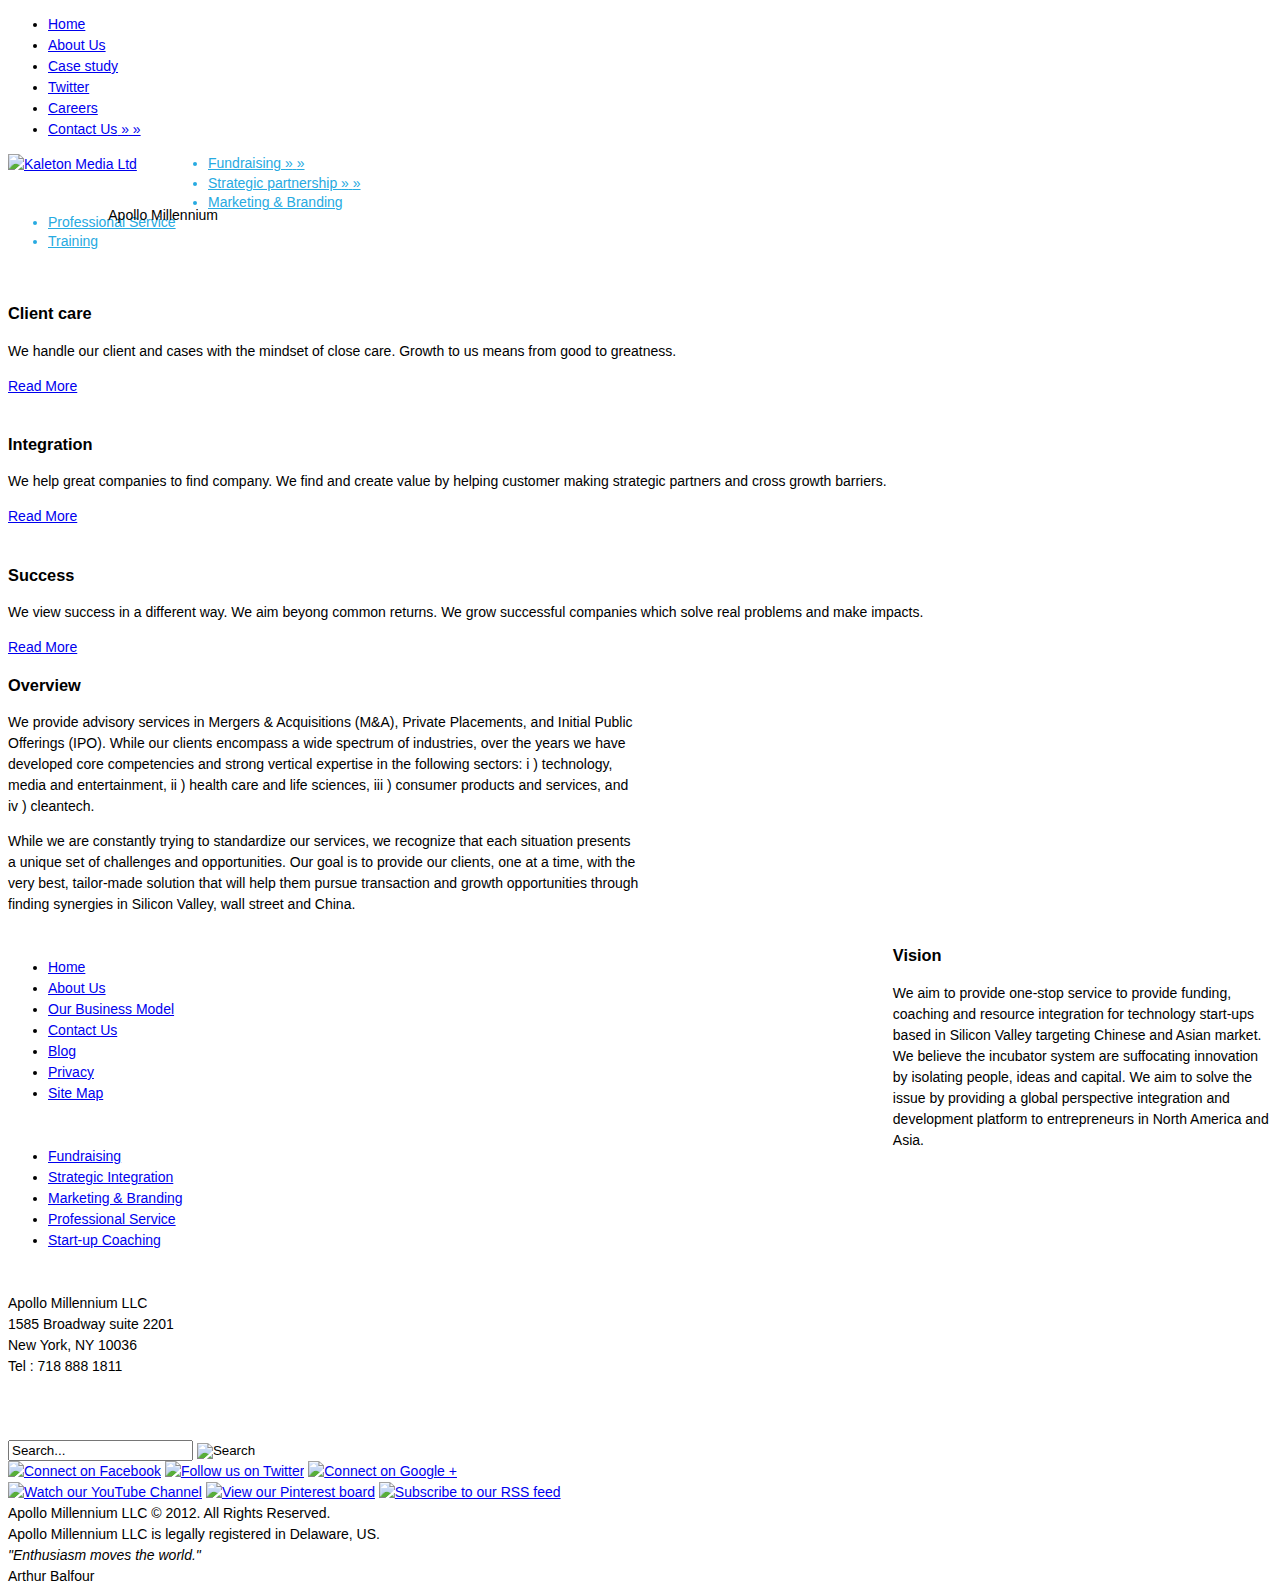
==== index.html @ 4b26a49a "first commit" ====
<!DOCTYPE html>
<html lang="en-US"><head><meta http-equiv="Content-Type" content="text/html; charset=UTF-8">
<meta charset="UTF-8">
<title>Start-ups of all countries, unite!</title>
<meta name="msvalidate.01" content="2E8CA6DAF3BB6F827B5E6A3741F7C22C">

<link rel="stylesheet" type="text/css" href="./index_files/style.css" media="screen">
<link rel="stylesheet" id="oikCSS-css" href="./index_files/oik.css" type="text/css" media="all">
<link rel="stylesheet" id="prettyPhoto-css" href="./index_files/prettyPhoto.css" type="text/css" media="all">



<script type="text/javascript" async="" src="./index_files/all.js"></script>
<script type="text/javascript" async="" src="./index_files/widgets.js"></script>

<script src="./index_files/all(1).js" async="" type="text/javascript"></script>
<script src="./index_files/widgets(1).js" async="" type="text/javascript"></script>
<script src="./index_files/ga(1).js" async="" type="text/javascript"></script>
<script type="text/javascript" src="./index_files/jquery.js"></script>
<style type="text/css"></style>
<script type="text/javascript" src="./index_files/jquery_004.js"></script>
<script type="text/javascript" src="./index_files/jquery_003.js"></script>
<script type="text/javascript" src="./index_files/jquery_002.js"></script>
<script type="text/javascript" src="./index_files/slides.js"></script>
<script type="text/javascript" src="./index_files/portfolio.js"></script>
<script type="text/javascript" src="./index_files/feedback.js"></script>
<script type="text/javascript">
/* <![CDATA[ */
var woo_slider_settings = {"speed":"0.6","auto":"10","effect":"slide","nextprev":"true","pagination":"false","hoverpause":"false","autoheight":"true"};
/* ]]> */
</script>
<script type="text/javascript" src="./index_files/general.js"></script>

<script type="text/javascript">

var _gaq = _gaq || [];
_gaq.push(['_setAccount', 'UA-8334373-48']);
_gaq.push(['_trackPageview']);

(function() {
	var ga = document.createElement('script'); ga.type = 'text/javascript'; ga.async = true;
	ga.src = ('https:' == document.location.protocol ? 'https://ssl' : 'http://www') + '.google-analytics.com/ga.js';
	var s = document.getElementsByTagName('script')[0]; s.parentNode.insertBefore(ga, s);
})();

</script>
<link type="text/css" rel="stylesheet" href="./index_files/gsom.css">
<!--[if IE]>
			<link type="text/css" rel="stylesheet" href="http://www.kaleton.co.uk/wp-content/plugins/g-lock-double-opt-in-manager/css/gsom-ie.css" />
			<![endif]-->
			<!-- Start WP Socializer | Social Buttons CSS File -->
			<link rel="stylesheet" type="text/css" media="all" href="./index_files/wp-socializer-buttons-css.css">
			<!-- End WP Socializer | Social Buttons CSS File -->

			<!--WP Socializer v2.4.7 - Scripts Loader-->
			<script type="text/javascript">
			var wu=["http://platform.twitter.com/widgets.js","http://connect.facebook.net/en_US/all.js#xfbml=1","https://apis.google.com/js/plusone.js","http://assets.pinterest.com/js/pinit.js"],wc=4;
			function wpsrload(){ for(var i=0;i<wc;i++){wpsrasync(wu[i]);} }
			function wpsrasync(u){var a=document.createElement("script");a.type="text/javascript";a.async=true;a.src=u;var s=document.getElementsByTagName("script")[0];s.parentNode.insertBefore(a,s);} wpsrload();
			</script>
			<!--End WP Socializer - Scripts Loader-->

			<!-- Theme version -->
			<meta name="generator" content="Swatch 1.4.8">
			<meta name="generator" content="WooFramework 5.5.3">
			<!-- Woo Custom Styling -->
			<style type="text/css">
			body { background-color: 333333 !important; }
			body { background-image: none; }
			</style>

			<!-- Google Webfonts -->
			<link href="./index_files/css.css" rel="stylesheet" type="text/css">
			<!-- Woo Custom Typography -->
			<style type="text/css">
			body { font:normal 14px/1.5em 'Play', arial, sans-serif;color:#fffffff !important; }
			#navigation, #navigation .nav a { font:normal 14px/1.4em 'Play', arial, sans-serif;color:#27AAE1 !important; !important; }
			.post .title { font:bold 30px/1em 'Play', arial, sans-serif;color:#27AAE1 !important; }
			.post-meta { font:normal 12px/1em Arial, sans-serif;color:#ffffff !important; }
			.entry, .entry p { font:normal 14px/1.5em 'Play', arial, sans-serif;color:#fffffff !important; } h1, h2, h3, h4, h5, h6 { font-family: Play, arial, sans-serif; }
			#sidebar .widget h3 { font:bold 16px/1em 'Play', arial, sans-serif;color:#27AAE1 !important; }
			#footer-widgets .widget h3 { font:normal 14px/1em 'Play', arial, sans-serif;color:#ffffff !important; }
			</style>


			<!-- Alt Stylesheet -->
			<link href="./index_files/grunge.css" rel="stylesheet" type="text/css">

			<!-- Woo Shortcodes CSS -->
			<link href="./index_files/shortcodes.css" rel="stylesheet" type="text/css">

			<!-- Custom Stylesheet -->
			<link href="./index_files/custom.css" rel="stylesheet" type="text/css">
			<link rel="stylesheet" href="http://localhost:8888/Web%20Design%20Leeds%20_%20SEO%20Leeds%20_%20Kaleton%20Media%20Ltd_files/grunge_chrome.css" type="text/chrome/safari">
			<link rel="icon" href="http://www.kaleton.co.uk/favicon.gif" type="image/gif">
<!--[if IE 9]>
	<link rel="stylesheet" type="text/css" href="/wp-content/themes/swatch/styles/grunge_ie.css" />
	<![endif]-->
<!--[if IE ]>
	<link rel="stylesheet" type="text/css" href="/wp-content/themes/swatch/styles/grunge_ie-all.css" />
    <link rel="shortcut icon" href="/favicon3.ico" type="image/x-icon">
    <![endif]-->

    <style>
    .wp-socializer-buttons, .wp-socializer, .lg-btns {
    	display:none !important;
    }
    </style>



    <style type="text/css">iframe.PIN_1361841690417_log: { position: absolute!important; top: -1px!important; left: -1px!important; height: 1px!important; width: 1px!important; }
    a.PIN_1361841690417_pin_it_button {  background-image: url(http://passets.pinterest.com/images/pidgets/bps1.png)!important; background-repeat: none!important; background-size: 40px 60px!important; height: 20px!important; margin: 0!important; padding: 0!important; vertical-align: baseline!important; text-decoration: none!important; width: 40px!important; background-position: 0 -20px }
    a.PIN_1361841690417_pin_it_button:hover { background-position: 0 0px }
    a.PIN_1361841690417_pin_it_button:active, a.PIN_1361841690417_pin_it_button.PIN_1361841690417_hazClick { background-position: 0 -40px }
    a.PIN_1361841690417_pin_it_button_inline { position: relative!important; display: inline-block!important; }
    a.PIN_1361841690417_pin_it_button_floating { position: absolute!important; }
    a.PIN_1361841690417_pin_it_button span.PIN_1361841690417_pin_it_button_count { position: absolute!important; color: #777!important; text-align: center!important;  }
    a.PIN_1361841690417_pin_it_above span.PIN_1361841690417_pin_it_button_count { background: transparent url(http://passets.pinterest.com/images/pidgets/fpa1.png) 0 0 no-repeat!important; background-size: 40px 29px!important; position: absolute!important; bottom: 21px!important; left: 0px!important; height: 29px!important; width: 40px!important; font: 12px Arial, Helvetica, sans-serif!important; line-height: 24px!important; }
    a.PIN_1361841690417_pin_it_beside span.PIN_1361841690417_pin_it_button_count, a.PIN_1361841690417_pin_it_beside span.PIN_1361841690417_pin_it_button_count i { background-color: transparent!important; background-repeat: no-repeat!important; background-image: url(http://passets.pinterest.com/images/pidgets/fpb1.png)!important; }
    a.PIN_1361841690417_pin_it_beside span.PIN_1361841690417_pin_it_button_count { padding: 0 3px 0 10px!important; background-size: 45px 20px!important; background-position: 0 0!important; position: absolute!important; top: 0!important; left: 41px!important; height: 20px!important; font: 10px Arial, Helvetica, sans-serif!important; line-height: 20px!important; }
    a.PIN_1361841690417_pin_it_beside span.PIN_1361841690417_pin_it_button_count i { background-position: 100% 0!important; position: absolute!important; top: 0!important; right: -2px!important; height: 20px!important; width: 2px!important; }
    a.PIN_1361841690417_pin_it_button.PIN_1361841690417_pin_it_above { margin-top: 20px!important; }
    a.PIN_1361841690417_follow_me_button, a.PIN_1361841690417_follow_me_button i { background: transparent url(http://passets.pinterest.com/images/pidgets/bfs1.png) 0 0 no-repeat }
    a.PIN_1361841690417_follow_me_button { color: #444!important; display: inline-block!important; font: bold normal normal 11px/20px "Helvetica Neue",helvetica,arial,san-serif!important; height: 20px!important; margin: 0!important; padding: 0!important; position: relative!important; text-decoration: none!important; text-indent: 19px!important; vertical-align: baseline!important;}
    a.PIN_1361841690417_follow_me_button:hover { background-position: 0 -20px}
    a.PIN_1361841690417_follow_me_button:active  { background-position: 0 -40px}
    a.PIN_1361841690417_follow_me_button b { position: absolute!important; top: 3px!important; left: 3px!important; height: 14px!important; width: 14px!important; background-size: 14px 14px!important; background-image: url(http://passets.pinterest.com/images/pidgets/log1.png)!important; }
    a.PIN_1361841690417_follow_me_button i { position: absolute!important; top: 0!important; right: -4px!important; height: 20px!important; width: 4px!important; background-position: 100% 0px!important; }
    a.PIN_1361841690417_follow_me_button:hover i { background-position: 100% -20px!important;  }
    a.PIN_1361841690417_follow_me_button:active i { background-position: 100% -40px!important; }
    span.PIN_1361841690417_embed_pin { display: inline-block!important; padding: 15px 0!important; text-align: center!important; width: 225px!important; }
    span.PIN_1361841690417_embed_pin.PIN_1361841690417_fancy { background: #fff!important; box-shadow: 0 0 3px #aaa!important; border-radius: 3px!important; }
    span.PIN_1361841690417_embed_pin a.PIN_1361841690417_embed_pin_link { display: block!important;  margin: 0 auto 10px!important; padding: 0!important; position: relative!important;  line-height: 0!important;}
    span.PIN_1361841690417_embed_pin a.PIN_1361841690417_embed_pin_link img.PIN_1361841690417_embed_pin_img { box-shadow: 0 0 1px #aaa!important; margin: 0!important;}
    span.PIN_1361841690417_embed_pin a.PIN_1361841690417_embed_pin_link img.PIN_1361841690417_embed_pin_video { left: 50%!important; margin-left: -25px!important; margin-top: -25px!important; position: absolute!important; top: 50%!important; }
    span.PIN_1361841690417_embed_pin span.PIN_1361841690417_embed_pin_attrib, span.PIN_1361841690417_embed_pin span.PIN_1361841690417_embed_pin_description { display: block!important; font: normal 11px/14.85px "Helvetica Neue", arial, sans-serif!important; margin: 0 15px!important; text-align: left!important; }
    span.PIN_1361841690417_embed_pin span.PIN_1361841690417_embed_pin_attrib { color: #ad9c9c!important; margin-bottom: 10px!important; height: 16px!important; line-height: 16px!important;}
    span.PIN_1361841690417_embed_pin span.PIN_1361841690417_embed_pin_attrib a.PIN_1361841690417_embed_pin_attrib_author { color: #ad9c9c!important; font-weight: bold!important; text-decoration: none!important; }
    span.PIN_1361841690417_embed_pin span.PIN_1361841690417_embed_pin_attrib a.PIN_1361841690417_embed_pin_attrib_author:hover { text-decoration: underline!important; }
    span.PIN_1361841690417_embed_pin span.PIN_1361841690417_embed_pin_attrib img.PIN_1361841690417_embed_pin_attrib_icon { margin: 0 5px 0 0!important; height: 16px!important; width: 16px!important; vertical-align: middle!important; display: inline-block!important; }
    span.PIN_1361841690417_embed_board { display: inline-block!important; margin: 0!important; padding:10px 0!important; position: relative!important; text-align: center}
    span.PIN_1361841690417_embed_board.PIN_1361841690417_fancy { background: #fff!important; box-shadow: 0 0 3px #aaa!important; border-radius: 3px!important; }
    span.PIN_1361841690417_embed_board span.PIN_1361841690417_embed_board_hd { display: block!important; margin: 0 10px!important; padding: 0!important; line-height: 20px!important; height: 25px!important; position: relative!important;  }
    span.PIN_1361841690417_embed_board span.PIN_1361841690417_embed_board_hd a { cursor: pointer!important; background: inherit!important; text-decoration: none!important; width: 48%!important; white-space: nowrap!important; position: absolute!important; top: 0!important; overflow: hidden!important;  text-overflow: ellipsis!important; }
    span.PIN_1361841690417_embed_board span.PIN_1361841690417_embed_board_hd a:hover { text-decoration: none!important; background: inherit!important; }
    span.PIN_1361841690417_embed_board span.PIN_1361841690417_embed_board_hd a:active { text-decoration: none!important; background: inherit!important; }
    span.PIN_1361841690417_embed_board span.PIN_1361841690417_embed_board_hd a.PIN_1361841690417_embed_board_title { width: 100%!important; position: absolute!important; left: 0!important; text-align: left!important; font-family: Georgia!important; font-size: 16px!important; color:#2b1e1e!important;}
    span.PIN_1361841690417_embed_board span.PIN_1361841690417_embed_board_hd a.PIN_1361841690417_embed_board_name { position: absolute!important; left: 0!important; text-align: left!important; font-family: Georgia!important; font-size: 16px!important; color:#2b1e1e!important;}
    span.PIN_1361841690417_embed_board span.PIN_1361841690417_embed_board_hd a.PIN_1361841690417_embed_board_author { position: absolute!important; right: 0!important; text-align: right!important; font-family: Helvetica!important; font-size: 11px!important; color: #746d6a!important; font-weight: bold!important;}
    span.PIN_1361841690417_embed_board span.PIN_1361841690417_embed_board_hd a.PIN_1361841690417_embed_board_author::before { content:"by "!important; font-weight: normal!important; }
    span.PIN_1361841690417_embed_board span.PIN_1361841690417_embed_board_bd { display:block!important; margin: 0 10px!important; overflow: hidden!important; border-radius: 2px!important; position: relative!important; }
    span.PIN_1361841690417_embed_board span.PIN_1361841690417_embed_board_bd a.PIN_1361841690417_embed_board_th { cursor: pointer!important; display: inline-block!important; position: absolute!important; overflow: hidden!important; }
    span.PIN_1361841690417_embed_board span.PIN_1361841690417_embed_board_bd a.PIN_1361841690417_embed_board_th::before { position: absolute!important; content:""!important; z-index: 2!important; top: 0!important; left: 0!important; right: 0!important; bottom: 0!important; box-shadow: inset 0 0 2px #888!important; }
    span.PIN_1361841690417_embed_board span.PIN_1361841690417_embed_board_bd a.PIN_1361841690417_embed_board_th img.PIN_1361841690417_embed_board_img { border: none!important; position: absolute!important; top: 50%!important; left: 0!important; }
    a.PIN_1361841690417_embed_board_ft { text-shadow: 0 1px #fff!important; display: block!important; text-align: center!important; border: 1px solid #ccc!important; margin: 10px 10px 0!important; height: 31px!important; line-height: 30px!important;border-radius: 2px!important; text-decoration: none!important; font-family: Helvetica!important; font-weight: bold!important; font-size: 13px!important; color: #746d6a!important; background: #f4f4f4 url(http://passets.pinterest.com/images/pidgets/board_button_link.png) 0 0 repeat-x}
    a.PIN_1361841690417_embed_board_ft:hover { text-decoration: none!important; background: #fefefe url(http://passets.pinterest.com/images/pidgets/board_button_hover.png) 0 0 repeat-x}
    a.PIN_1361841690417_embed_board_ft:active { text-decoration: none!important; background: #e4e4e4 url(http://passets.pinterest.com/images/pidgets/board_button_active.png) 0 0 repeat-x}
    a.PIN_1361841690417_embed_board_ft span.PIN_1361841690417_embed_board_ft_logo { vertical-align: top!important; display: inline-block!important; margin-left: 2px!important; height: 30px!important; width: 66px!important; background: transparent url(http://passets.pinterest.com/images/pidgets/board_button_logo.png) 50% 48% no-repeat!important; }
    .PIN_1361841690417_hidden { display:none!important; }</style><style type="text/css">.fb_hidden{position:absolute;top:-10000px;z-index:10001}
    .fb_invisible{display:none}
    .fb_reset{background:none;border-spacing:0;border:0;color:#000;cursor:auto;direction:ltr;font-family:"lucida grande", tahoma, verdana, arial, sans-serif;font-size:11px;font-style:normal;font-variant:normal;font-weight:normal;letter-spacing:normal;line-height:1;margin:0;overflow:visible;padding:0;text-align:left;text-decoration:none;text-indent:0;text-shadow:none;text-transform:none;visibility:visible;white-space:normal;word-spacing:normal}
    .fb_link img{border:none}
    .fb_dialog{background:rgba(82, 82, 82, .7);position:absolute;top:-10000px;z-index:10001}
    .fb_dialog_advanced{padding:10px;-moz-border-radius:8px;-webkit-border-radius:8px;border-radius:8px}
    .fb_dialog_content{background:#fff;color:#333}
    .fb_dialog_close_icon{background:url(http://static.ak.fbcdn.net/rsrc.php/v2/yA/x/IE9JII6Z1Ys.png) no-repeat scroll 0 0 transparent;_background-image:url(http://static.ak.fbcdn.net/rsrc.php/v2/y6/x/s816eWC-2sl.gif);cursor:pointer;display:block;height:15px;position:absolute;right:18px;top:17px;width:15px;top:8px\9;right:7px\9}
    .fb_dialog_mobile .fb_dialog_close_icon{top:5px;left:5px;right:auto}
    .fb_dialog_padding{background-color:transparent;position:absolute;width:1px;z-index:-1}
    .fb_dialog_close_icon:hover{background:url(http://static.ak.fbcdn.net/rsrc.php/v2/yA/x/IE9JII6Z1Ys.png) no-repeat scroll 0 -15px transparent;_background-image:url(http://static.ak.fbcdn.net/rsrc.php/v2/y6/x/s816eWC-2sl.gif)}
    .fb_dialog_close_icon:active{background:url(http://static.ak.fbcdn.net/rsrc.php/v2/yA/x/IE9JII6Z1Ys.png) no-repeat scroll 0 -30px transparent;_background-image:url(http://static.ak.fbcdn.net/rsrc.php/v2/y6/x/s816eWC-2sl.gif)}
    .fb_dialog_loader{background-color:#f2f2f2;border:1px solid #606060;font-size:24px;padding:20px}
    .fb_dialog_top_left,
    .fb_dialog_top_right,
    .fb_dialog_bottom_left,
    .fb_dialog_bottom_right{height:10px;width:10px;overflow:hidden;position:absolute}
    /* @noflip */
    .fb_dialog_top_left{background:url(http://static.ak.fbcdn.net/rsrc.php/v2/yR/x/8YeTNIlTZjm.png) no-repeat 0 0;left:-10px;top:-10px}
    /* @noflip */
    .fb_dialog_top_right{background:url(http://static.ak.fbcdn.net/rsrc.php/v2/yR/x/8YeTNIlTZjm.png) no-repeat 0 -10px;right:-10px;top:-10px}
    /* @noflip */
    .fb_dialog_bottom_left{background:url(http://static.ak.fbcdn.net/rsrc.php/v2/yR/x/8YeTNIlTZjm.png) no-repeat 0 -20px;bottom:-10px;left:-10px}
    /* @noflip */
    .fb_dialog_bottom_right{background:url(http://static.ak.fbcdn.net/rsrc.php/v2/yR/x/8YeTNIlTZjm.png) no-repeat 0 -30px;right:-10px;bottom:-10px}
    .fb_dialog_vert_left,
    .fb_dialog_vert_right,
    .fb_dialog_horiz_top,
    .fb_dialog_horiz_bottom{position:absolute;background:#525252;filter:alpha(opacity=70);opacity:.7}
    .fb_dialog_vert_left,
    .fb_dialog_vert_right{width:10px;height:100%}
    .fb_dialog_vert_left{margin-left:-10px}
    .fb_dialog_vert_right{right:0;margin-right:-10px}
    .fb_dialog_horiz_top,
    .fb_dialog_horiz_bottom{width:100%;height:10px}
    .fb_dialog_horiz_top{margin-top:-10px}
    .fb_dialog_horiz_bottom{bottom:0;margin-bottom:-10px}
    .fb_dialog_iframe{line-height:0}
    .fb_dialog_content .dialog_title{background:#6d84b4;border:1px solid #3b5998;color:#fff;font-size:14px;font-weight:bold;margin:0}
    .fb_dialog_content .dialog_title > span{background:url(http://static.ak.fbcdn.net/rsrc.php/v2/yD/x/Cou7n-nqK52.gif)
    	no-repeat 5px 50%;float:left;padding:5px 0 7px 26px}
    	body.fb_hidden{-webkit-transform:none;height:100%;margin:0;left:-10000px;overflow:visible;position:absolute;top:-10000px;width:100%
    	}
    	.fb_dialog.fb_dialog_mobile.loading{background:url(http://static.ak.fbcdn.net/rsrc.php/v2/yc/x/3rhSv5V8j3o.gif)
    		white no-repeat 50% 50%;min-height:100%;min-width:100%;overflow:hidden;position:absolute;top:0;z-index:10001}
    		.fb_dialog.fb_dialog_mobile.loading.centered{max-height:590px;min-height:590px;max-width:500px;min-width:500px}
    		#fb-root #fb_dialog_ipad_overlay{background:rgba(0, 0, 0, .45);position:absolute;left:0;top:0;width:100%;min-height:100%;z-index:10000}
    		#fb-root #fb_dialog_ipad_overlay.hidden{display:none}
    		.fb_dialog.fb_dialog_mobile.loading iframe{visibility:hidden}
    		.fb_dialog_content .dialog_header{-webkit-box-shadow:white 0 1px 1px -1px inset;background:-webkit-gradient(linear, 0 0, 0 100%, from(#738ABA), to(#2C4987));border-bottom:1px solid;border-color:#1d4088;color:#fff;font:14px Helvetica, sans-serif;font-weight:bold;text-overflow:ellipsis;text-shadow:rgba(0, 30, 84, .296875) 0 -1px 0;vertical-align:middle;white-space:nowrap}
    		.fb_dialog_content .dialog_header table{-webkit-font-smoothing:subpixel-antialiased;height:43px;width:100%
    		}
    		.fb_dialog_content .dialog_header td.header_left{font-size:12px;padding-left:5px;vertical-align:middle;width:60px
    		}
    		.fb_dialog_content .dialog_header td.header_right{font-size:12px;padding-right:5px;vertical-align:middle;width:60px
    		}
    		.fb_dialog_content .touchable_button{background:-webkit-gradient(linear, 0 0, 0 100%, from(#4966A6),
    			color-stop(0.5, #355492), to(#2A4887));border:1px solid #29447e;-webkit-background-clip:padding-box;-webkit-border-radius:3px;-webkit-box-shadow:rgba(0, 0, 0, .117188) 0 1px 1px inset,
    		rgba(255, 255, 255, .167969) 0 1px 0;display:inline-block;margin-top:3px;max-width:85px;line-height:18px;padding:4px 12px;position:relative}
    		.fb_dialog_content .dialog_header .touchable_button input{border:none;background:none;color:#fff;font:12px Helvetica, sans-serif;font-weight:bold;margin:2px -12px;padding:2px 6px 3px 6px;text-shadow:rgba(0, 30, 84, .296875) 0 -1px 0}
    		.fb_dialog_content .dialog_header .header_center{color:#fff;font-size:16px;font-weight:bold;line-height:18px;text-align:center;vertical-align:middle}
    		.fb_dialog_content .dialog_content{background:url(http://static.ak.fbcdn.net/rsrc.php/v2/yJ/x/jKEcVPZFk-2.gif) no-repeat 50% 50%;border:1px solid #555;border-bottom:0;border-top:0;height:150px}
    		.fb_dialog_content .dialog_footer{background:#f2f2f2;border:1px solid #555;border-top-color:#ccc;height:40px}
    		#fb_dialog_loader_close{float:left}
    		.fb_dialog.fb_dialog_mobile .fb_dialog_close_button{text-shadow:rgba(0, 30, 84, .296875) 0 -1px 0}
    		.fb_dialog.fb_dialog_mobile .fb_dialog_close_icon{visibility:hidden}
    		.fb_iframe_widget{position:relative;display:-moz-inline-block;display:inline-block}
    		.fb_iframe_widget iframe{position:absolute}
    		.fb_iframe_widget_lift{z-index:1}
    		.fb_iframe_widget span{display:inline-block;position:relative;text-align:justify;vertical-align:text-bottom}
    		.fb_hide_iframes iframe{position:relative;left:-10000px}
    		.fb_iframe_widget_loader{position:relative;display:inline-block}
    		.fb_iframe_widget_fluid{display:inline}
    		.fb_iframe_widget_fluid span{width:100%}
    		.fb_iframe_widget_loader iframe{min-height:32px;z-index:2;zoom:1}
    		.fb_iframe_widget_loader .FB_Loader{background:url(http://static.ak.fbcdn.net/rsrc.php/v2/yJ/x/jKEcVPZFk-2.gif) no-repeat;height:32px;width:32px;margin-left:-16px;position:absolute;left:50%;z-index:4}
    		.fb_button_simple,
    		.fb_button_simple_rtl{background-image:url(http://static.ak.fbcdn.net/rsrc.php/v2/yH/x/eIpbnVKI9lR.png);background-repeat:no-repeat;cursor:pointer;outline:none;text-decoration:none}
    		.fb_button_simple_rtl{background-position:right 0}
    		.fb_button_simple .fb_button_text{margin:0 0 0 20px;padding-bottom:1px}
    		.fb_button_simple_rtl .fb_button_text{margin:0 10px 0 0}
    		a.fb_button_simple:hover .fb_button_text,
    		a.fb_button_simple_rtl:hover .fb_button_text,
    		.fb_button_simple:hover .fb_button_text,
    		.fb_button_simple_rtl:hover .fb_button_text{text-decoration:underline}
    		.fb_button,
    		.fb_button_rtl{background:#29447e url(http://static.ak.fbcdn.net/rsrc.php/v2/yl/x/FGFbc80dUKj.png);background-repeat:no-repeat;cursor:pointer;display:inline-block;padding:0 0 0 1px;text-decoration:none;outline:none}
    		.fb_button .fb_button_text,
    		.fb_button_rtl .fb_button_text{background:#5f78ab url(http://static.ak.fbcdn.net/rsrc.php/v2/yl/x/FGFbc80dUKj.png);border-top:solid 1px #879ac0;border-bottom:solid 1px #1a356e;color:#fff;display:block;font-family:"lucida grande",tahoma,verdana,arial,sans-serif;font-weight:bold;padding:2px 6px 3px 6px;margin:1px 1px 0 21px;text-shadow:none}
    		a.fb_button,
    		a.fb_button_rtl,
    		.fb_button,
    		.fb_button_rtl{text-decoration:none}
    		a.fb_button:active .fb_button_text,
    		a.fb_button_rtl:active .fb_button_text,
    		.fb_button:active .fb_button_text,
    		.fb_button_rtl:active .fb_button_text{border-bottom:solid 1px #29447e;border-top:solid 1px #45619d;background:#4f6aa3;text-shadow:none}
    		.fb_button_xlarge,
    		.fb_button_xlarge_rtl{background-position:left -60px;font-size:24px;line-height:30px}
    		.fb_button_xlarge .fb_button_text{padding:3px 8px 3px 12px;margin-left:38px}
    		a.fb_button_xlarge:active{background-position:left -99px}
    		.fb_button_xlarge_rtl{background-position:right -268px}
    		.fb_button_xlarge_rtl .fb_button_text{padding:3px 8px 3px 12px;margin-right:39px}
    		a.fb_button_xlarge_rtl:active{background-position:right -307px}
    		.fb_button_large,
    		.fb_button_large_rtl{background-position:left -138px;font-size:13px;line-height:16px}
    		.fb_button_large .fb_button_text{margin-left:24px;padding:2px 6px 4px 6px}
    		a.fb_button_large:active{background-position:left -163px}
    		.fb_button_large_rtl{background-position:right -346px}
    		.fb_button_large_rtl .fb_button_text{margin-right:25px}
    		a.fb_button_large_rtl:active{background-position:right -371px}
    		.fb_button_medium,
    		.fb_button_medium_rtl{background-position:left -188px;font-size:11px;line-height:14px}
    		a.fb_button_medium:active{background-position:left -210px}
    		.fb_button_medium_rtl{background-position:right -396px}
    		.fb_button_text_rtl,
    		.fb_button_medium_rtl .fb_button_text{padding:2px 6px 3px 6px;margin-right:22px}
    		a.fb_button_medium_rtl:active{background-position:right -418px}
    		.fb_button_small,
    		.fb_button_small_rtl{background-position:left -232px;font-size:10px;line-height:10px}
    		.fb_button_small .fb_button_text{padding:2px 6px 3px;margin-left:17px}
    		a.fb_button_small:active,
    		.fb_button_small:active{background-position:left -250px}
    		.fb_button_small_rtl{background-position:right -440px}
    		.fb_button_small_rtl .fb_button_text{padding:2px 6px;margin-right:18px}
    		a.fb_button_small_rtl:active{background-position:right -458px}
    		.fb_share_count_wrapper{position:relative;float:left}
    		.fb_share_count{background:#b0b9ec none repeat scroll 0 0;color:#333;font-family:"lucida grande", tahoma, verdana, arial, sans-serif;text-align:center}
    		.fb_share_count_inner{background:#e8ebf2;display:block}
    		.fb_share_count_right{margin-left:-1px;display:inline-block}
    		.fb_share_count_right .fb_share_count_inner{border-top:solid 1px #e8ebf2;border-bottom:solid 1px #b0b9ec;margin:1px 1px 0 1px;font-size:10px;line-height:10px;padding:2px 6px 3px;font-weight:bold}
    		.fb_share_count_top{display:block;letter-spacing:-1px;line-height:34px;margin-bottom:7px;font-size:22px;border:solid 1px #b0b9ec}
    		.fb_share_count_nub_top{border:none;display:block;position:absolute;left:7px;top:35px;margin:0;padding:0;width:6px;height:7px;background-repeat:no-repeat;background-image:url(http://static.ak.fbcdn.net/rsrc.php/v2/yP/x/bSOHtKbCGYI.png)}
    		.fb_share_count_nub_right{border:none;display:inline-block;padding:0;width:5px;height:10px;background-repeat:no-repeat;background-image:url(http://static.ak.fbcdn.net/rsrc.php/v2/yL/x/i_oIVTKMYsL.png);vertical-align:top;background-position:right 5px;z-index:10;left:2px;margin:0 2px 0 0;position:relative}
    		.fb_share_no_count{display:none}
    		.fb_share_size_Small .fb_share_count_right .fb_share_count_inner{font-size:10px}
    		.fb_share_size_Medium .fb_share_count_right .fb_share_count_inner{font-size:11px;padding:2px 6px 3px;letter-spacing:-1px;line-height:14px}
    		.fb_share_size_Large .fb_share_count_right .fb_share_count_inner{font-size:13px;line-height:16px;padding:2px 6px 4px;font-weight:normal;letter-spacing:-1px}
    		.fb_share_count_hidden .fb_share_count_nub_top,
    		.fb_share_count_hidden .fb_share_count_top,
    		.fb_share_count_hidden .fb_share_count_nub_right,
    		.fb_share_count_hidden .fb_share_count_right{visibility:hidden}
    		.fb_connect_bar_container div,
    		.fb_connect_bar_container span,
    		.fb_connect_bar_container a,
    		.fb_connect_bar_container img,
    		.fb_connect_bar_container strong{background:none;border-spacing:0;border:0;direction:ltr;font-style:normal;font-variant:normal;letter-spacing:normal;line-height:1;margin:0;overflow:visible;padding:0;text-align:left;text-decoration:none;text-indent:0;text-shadow:none;text-transform:none;visibility:visible;white-space:normal;word-spacing:normal;vertical-align:baseline}
    		.fb_connect_bar_container{position:fixed;left:0 !important;right:0 !important;height:42px !important;padding:0 25px !important;margin:0 !important;vertical-align:middle !important;border-bottom:1px solid #333 !important;background:#3b5998 !important;z-index:99999999 !important;overflow:hidden !important}
    		.fb_connect_bar_container_ie6{position:absolute;top:expression(document.compatMode=="CSS1Compat"? document.documentElement.scrollTop+"px":body.scrollTop+"px")}
    		.fb_connect_bar{position:relative;margin:auto;height:100%;width:100%;padding:6px 0 0 0 !important;background:none;color:#fff !important;font-family:"lucida grande", tahoma, verdana, arial, sans-serif !important;font-size:13px !important;font-style:normal !important;font-variant:normal !important;font-weight:normal !important;letter-spacing:normal !important;line-height:1 !important;text-decoration:none !important;text-indent:0 !important;text-shadow:none !important;text-transform:none !important;white-space:normal !important;word-spacing:normal !important}
    		.fb_connect_bar a:hover{color:#fff}
    		.fb_connect_bar .fb_profile img{height:30px;width:30px;vertical-align:middle;margin:0 6px 5px 0}
    		.fb_connect_bar div a,
    		.fb_connect_bar span,
    		.fb_connect_bar span a{color:#bac6da;font-size:11px;text-decoration:none}
    		.fb_connect_bar .fb_buttons{float:right;margin-top:7px}
    		.fb_edge_widget_with_comment{position:relative;*z-index:1000}
    		.fb_edge_widget_with_comment span.fb_edge_comment_widget{position:absolute}
    		.fb_edge_widget_with_comment span.fb_send_button_form_widget{z-index:1}
    		.fb_edge_widget_with_comment span.fb_send_button_form_widget .FB_Loader{left:0;top:1px;margin-top:6px;margin-left:0;background-position:50% 50%;background-color:#fff;height:150px;width:394px;border:1px #666 solid;border-bottom:2px solid #283e6c;z-index:1}
    		.fb_edge_widget_with_comment span.fb_send_button_form_widget.dark .FB_Loader{background-color:#000;border-bottom:2px solid #ccc}
    		.fb_edge_widget_with_comment span.fb_send_button_form_widget.siderender
    		.FB_Loader{margin-top:0}
    		.fbpluginrecommendationsbarleft,
    		.fbpluginrecommendationsbarright{position:fixed !important;bottom:0;z-index:999}
    		/* @noflip */
    		.fbpluginrecommendationsbarleft{left:10px}
    		/* @noflip */
    		.fbpluginrecommendationsbarright{right:10px}</style><style type="text/css">iframe.PIN_1361903444263_log: { position: absolute!important; top: -1px!important; left: -1px!important; height: 1px!important; width: 1px!important; }
    		a.PIN_1361903444263_pin_it_button {  background-image: url(http://passets.pinterest.com/images/pidgets/bps1.png)!important; background-repeat: none!important; background-size: 40px 60px!important; height: 20px!important; margin: 0!important; padding: 0!important; vertical-align: baseline!important; text-decoration: none!important; width: 40px!important; background-position: 0 -20px }
    		a.PIN_1361903444263_pin_it_button:hover { background-position: 0 0px }
    		a.PIN_1361903444263_pin_it_button:active, a.PIN_1361903444263_pin_it_button.PIN_1361903444263_hazClick { background-position: 0 -40px }
    		a.PIN_1361903444263_pin_it_button_inline { position: relative!important; display: inline-block!important; }
    		a.PIN_1361903444263_pin_it_button_floating { position: absolute!important; }
    		a.PIN_1361903444263_pin_it_button span.PIN_1361903444263_pin_it_button_count { position: absolute!important; color: #777!important; text-align: center!important;  }
    		a.PIN_1361903444263_pin_it_above span.PIN_1361903444263_pin_it_button_count { background: transparent url(http://passets.pinterest.com/images/pidgets/fpa1.png) 0 0 no-repeat!important; background-size: 40px 29px!important; position: absolute!important; bottom: 21px!important; left: 0px!important; height: 29px!important; width: 40px!important; font: 12px Arial, Helvetica, sans-serif!important; line-height: 24px!important; }
    		a.PIN_1361903444263_pin_it_beside span.PIN_1361903444263_pin_it_button_count, a.PIN_1361903444263_pin_it_beside span.PIN_1361903444263_pin_it_button_count i { background-color: transparent!important; background-repeat: no-repeat!important; background-image: url(http://passets.pinterest.com/images/pidgets/fpb1.png)!important; }
    		a.PIN_1361903444263_pin_it_beside span.PIN_1361903444263_pin_it_button_count { padding: 0 3px 0 10px!important; background-size: 45px 20px!important; background-position: 0 0!important; position: absolute!important; top: 0!important; left: 41px!important; height: 20px!important; font: 10px Arial, Helvetica, sans-serif!important; line-height: 20px!important; }
    		a.PIN_1361903444263_pin_it_beside span.PIN_1361903444263_pin_it_button_count i { background-position: 100% 0!important; position: absolute!important; top: 0!important; right: -2px!important; height: 20px!important; width: 2px!important; }
    		a.PIN_1361903444263_pin_it_button.PIN_1361903444263_pin_it_above { margin-top: 20px!important; }
    		a.PIN_1361903444263_follow_me_button, a.PIN_1361903444263_follow_me_button i { background: transparent url(http://passets.pinterest.com/images/pidgets/bfs1.png) 0 0 no-repeat }
    		a.PIN_1361903444263_follow_me_button { color: #444!important; display: inline-block!important; font: bold normal normal 11px/20px "Helvetica Neue",helvetica,arial,san-serif!important; height: 20px!important; margin: 0!important; padding: 0!important; position: relative!important; text-decoration: none!important; text-indent: 19px!important; vertical-align: baseline!important;}
    		a.PIN_1361903444263_follow_me_button:hover { background-position: 0 -20px}
    		a.PIN_1361903444263_follow_me_button:active  { background-position: 0 -40px}
    		a.PIN_1361903444263_follow_me_button b { position: absolute!important; top: 3px!important; left: 3px!important; height: 14px!important; width: 14px!important; background-size: 14px 14px!important; background-image: url(http://passets.pinterest.com/images/pidgets/log1.png)!important; }
    		a.PIN_1361903444263_follow_me_button i { position: absolute!important; top: 0!important; right: -4px!important; height: 20px!important; width: 4px!important; background-position: 100% 0px!important; }
    		a.PIN_1361903444263_follow_me_button:hover i { background-position: 100% -20px!important;  }
    		a.PIN_1361903444263_follow_me_button:active i { background-position: 100% -40px!important; }
    		span.PIN_1361903444263_embed_pin { display: inline-block!important; padding: 15px 0!important; text-align: center!important; width: 225px!important; }
    		span.PIN_1361903444263_embed_pin.PIN_1361903444263_fancy { background: #fff!important; box-shadow: 0 0 3px #aaa!important; border-radius: 3px!important; }
    		span.PIN_1361903444263_embed_pin a.PIN_1361903444263_embed_pin_link { display: block!important;  margin: 0 auto 10px!important; padding: 0!important; position: relative!important;  line-height: 0!important;}
    		span.PIN_1361903444263_embed_pin a.PIN_1361903444263_embed_pin_link img.PIN_1361903444263_embed_pin_img { box-shadow: 0 0 1px #aaa!important; margin: 0!important;}
    		span.PIN_1361903444263_embed_pin a.PIN_1361903444263_embed_pin_link img.PIN_1361903444263_embed_pin_video { left: 50%!important; margin-left: -25px!important; margin-top: -25px!important; position: absolute!important; top: 50%!important; }
    		span.PIN_1361903444263_embed_pin span.PIN_1361903444263_embed_pin_attrib, span.PIN_1361903444263_embed_pin span.PIN_1361903444263_embed_pin_description { display: block!important; font: normal 11px/14.85px "Helvetica Neue", arial, sans-serif!important; margin: 0 15px!important; text-align: left!important; }
    		span.PIN_1361903444263_embed_pin span.PIN_1361903444263_embed_pin_attrib { color: #ad9c9c!important; margin-bottom: 10px!important; height: 16px!important; line-height: 16px!important;}
    		span.PIN_1361903444263_embed_pin span.PIN_1361903444263_embed_pin_attrib a.PIN_1361903444263_embed_pin_attrib_author { color: #ad9c9c!important; font-weight: bold!important; text-decoration: none!important; }
    		span.PIN_1361903444263_embed_pin span.PIN_1361903444263_embed_pin_attrib a.PIN_1361903444263_embed_pin_attrib_author:hover { text-decoration: underline!important; }
    		span.PIN_1361903444263_embed_pin span.PIN_1361903444263_embed_pin_attrib img.PIN_1361903444263_embed_pin_attrib_icon { margin: 0 5px 0 0!important; height: 16px!important; width: 16px!important; vertical-align: middle!important; display: inline-block!important; }
    		span.PIN_1361903444263_embed_board { display: inline-block!important; margin: 0!important; padding:10px 0!important; position: relative!important; text-align: center}
    		span.PIN_1361903444263_embed_board.PIN_1361903444263_fancy { background: #fff!important; box-shadow: 0 0 3px #aaa!important; border-radius: 3px!important; }
    		span.PIN_1361903444263_embed_board span.PIN_1361903444263_embed_board_hd { display: block!important; margin: 0 10px!important; padding: 0!important; line-height: 20px!important; height: 25px!important; position: relative!important;  }
    		span.PIN_1361903444263_embed_board span.PIN_1361903444263_embed_board_hd a { cursor: pointer!important; background: inherit!important; text-decoration: none!important; width: 48%!important; white-space: nowrap!important; position: absolute!important; top: 0!important; overflow: hidden!important;  text-overflow: ellipsis!important; }
    		span.PIN_1361903444263_embed_board span.PIN_1361903444263_embed_board_hd a:hover { text-decoration: none!important; background: inherit!important; }
    		span.PIN_1361903444263_embed_board span.PIN_1361903444263_embed_board_hd a:active { text-decoration: none!important; background: inherit!important; }
    		span.PIN_1361903444263_embed_board span.PIN_1361903444263_embed_board_hd a.PIN_1361903444263_embed_board_title { width: 100%!important; position: absolute!important; left: 0!important; text-align: left!important; font-family: Georgia!important; font-size: 16px!important; color:#2b1e1e!important;}
    		span.PIN_1361903444263_embed_board span.PIN_1361903444263_embed_board_hd a.PIN_1361903444263_embed_board_name { position: absolute!important; left: 0!important; text-align: left!important; font-family: Georgia!important; font-size: 16px!important; color:#2b1e1e!important;}
    		span.PIN_1361903444263_embed_board span.PIN_1361903444263_embed_board_hd a.PIN_1361903444263_embed_board_author { position: absolute!important; right: 0!important; text-align: right!important; font-family: Helvetica!important; font-size: 11px!important; color: #746d6a!important; font-weight: bold!important;}
    		span.PIN_1361903444263_embed_board span.PIN_1361903444263_embed_board_hd a.PIN_1361903444263_embed_board_author::before { content:"by "!important; font-weight: normal!important; }
    		span.PIN_1361903444263_embed_board span.PIN_1361903444263_embed_board_bd { display:block!important; margin: 0 10px!important; overflow: hidden!important; border-radius: 2px!important; position: relative!important; }
    		span.PIN_1361903444263_embed_board span.PIN_1361903444263_embed_board_bd a.PIN_1361903444263_embed_board_th { cursor: pointer!important; display: inline-block!important; position: absolute!important; overflow: hidden!important; }
    		span.PIN_1361903444263_embed_board span.PIN_1361903444263_embed_board_bd a.PIN_1361903444263_embed_board_th::before { position: absolute!important; content:""!important; z-index: 2!important; top: 0!important; left: 0!important; right: 0!important; bottom: 0!important; box-shadow: inset 0 0 2px #888!important; }
    		span.PIN_1361903444263_embed_board span.PIN_1361903444263_embed_board_bd a.PIN_1361903444263_embed_board_th img.PIN_1361903444263_embed_board_img { border: none!important; position: absolute!important; top: 50%!important; left: 0!important; }
    		a.PIN_1361903444263_embed_board_ft { text-shadow: 0 1px #fff!important; display: block!important; text-align: center!important; border: 1px solid #ccc!important; margin: 10px 10px 0!important; height: 31px!important; line-height: 30px!important;border-radius: 2px!important; text-decoration: none!important; font-family: Helvetica!important; font-weight: bold!important; font-size: 13px!important; color: #746d6a!important; background: #f4f4f4 url(http://passets.pinterest.com/images/pidgets/board_button_link.png) 0 0 repeat-x}
    		a.PIN_1361903444263_embed_board_ft:hover { text-decoration: none!important; background: #fefefe url(http://passets.pinterest.com/images/pidgets/board_button_hover.png) 0 0 repeat-x}
    		a.PIN_1361903444263_embed_board_ft:active { text-decoration: none!important; background: #e4e4e4 url(http://passets.pinterest.com/images/pidgets/board_button_active.png) 0 0 repeat-x}
    		a.PIN_1361903444263_embed_board_ft span.PIN_1361903444263_embed_board_ft_logo { vertical-align: top!important; display: inline-block!important; margin-left: 2px!important; height: 30px!important; width: 66px!important; background: transparent url(http://passets.pinterest.com/images/pidgets/board_button_logo.png) 50% 48% no-repeat!important; }
    		.PIN_1361903444263_hidden { display:none!important; }</style><style type="text/css">.fb_hidden{position:absolute;top:-10000px;z-index:10001}
    		.fb_invisible{display:none}
    		.fb_reset{background:none;border-spacing:0;border:0;color:#000;cursor:auto;direction:ltr;font-family:"lucida grande", tahoma, verdana, arial, sans-serif;font-size:11px;font-style:normal;font-variant:normal;font-weight:normal;letter-spacing:normal;line-height:1;margin:0;overflow:visible;padding:0;text-align:left;text-decoration:none;text-indent:0;text-shadow:none;text-transform:none;visibility:visible;white-space:normal;word-spacing:normal}
    		.fb_link img{border:none}
    		.fb_dialog{background:rgba(82, 82, 82, .7);position:absolute;top:-10000px;z-index:10001}
    		.fb_dialog_advanced{padding:10px;-moz-border-radius:8px;-webkit-border-radius:8px;border-radius:8px}
    		.fb_dialog_content{background:#fff;color:#333}
    		.fb_dialog_close_icon{background:url(http://static.ak.fbcdn.net/rsrc.php/v2/yA/x/IE9JII6Z1Ys.png) no-repeat scroll 0 0 transparent;_background-image:url(http://static.ak.fbcdn.net/rsrc.php/v2/y6/x/s816eWC-2sl.gif);cursor:pointer;display:block;height:15px;position:absolute;right:18px;top:17px;width:15px;top:8px\9;right:7px\9}
    		.fb_dialog_mobile .fb_dialog_close_icon{top:5px;left:5px;right:auto}
    		.fb_dialog_padding{background-color:transparent;position:absolute;width:1px;z-index:-1}
    		.fb_dialog_close_icon:hover{background:url(http://static.ak.fbcdn.net/rsrc.php/v2/yA/x/IE9JII6Z1Ys.png) no-repeat scroll 0 -15px transparent;_background-image:url(http://static.ak.fbcdn.net/rsrc.php/v2/y6/x/s816eWC-2sl.gif)}
    		.fb_dialog_close_icon:active{background:url(http://static.ak.fbcdn.net/rsrc.php/v2/yA/x/IE9JII6Z1Ys.png) no-repeat scroll 0 -30px transparent;_background-image:url(http://static.ak.fbcdn.net/rsrc.php/v2/y6/x/s816eWC-2sl.gif)}
    		.fb_dialog_loader{background-color:#f2f2f2;border:1px solid #606060;font-size:24px;padding:20px}
    		.fb_dialog_top_left,
    		.fb_dialog_top_right,
    		.fb_dialog_bottom_left,
    		.fb_dialog_bottom_right{height:10px;width:10px;overflow:hidden;position:absolute}
    		/* @noflip */
    		.fb_dialog_top_left{background:url(http://static.ak.fbcdn.net/rsrc.php/v2/yR/x/8YeTNIlTZjm.png) no-repeat 0 0;left:-10px;top:-10px}
    		/* @noflip */
    		.fb_dialog_top_right{background:url(http://static.ak.fbcdn.net/rsrc.php/v2/yR/x/8YeTNIlTZjm.png) no-repeat 0 -10px;right:-10px;top:-10px}
    		/* @noflip */
    		.fb_dialog_bottom_left{background:url(http://static.ak.fbcdn.net/rsrc.php/v2/yR/x/8YeTNIlTZjm.png) no-repeat 0 -20px;bottom:-10px;left:-10px}
    		/* @noflip */
    		.fb_dialog_bottom_right{background:url(http://static.ak.fbcdn.net/rsrc.php/v2/yR/x/8YeTNIlTZjm.png) no-repeat 0 -30px;right:-10px;bottom:-10px}
    		.fb_dialog_vert_left,
    		.fb_dialog_vert_right,
    		.fb_dialog_horiz_top,
    		.fb_dialog_horiz_bottom{position:absolute;background:#525252;filter:alpha(opacity=70);opacity:.7}
    		.fb_dialog_vert_left,
    		.fb_dialog_vert_right{width:10px;height:100%}
    		.fb_dialog_vert_left{margin-left:-10px}
    		.fb_dialog_vert_right{right:0;margin-right:-10px}
    		.fb_dialog_horiz_top,
    		.fb_dialog_horiz_bottom{width:100%;height:10px}
    		.fb_dialog_horiz_top{margin-top:-10px}
    		.fb_dialog_horiz_bottom{bottom:0;margin-bottom:-10px}
    		.fb_dialog_iframe{line-height:0}
    		.fb_dialog_content .dialog_title{background:#6d84b4;border:1px solid #3b5998;color:#fff;font-size:14px;font-weight:bold;margin:0}
    		.fb_dialog_content .dialog_title > span{background:url(http://static.ak.fbcdn.net/rsrc.php/v2/yD/x/Cou7n-nqK52.gif)
    			no-repeat 5px 50%;float:left;padding:5px 0 7px 26px}
    			body.fb_hidden{-webkit-transform:none;height:100%;margin:0;left:-10000px;overflow:visible;position:absolute;top:-10000px;width:100%
    			}
    			.fb_dialog.fb_dialog_mobile.loading{background:url(http://static.ak.fbcdn.net/rsrc.php/v2/yc/x/3rhSv5V8j3o.gif)
    				white no-repeat 50% 50%;min-height:100%;min-width:100%;overflow:hidden;position:absolute;top:0;z-index:10001}
    				.fb_dialog.fb_dialog_mobile.loading.centered{max-height:590px;min-height:590px;max-width:500px;min-width:500px}
    				#fb-root #fb_dialog_ipad_overlay{background:rgba(0, 0, 0, .45);position:absolute;left:0;top:0;width:100%;min-height:100%;z-index:10000}
    				#fb-root #fb_dialog_ipad_overlay.hidden{display:none}
    				.fb_dialog.fb_dialog_mobile.loading iframe{visibility:hidden}
    				.fb_dialog_content .dialog_header{-webkit-box-shadow:white 0 1px 1px -1px inset;background:-webkit-gradient(linear, 0 0, 0 100%, from(#738ABA), to(#2C4987));border-bottom:1px solid;border-color:#1d4088;color:#fff;font:14px Helvetica, sans-serif;font-weight:bold;text-overflow:ellipsis;text-shadow:rgba(0, 30, 84, .296875) 0 -1px 0;vertical-align:middle;white-space:nowrap}
    				.fb_dialog_content .dialog_header table{-webkit-font-smoothing:subpixel-antialiased;height:43px;width:100%
    				}
    				.fb_dialog_content .dialog_header td.header_left{font-size:12px;padding-left:5px;vertical-align:middle;width:60px
    				}
    				.fb_dialog_content .dialog_header td.header_right{font-size:12px;padding-right:5px;vertical-align:middle;width:60px
    				}
    				.fb_dialog_content .touchable_button{background:-webkit-gradient(linear, 0 0, 0 100%, from(#4966A6),
    					color-stop(0.5, #355492), to(#2A4887));border:1px solid #29447e;-webkit-background-clip:padding-box;-webkit-border-radius:3px;-webkit-box-shadow:rgba(0, 0, 0, .117188) 0 1px 1px inset,
    				rgba(255, 255, 255, .167969) 0 1px 0;display:inline-block;margin-top:3px;max-width:85px;line-height:18px;padding:4px 12px;position:relative}
    				.fb_dialog_content .dialog_header .touchable_button input{border:none;background:none;color:#fff;font:12px Helvetica, sans-serif;font-weight:bold;margin:2px -12px;padding:2px 6px 3px 6px;text-shadow:rgba(0, 30, 84, .296875) 0 -1px 0}
    				.fb_dialog_content .dialog_header .header_center{color:#fff;font-size:16px;font-weight:bold;line-height:18px;text-align:center;vertical-align:middle}
    				.fb_dialog_content .dialog_content{background:url(http://static.ak.fbcdn.net/rsrc.php/v2/yJ/x/jKEcVPZFk-2.gif) no-repeat 50% 50%;border:1px solid #555;border-bottom:0;border-top:0;height:150px}
    				.fb_dialog_content .dialog_footer{background:#f2f2f2;border:1px solid #555;border-top-color:#ccc;height:40px}
    				#fb_dialog_loader_close{float:left}
    				.fb_dialog.fb_dialog_mobile .fb_dialog_close_button{text-shadow:rgba(0, 30, 84, .296875) 0 -1px 0}
    				.fb_dialog.fb_dialog_mobile .fb_dialog_close_icon{visibility:hidden}
    				.fb_iframe_widget{position:relative;display:-moz-inline-block;display:inline-block}
    				.fb_iframe_widget iframe{position:absolute}
    				.fb_iframe_widget_lift{z-index:1}
    				.fb_iframe_widget span{display:inline-block;position:relative;text-align:justify;vertical-align:text-bottom}
    				.fb_hide_iframes iframe{position:relative;left:-10000px}
    				.fb_iframe_widget_loader{position:relative;display:inline-block}
    				.fb_iframe_widget_fluid{display:inline}
    				.fb_iframe_widget_fluid span{width:100%}
    				.fb_iframe_widget_loader iframe{min-height:32px;z-index:2;zoom:1}
    				.fb_iframe_widget_loader .FB_Loader{background:url(http://static.ak.fbcdn.net/rsrc.php/v2/yJ/x/jKEcVPZFk-2.gif) no-repeat;height:32px;width:32px;margin-left:-16px;position:absolute;left:50%;z-index:4}
    				.fb_button_simple,
    				.fb_button_simple_rtl{background-image:url(http://static.ak.fbcdn.net/rsrc.php/v2/yH/x/eIpbnVKI9lR.png);background-repeat:no-repeat;cursor:pointer;outline:none;text-decoration:none}
    				.fb_button_simple_rtl{background-position:right 0}
    				.fb_button_simple .fb_button_text{margin:0 0 0 20px;padding-bottom:1px}
    				.fb_button_simple_rtl .fb_button_text{margin:0 10px 0 0}
    				a.fb_button_simple:hover .fb_button_text,
    				a.fb_button_simple_rtl:hover .fb_button_text,
    				.fb_button_simple:hover .fb_button_text,
    				.fb_button_simple_rtl:hover .fb_button_text{text-decoration:underline}
    				.fb_button,
    				.fb_button_rtl{background:#29447e url(http://static.ak.fbcdn.net/rsrc.php/v2/yl/x/FGFbc80dUKj.png);background-repeat:no-repeat;cursor:pointer;display:inline-block;padding:0 0 0 1px;text-decoration:none;outline:none}
    				.fb_button .fb_button_text,
    				.fb_button_rtl .fb_button_text{background:#5f78ab url(http://static.ak.fbcdn.net/rsrc.php/v2/yl/x/FGFbc80dUKj.png);border-top:solid 1px #879ac0;border-bottom:solid 1px #1a356e;color:#fff;display:block;font-family:"lucida grande",tahoma,verdana,arial,sans-serif;font-weight:bold;padding:2px 6px 3px 6px;margin:1px 1px 0 21px;text-shadow:none}
    				a.fb_button,
    				a.fb_button_rtl,
    				.fb_button,
    				.fb_button_rtl{text-decoration:none}
    				a.fb_button:active .fb_button_text,
    				a.fb_button_rtl:active .fb_button_text,
    				.fb_button:active .fb_button_text,
    				.fb_button_rtl:active .fb_button_text{border-bottom:solid 1px #29447e;border-top:solid 1px #45619d;background:#4f6aa3;text-shadow:none}
    				.fb_button_xlarge,
    				.fb_button_xlarge_rtl{background-position:left -60px;font-size:24px;line-height:30px}
    				.fb_button_xlarge .fb_button_text{padding:3px 8px 3px 12px;margin-left:38px}
    				a.fb_button_xlarge:active{background-position:left -99px}
    				.fb_button_xlarge_rtl{background-position:right -268px}
    				.fb_button_xlarge_rtl .fb_button_text{padding:3px 8px 3px 12px;margin-right:39px}
    				a.fb_button_xlarge_rtl:active{background-position:right -307px}
    				.fb_button_large,
    				.fb_button_large_rtl{background-position:left -138px;font-size:13px;line-height:16px}
    				.fb_button_large .fb_button_text{margin-left:24px;padding:2px 6px 4px 6px}
    				a.fb_button_large:active{background-position:left -163px}
    				.fb_button_large_rtl{background-position:right -346px}
    				.fb_button_large_rtl .fb_button_text{margin-right:25px}
    				a.fb_button_large_rtl:active{background-position:right -371px}
    				.fb_button_medium,
    				.fb_button_medium_rtl{background-position:left -188px;font-size:11px;line-height:14px}
    				a.fb_button_medium:active{background-position:left -210px}
    				.fb_button_medium_rtl{background-position:right -396px}
    				.fb_button_text_rtl,
    				.fb_button_medium_rtl .fb_button_text{padding:2px 6px 3px 6px;margin-right:22px}
    				a.fb_button_medium_rtl:active{background-position:right -418px}
    				.fb_button_small,
    				.fb_button_small_rtl{background-position:left -232px;font-size:10px;line-height:10px}
    				.fb_button_small .fb_button_text{padding:2px 6px 3px;margin-left:17px}
    				a.fb_button_small:active,
    				.fb_button_small:active{background-position:left -250px}
    				.fb_button_small_rtl{background-position:right -440px}
    				.fb_button_small_rtl .fb_button_text{padding:2px 6px;margin-right:18px}
    				a.fb_button_small_rtl:active{background-position:right -458px}
    				.fb_share_count_wrapper{position:relative;float:left}
    				.fb_share_count{background:#b0b9ec none repeat scroll 0 0;color:#333;font-family:"lucida grande", tahoma, verdana, arial, sans-serif;text-align:center}
    				.fb_share_count_inner{background:#e8ebf2;display:block}
    				.fb_share_count_right{margin-left:-1px;display:inline-block}
    				.fb_share_count_right .fb_share_count_inner{border-top:solid 1px #e8ebf2;border-bottom:solid 1px #b0b9ec;margin:1px 1px 0 1px;font-size:10px;line-height:10px;padding:2px 6px 3px;font-weight:bold}
    				.fb_share_count_top{display:block;letter-spacing:-1px;line-height:34px;margin-bottom:7px;font-size:22px;border:solid 1px #b0b9ec}
    				.fb_share_count_nub_top{border:none;display:block;position:absolute;left:7px;top:35px;margin:0;padding:0;width:6px;height:7px;background-repeat:no-repeat;background-image:url(http://static.ak.fbcdn.net/rsrc.php/v2/yP/x/bSOHtKbCGYI.png)}
    				.fb_share_count_nub_right{border:none;display:inline-block;padding:0;width:5px;height:10px;background-repeat:no-repeat;background-image:url(http://static.ak.fbcdn.net/rsrc.php/v2/yL/x/i_oIVTKMYsL.png);vertical-align:top;background-position:right 5px;z-index:10;left:2px;margin:0 2px 0 0;position:relative}
    				.fb_share_no_count{display:none}
    				.fb_share_size_Small .fb_share_count_right .fb_share_count_inner{font-size:10px}
    				.fb_share_size_Medium .fb_share_count_right .fb_share_count_inner{font-size:11px;padding:2px 6px 3px;letter-spacing:-1px;line-height:14px}
    				.fb_share_size_Large .fb_share_count_right .fb_share_count_inner{font-size:13px;line-height:16px;padding:2px 6px 4px;font-weight:normal;letter-spacing:-1px}
    				.fb_share_count_hidden .fb_share_count_nub_top,
    				.fb_share_count_hidden .fb_share_count_top,
    				.fb_share_count_hidden .fb_share_count_nub_right,
    				.fb_share_count_hidden .fb_share_count_right{visibility:hidden}
    				.fb_connect_bar_container div,
    				.fb_connect_bar_container span,
    				.fb_connect_bar_container a,
    				.fb_connect_bar_container img,
    				.fb_connect_bar_container strong{background:none;border-spacing:0;border:0;direction:ltr;font-style:normal;font-variant:normal;letter-spacing:normal;line-height:1;margin:0;overflow:visible;padding:0;text-align:left;text-decoration:none;text-indent:0;text-shadow:none;text-transform:none;visibility:visible;white-space:normal;word-spacing:normal;vertical-align:baseline}
    				.fb_connect_bar_container{position:fixed;left:0 !important;right:0 !important;height:42px !important;padding:0 25px !important;margin:0 !important;vertical-align:middle !important;border-bottom:1px solid #333 !important;background:#3b5998 !important;z-index:99999999 !important;overflow:hidden !important}
    				.fb_connect_bar_container_ie6{position:absolute;top:expression(document.compatMode=="CSS1Compat"? document.documentElement.scrollTop+"px":body.scrollTop+"px")}
    				.fb_connect_bar{position:relative;margin:auto;height:100%;width:100%;padding:6px 0 0 0 !important;background:none;color:#fff !important;font-family:"lucida grande", tahoma, verdana, arial, sans-serif !important;font-size:13px !important;font-style:normal !important;font-variant:normal !important;font-weight:normal !important;letter-spacing:normal !important;line-height:1 !important;text-decoration:none !important;text-indent:0 !important;text-shadow:none !important;text-transform:none !important;white-space:normal !important;word-spacing:normal !important}
    				.fb_connect_bar a:hover{color:#fff}
    				.fb_connect_bar .fb_profile img{height:30px;width:30px;vertical-align:middle;margin:0 6px 5px 0}
    				.fb_connect_bar div a,
    				.fb_connect_bar span,
    				.fb_connect_bar span a{color:#bac6da;font-size:11px;text-decoration:none}
    				.fb_connect_bar .fb_buttons{float:right;margin-top:7px}
    				.fb_edge_widget_with_comment{position:relative;*z-index:1000}
    				.fb_edge_widget_with_comment span.fb_edge_comment_widget{position:absolute}
    				.fb_edge_widget_with_comment span.fb_send_button_form_widget{z-index:1}
    				.fb_edge_widget_with_comment span.fb_send_button_form_widget .FB_Loader{left:0;top:1px;margin-top:6px;margin-left:0;background-position:50% 50%;background-color:#fff;height:150px;width:394px;border:1px #666 solid;border-bottom:2px solid #283e6c;z-index:1}
    				.fb_edge_widget_with_comment span.fb_send_button_form_widget.dark .FB_Loader{background-color:#000;border-bottom:2px solid #ccc}
    				.fb_edge_widget_with_comment span.fb_send_button_form_widget.siderender
    				.FB_Loader{margin-top:0}
    				.fbpluginrecommendationsbarleft,
    				.fbpluginrecommendationsbarright{position:fixed !important;bottom:0;z-index:999}
    				/* @noflip */
    				.fbpluginrecommendationsbarleft{left:10px}
    				/* @noflip */
    				.fbpluginrecommendationsbarright{right:10px}</style></head>

    				<body data-twttr-rendered="true" class="home blog gecko alt-style-grunge has-lightbox two-col-left" cz-shortcut-listen="true">

    					<div id="wrapper">

    						<div id="top">
    							<div class="col-full">
    								<ul id="top-nav" class="nav fl sf-js-enabled"><li id="menu-item-3037" class="menu-item menu-item-type-custom menu-item-object-custom current-menu-item current_page_item menu-item-home menu-item-3037"><a href="#/">Home</a></li>
    									<li id="menu-item-3007" class="menu-item menu-item-type-post_type menu-item-object-page menu-item-3007"><a href="#">About Us</a></li>
    									<li id="menu-item-3767" class="menu-item menu-item-type-post_type menu-item-object-page menu-item-3767"><a href="#">Case study</a></li>
    									<li id="menu-item-3009" class="menu-item menu-item-type-taxonomy menu-item-object-category menu-item-3009"><a href="#">Twitter</a></li>
    									<li id="menu-item-3479" class="menu-item menu-item-type-post_type menu-item-object-page menu-item-3479"><a href="#">Careers</a></li>
    									<li id="menu-item-3006" class="menu-item menu-item-type-post_type menu-item-object-page menu-item-3006"><a class="sf-with-ul" href="#">Contact Us<span class="sf-sub-indicator"> »</span><span class="sf-sub-indicator"> »</span></a>
    										<ul style="visibility: hidden; display: none;" class="sub-menu">
    											<li id="menu-item-3157" class="menu-item menu-item-type-post_type menu-item-object-page menu-item-3157"><a href="http://www.kaleton.co.uk/how-to-find-us/">How to find us</a></li>
    										</ul>
    									</li>
    								</ul>		</div>
    							</div><!-- /#top -->

    							<div id="header">
    								<div class="col-full">
    									<div style="float:left;width:200px">
    										<div id="logo">
    											<a href="http://apollo-millennium.com" title="">
    												<img src="./index_files/logo.png" alt="Kaleton Media Ltd" style="max-width:100%; max-height:100%;">
    											</a>
    										</div><!-- /#logo -->
    										<div style="position:relative;float:right;top:30px;left:10px">Apollo Millennium</div>
    									</div>

    									<div id="navigation" class="fr">

    										<ul id="main-nav" class="nav fl sf-js-enabled">
    											<li id="menu-item-3004" class="menu-item menu-item-type-post_type menu-item-object-page menu-item-3004">
    												<a class="sf-with-ul" href="#">Fundraising
    													<span class="sf-sub-indicator"> »</span>
    													<span class="sf-sub-indicator"> »</span>
    												</a>
    												<ul style="display: none; visibility: hidden;" class="sub-menu">
    													<li id="menu-item-3036" class="menu-item menu-item-type-taxonomy menu-item-object-portfolio-gallery menu-item-3036"><a href="http://www.kaleton.co.uk/portfolio-gallery/web-design-portfolio/">Seed</a></li>
    													<li id="menu-item-3035" class="menu-item menu-item-type-post_type menu-item-object-page menu-item-3035"><a href="#">Series A</a></li>
    													<li id="menu-item-3033" class="menu-item menu-item-type-post_type menu-item-object-page menu-item-3033"><a href="#">Mezzanine Financing</a></li>
    													<li id="menu-item-3002" class="menu-item menu-item-type-post_type menu-item-object-page menu-item-3002"><a href="#">Pre-IPO</a></li>
    													<li id="menu-item-3032" class="menu-item menu-item-type-post_type menu-item-object-page menu-item-3032"><a href="#">Leveraged Buyout</a></li>
    												</ul>
    											</li>
    											<li id="menu-item-3211" class="menu-item menu-item-type-post_type menu-item-object-page menu-item-3211"><a class="sf-with-ul" href="#">Strategic partnership
    												<span class="sf-sub-indicator"> »</span>
    												<span class="sf-sub-indicator"> »</span>
    											</a>
    											<ul style="display: none; visibility: hidden;" class="sub-menu">
    												<li id="menu-item-3216" class="menu-item menu-item-type-post_type menu-item-object-page menu-item-3216"><a href="#">Technology partnership</a></li>
    												<li id="menu-item-3214" class="menu-item menu-item-type-post_type menu-item-object-page menu-item-3214"><a href="">Market alliance</a></li>
    												<li id="menu-item-3213" class="menu-item menu-item-type-post_type menu-item-object-page menu-item-3213"><a href="">Outsource partnership</a></li>
    												<li id="menu-item-3753" class="menu-item menu-item-type-post_type menu-item-object-page menu-item-3753"><a href="">Merger & Acquisition</a></li>
    											</ul>
    										</li>
    										<li id="menu-item-3225" class="menu-item menu-item-type-post_type menu-item-object-page menu-item-3225"><a class="sf-with-ul" href="http://www.kaleton.co.uk/graphic-design-leeds/">Marketing & Branding</a>
    											<ul style="visibility: hidden; display: none;" class="sub-menu">
    												<li id="menu-item-3699" class="menu-item menu-item-type-custom menu-item-object-custom menu-item-3699"><a href="#">Global Branding Initiative</a></li>
    												<li id="menu-item-3699" class="menu-item menu-item-type-custom menu-item-object-custom menu-item-3699"><a href="#">Branding Acquisition</a></li>
    											</ul>
    										</li>
    										<li id="menu-item-3091" class="menu-item menu-item-type-post_type menu-item-object-page menu-item-3091"><a class="sf-with-ul" href="#">Professional Service</a>
    											<ul style="visibility: hidden; display: none;" class="sub-menu">
    												<li id="menu-item-3270" class="menu-item menu-item-type-post_type menu-item-object-page menu-item-3270"><a href="#">Business Plan</a></li>
    												<li id="menu-item-3271" class="menu-item menu-item-type-post_type menu-item-object-page menu-item-3270"><a href="#">Financial Model</a></li>
    												<li id="menu-item-3272" class="menu-item menu-item-type-post_type menu-item-object-page menu-item-3270"><a href="#">Negotiation Assistance</a></li>
    											</ul>
    										</li>
    										<li id="menu-item-3799" class="menu-item menu-item-type-post_type menu-item-object-page menu-item-3799"><a href="http://www.kaleton.co.uk/training/">Training</a>
    											<ul style="visibility: hidden; display: none;" class="sub-menu">
    												<li id="menu-item-3280" class="menu-item menu-item-type-post_type menu-item-object-page menu-item-3270"><a href="#">Public Speaking</a></li>
    												<li id="menu-item-3281" class="menu-item menu-item-type-post_type menu-item-object-page menu-item-3270"><a href="#">Networking</a></li>
    												<li id="menu-item-3282" class="menu-item menu-item-type-post_type menu-item-object-page menu-item-3270"><a href="#">Business writing</a></li>
    											</ul>
    										</li>

    									</ul>
    								</div><!-- /#navigation -->

    							</div><!--/.col-full-->
    						</div><!--/#header-->
    						<!--/#slides-->

    						<div id="mini-features">
    							<div class="mini-inside">
    								<div class="col-full">
    									<div class="block">
    										<img src="./index_files/mini-feature-1.png" alt="" class="home-icon">
    										<div class="feature">
    											<h3>Client care</h3>
    											<p>We handle our client and cases with the mindset of close care. Growth to us means from good to greatness.</p>
    											<a href="#" class="btn">Read More</a></div><!--/.feature-->
    										</div><!--/.block-->
    										<div class="block">
    											<img src="./index_files/seo.png" alt="" class="home-icon">
    											<div class="feature">
    												<h3>Integration</h3>
    												<p>We help great companies to find company. We find and create value by helping customer making strategic partners and cross growth barriers.</p>
    												<a href="#" class="btn">Read More</a>        </div><!--/.feature-->
    											</div><!--/.block-->
    											<div class="block">
    												<img src="./index_files/mini-feature-2.png" alt="" class="home-icon">
    												<div class="feature">
    													<h3>Success</h3>
    													<p>We view success in a different way. We aim beyong common returns. We grow successful companies which solve real problems and make impacts.  </p>
    													<a href="#" class="btn">Read More</a>        </div><!--/.feature-->
    												</div><!--/.block-->
    												<div class="fix"></div><!--/.fix-->
    											</div><!--/.col-full-->
    										</div>
    									</div><!-- /#mini-features -->


    									<div id="content" class="col-full">
    										<div id="main" class="fullwidth">


    											<div id="homepage-column-1" class="block" style="width:50%">
    												<div id="intro" class="widget widget_intro">

    													<h3 class="widget-title">Overview</h3>
    													<p>We provide advisory services in Mergers & Acquisitions (M&A), Private Placements, and Initial Public Offerings (IPO).  While our clients encompass a wide spectrum of industries, over the years we have developed core competencies and strong vertical expertise in the following sectors: i ) technology, media and entertainment, ii ) health care and life sciences, iii ) consumer products and services, and iv ) cleantech.</p>
    													<p>
    														While we are constantly trying to standardize our services, we recognize that each situation presents a unique set of challenges and opportunities.  Our goal is to provide our clients, one at a time, with the very best, tailor-made solution that will help them pursue transaction and growth opportunities through finding synergies in Silicon Valley, wall street and China.
    													</p>
    													<!-- <p>Please browse the rest of our web site to learn about the specific
    														services we offer. Once you are ready to speak to us get in touch and we
    														will be pleased to give you some free advice and a proposal for how we
    														can help you further. We look forward to hearing from you.</p>
    														<h3 class="widget-title">E-brochure</h3>
    														<p>Download our e-brochure to share or read offline.</p>
    														<p><a href="#" target="_blank"><img class="size-full wp-image-3969" alt="Click to start download" src="./index_files/kmbrochure-t.png" height="270" width="150"></a></p> -->
    														<div class="fix"></div><!--/.fix-->
    													</div><!--/#intro-->
    												</div><!--/.block-->
    												<div id="homepage-column-2" class="block" style="float:right;width:30%">
    													<div id="intro" class="widget widget_intro">

    														<h3 class="widget-title">Vision</h3>
    														<p>
    															We aim to provide one-stop service to provide funding, coaching and resource integration for technology start-ups based in Silicon Valley targeting Chinese and Asian market. We believe the incubator system are suffocating innovation by isolating people, ideas and capital. We aim to solve the issue by providing a global perspective integration and development platform to entrepreneurs in North America and Asia.
    														</p>
    														<div class="fix"></div><!--/.fix-->
    													</div><!--/#intro-->

    												</div><!--/#portfolio-snapshot .widget-portfolio-snapshot-->
    											</div><!--/.block-->
    											<div class="clear"></div><!--/.clear-->
    										</div><!-- /#main -->

    									</div><!-- /#content -->

    									<div id="footer-widgets">
    										<div class="col-full col-4">


    											<div class="block footer-widget-1">
    												<div id="nav_menu-2" class="widget widget_nav_menu">
    													<h3>Apollo Millennium LLC</h3>
    													<div class="menu-footer1-container"><ul id="menu-footer1" class="menu">
    														<li id="menu-item-3226" class="menu-item menu-item-type-custom menu-item-object-custom current-menu-item current_page_item menu-item-home menu-item-3226"><a href="#">Home</a></li>
    														<li id="menu-item-3227" class="menu-item menu-item-type-post_type menu-item-object-page menu-item-3227"><a href="#">About Us</a></li>
    														<li id="menu-item-3768" class="menu-item menu-item-type-post_type menu-item-object-page menu-item-3768"><a href="#">Our Business Model</a></li>
    														<li id="menu-item-3228" class="menu-item menu-item-type-post_type menu-item-object-page menu-item-3228"><a href="#">Contact Us</a></li>
    														<li id="menu-item-3239" class="menu-item menu-item-type-taxonomy menu-item-object-category menu-item-3239"><a href="#">Blog</a></li>
    														<li id="menu-item-3230" class="menu-item menu-item-type-post_type menu-item-object-page menu-item-3230"><a href="#">Privacy</a></li>
    														<li id="menu-item-3260" class="menu-item menu-item-type-post_type menu-item-object-page menu-item-3260"><a href="http://www.kaleton.co.uk/site-map/">Site Map</a></li>
    													</ul></div></div></div>


    													<div class="block footer-widget-2">
    														<div id="nav_menu-3" class="widget widget_nav_menu"><h3>Our Services</h3><div class="menu-footer2-container"><ul id="menu-footer2" class="menu"><li id="menu-item-3238" class="menu-item menu-item-type-post_type menu-item-object-page menu-item-3238"><a href="#">Fundraising</a></li>
    															<li id="menu-item-3235" class="menu-item menu-item-type-post_type menu-item-object-page menu-item-3235"><a href="#">Strategic Integration</a></li>
    															<li id="menu-item-3232" class="menu-item menu-item-type-post_type menu-item-object-page menu-item-3232"><a href="#">Marketing & Branding</a></li>
    															<li id="menu-item-3234" class="menu-item menu-item-type-post_type menu-item-object-page menu-item-3234"><a href="#">Professional Service</a></li>
    															<li id="menu-item-3236" class="menu-item menu-item-type-post_type menu-item-object-page menu-item-3236"><a href="#">Start-up Coaching</a></li>
    														</ul></div></div>		</div>


    														<div class="block footer-widget-3">
    															<div id="text-2" class="widget widget_text"><h3>Find us</h3>			<div class="textwidget">Apollo Millennium LLC<br>
    																1585 Broadway suite 2201 <br>
																	New York, NY 10036 <br>
    																Tel : 718 888 1811<br><br></div>
    															</div></div>


    															<div class="block footer-widget-4">
    																<div id="woo_search-2" class="widget widget_woo_search"><h3>Search</h3><div class="search_main">
    																	<form method="get" class="searchform" action="http://www.google.com/">
    																		<input class="field s" name="s" value="Search..." onfocus="if (this.value == &#39;Search...&#39;) {this.value = &#39;&#39;;}" onblur="if (this.value == &#39;&#39;) {this.value = &#39;Search...&#39;;}" type="text">
    																		<input src="./index_files/ico-search.png" class="search-submit" name="submit" alt="Search" type="image">
    																	</form>
    																	<div class="fix"></div>
    																</div></div>

    																<div id="woo_social-2" class="widget widget_woo_social">		<div id="social">
    																	<a href="#" class="facebook" title="Connect on Facebook" target="_blank" rel="nofollow"><img src="./index_files/social-fb.png" alt="Connect on Facebook"></a>

    																	<a href="#" class="twitter" title="Follow us on Twitter" target="_blank" rel="nofollow"><img src="./index_files/social-tw.png" alt="Follow us on Twitter"></a>

    																	<a href="#" class="googleplus" title="Connect on Google +" target="_blank" rel="nofollow"><img src="./index_files/social-gplus.png" alt="Connect on Google +"></a>
    																	<br><a href="http://www.youtube.com/kaletonmedia" class="youtube" title="Watch our YouTube Channel" target="_blank" rel="nofollow"><img src="./index_files/social-yt.png" alt="Watch our YouTube Channel"></a>

    																	<a href="#" class="pinterest" title="View our Pinterest board" target="_blank" rel="nofollow"><img src="./index_files/social-pn.png" alt="View our Pinterest board"></a>



    																	<a href="#" class="subscribe" title="Subscribe to our RSS feed" target="_blank"><img src="./index_files/social-rs.png" alt="Subscribe to our RSS feed"></a>
    																</div><!--/#social-->
    															</div>		</div>


    															<div class="fix"></div>
    														</div>
    													</div><!-- /#footer-widgets  -->

    													<div id="footer">
    														<div class="col-full">


    															<div id="copyright" class="col-left">
    																Apollo Millennium LLC © 2012. All Rights Reserved.<br>
    																Apollo Millennium LLC is legally registered in Delaware, US.<br>
    															</div>
    															<div id="credit" class="col-right">
    																<em>"Enthusiasm moves the world."</em><br>
    																Arthur Balfour
    															</div>

    														</div>
    													</div><!-- /#footer  -->
    												</div><!-- /#wrapper -->
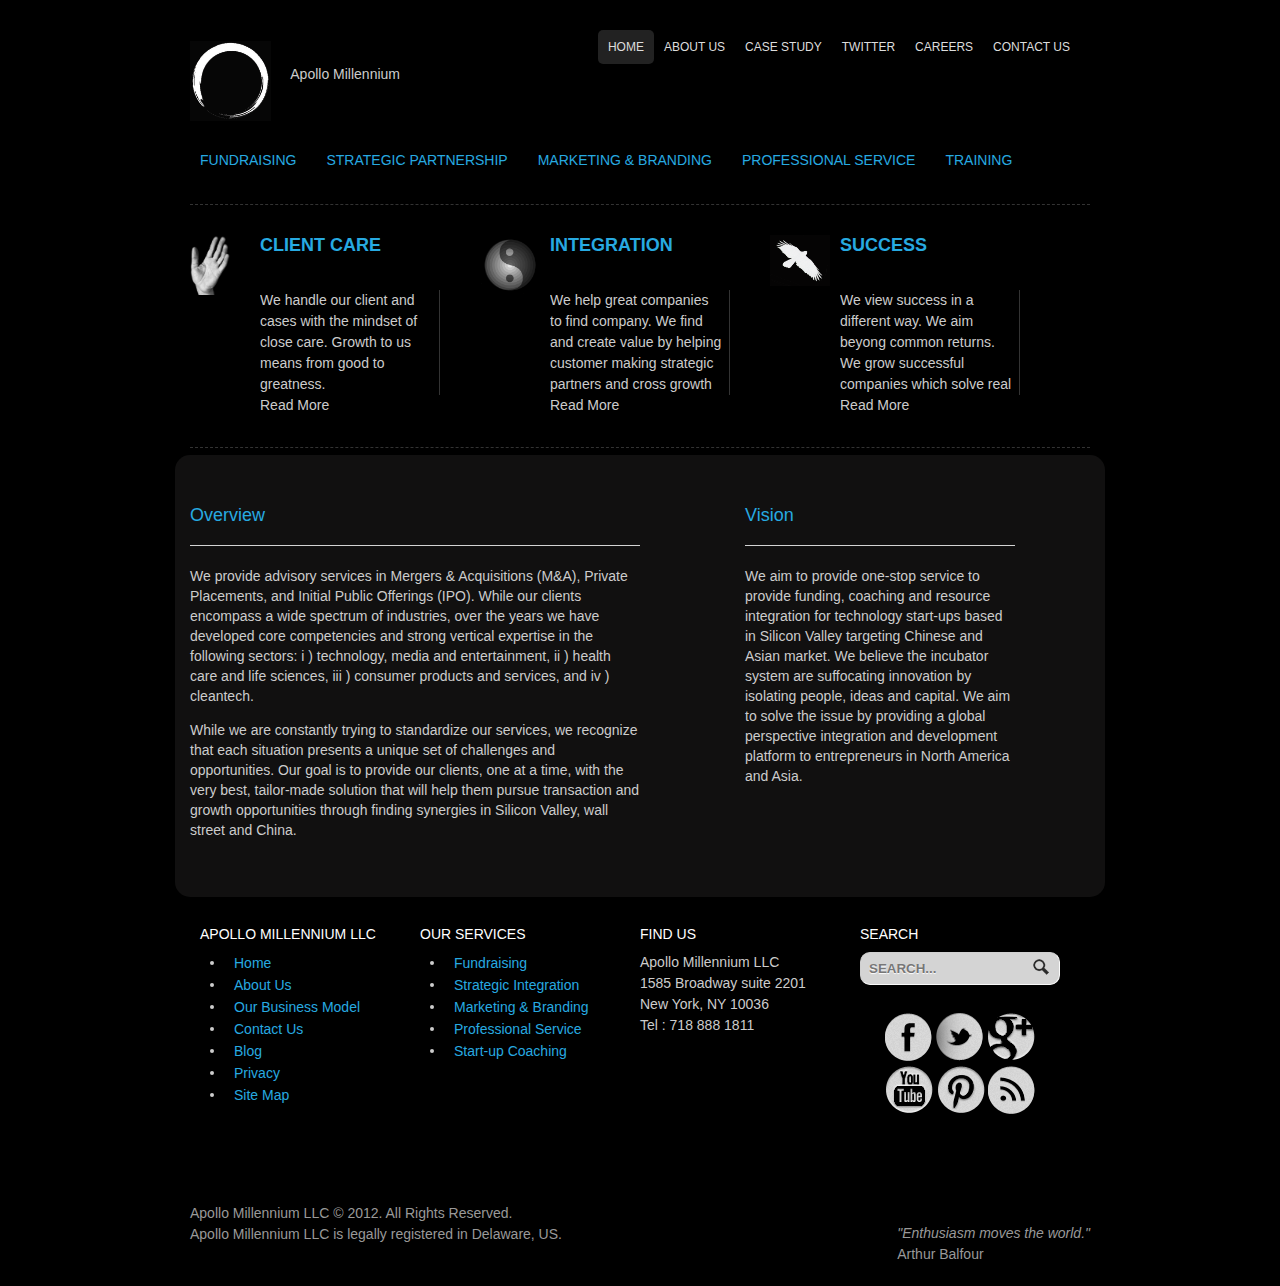
==== commit ab9ca3bd: "rebuilt" ====
--- a/index.html
+++ b/index.html
@@ -8,8 +8,6 @@
 <link rel="stylesheet" id="oikCSS-css" href="./index_files/oik.css" type="text/css" media="all">
 <link rel="stylesheet" id="prettyPhoto-css" href="./index_files/prettyPhoto.css" type="text/css" media="all">
 
-
-
 <script type="text/javascript" async="" src="./index_files/all.js"></script>
 <script type="text/javascript" async="" src="./index_files/widgets.js"></script>
 
@@ -17,18 +15,16 @@
 <script src="./index_files/widgets(1).js" async="" type="text/javascript"></script>
 <script src="./index_files/ga(1).js" async="" type="text/javascript"></script>
 <script type="text/javascript" src="./index_files/jquery.js"></script>
-<style type="text/css"></style>
-<script type="text/javascript" src="./index_files/jquery_004.js"></script>
-<script type="text/javascript" src="./index_files/jquery_003.js"></script>
-<script type="text/javascript" src="./index_files/jquery_002.js"></script>
+
 <script type="text/javascript" src="./index_files/slides.js"></script>
-<script type="text/javascript" src="./index_files/portfolio.js"></script>
 <script type="text/javascript" src="./index_files/feedback.js"></script>
+
 <script type="text/javascript">
 /* <![CDATA[ */
 var woo_slider_settings = {"speed":"0.6","auto":"10","effect":"slide","nextprev":"true","pagination":"false","hoverpause":"false","autoheight":"true"};
 /* ]]> */
 </script>
+
 <script type="text/javascript" src="./index_files/general.js"></script>
 
 <script type="text/javascript">
@@ -82,7 +78,6 @@
 			#footer-widgets .widget h3 { font:normal 14px/1em 'Play', arial, sans-serif;color:#ffffff !important; }
 			</style>
 
-
 			<!-- Alt Stylesheet -->
 			<link href="./index_files/grunge.css" rel="stylesheet" type="text/css">
 
@@ -91,15 +86,15 @@
 
 			<!-- Custom Stylesheet -->
 			<link href="./index_files/custom.css" rel="stylesheet" type="text/css">
-			<link rel="stylesheet" href="http://localhost:8888/Web%20Design%20Leeds%20_%20SEO%20Leeds%20_%20Kaleton%20Media%20Ltd_files/grunge_chrome.css" type="text/chrome/safari">
-			<link rel="icon" href="http://www.kaleton.co.uk/favicon.gif" type="image/gif">
-<!--[if IE 9]>
-	<link rel="stylesheet" type="text/css" href="/wp-content/themes/swatch/styles/grunge_ie.css" />
-	<![endif]-->
-<!--[if IE ]>
-	<link rel="stylesheet" type="text/css" href="/wp-content/themes/swatch/styles/grunge_ie-all.css" />
-    <link rel="shortcut icon" href="/favicon3.ico" type="image/x-icon">
-    <![endif]-->
+
+            <!-- <link rel="icon" href="" type="image/gif"> -->
+            <!--[if IE 9]>
+            	<link rel="stylesheet" type="text/css" href="/wp-content/themes/swatch/styles/grunge_ie.css" />
+            	<![endif]-->
+            <!--[if IE ]>
+            	<link rel="stylesheet" type="text/css" href="/wp-content/themes/swatch/styles/grunge_ie-all.css" />
+                <link rel="shortcut icon" href="/favicon3.ico" type="image/x-icon">
+                <![endif]-->
 
     <style>
     .wp-socializer-buttons, .wp-socializer, .lg-btns {
@@ -635,22 +630,22 @@
     										<img src="./index_files/mini-feature-1.png" alt="" class="home-icon">
     										<div class="feature">
     											<h3>Client care</h3>
-    											<p>We handle our client and cases with the mindset of close care. Growth to us means from good to greatness.</p>
-    											<a href="#" class="btn">Read More</a></div><!--/.feature-->
+    											<p class="feature_text">We handle our client and cases with the mindset of close care. Growth to us means from good to greatness.</p>
+    											<span class="btn">Read More</span></div><!--/.feature-->
     										</div><!--/.block-->
     										<div class="block">
     											<img src="./index_files/seo.png" alt="" class="home-icon">
     											<div class="feature">
     												<h3>Integration</h3>
-    												<p>We help great companies to find company. We find and create value by helping customer making strategic partners and cross growth barriers.</p>
-    												<a href="#" class="btn">Read More</a>        </div><!--/.feature-->
+    												<p class="feature_text">We help great companies to find company. We find and create value by helping customer making strategic partners and cross growth barriers.</p>
+    												<span class="btn">Read More</span>        </div><!--/.feature-->
     											</div><!--/.block-->
     											<div class="block">
     												<img src="./index_files/mini-feature-2.png" alt="" class="home-icon">
     												<div class="feature">
     													<h3>Success</h3>
-    													<p>We view success in a different way. We aim beyong common returns. We grow successful companies which solve real problems and make impacts.  </p>
-    													<a href="#" class="btn">Read More</a>        </div><!--/.feature-->
+    													<p class="feature_text">We view success in a different way. We aim beyong common returns. We grow successful companies which solve real problems and make impacts.  </p>
+    													<span class="btn">Read More</span>        </div><!--/.feature-->
     												</div><!--/.block-->
     												<div class="fix"></div><!--/.fix-->
     											</div><!--/.col-full-->
@@ -727,55 +722,84 @@
     														<div class="block footer-widget-3">
     															<div id="text-2" class="widget widget_text"><h3>Find us</h3>			<div class="textwidget">Apollo Millennium LLC<br>
     																1585 Broadway suite 2201 <br>
-																	New York, NY 10036 <br>
-    																Tel : 718 888 1811<br><br></div>
-    															</div></div>
-
-
-    															<div class="block footer-widget-4">
-    																<div id="woo_search-2" class="widget widget_woo_search"><h3>Search</h3><div class="search_main">
-    																	<form method="get" class="searchform" action="http://www.google.com/">
-    																		<input class="field s" name="s" value="Search..." onfocus="if (this.value == &#39;Search...&#39;) {this.value = &#39;&#39;;}" onblur="if (this.value == &#39;&#39;) {this.value = &#39;Search...&#39;;}" type="text">
-    																		<input src="./index_files/ico-search.png" class="search-submit" name="submit" alt="Search" type="image">
-    																	</form>
-    																	<div class="fix"></div>
-    																</div></div>
-
-    																<div id="woo_social-2" class="widget widget_woo_social">		<div id="social">
-    																	<a href="#" class="facebook" title="Connect on Facebook" target="_blank" rel="nofollow"><img src="./index_files/social-fb.png" alt="Connect on Facebook"></a>
-
-    																	<a href="#" class="twitter" title="Follow us on Twitter" target="_blank" rel="nofollow"><img src="./index_files/social-tw.png" alt="Follow us on Twitter"></a>
-
-    																	<a href="#" class="googleplus" title="Connect on Google +" target="_blank" rel="nofollow"><img src="./index_files/social-gplus.png" alt="Connect on Google +"></a>
-    																	<br><a href="http://www.youtube.com/kaletonmedia" class="youtube" title="Watch our YouTube Channel" target="_blank" rel="nofollow"><img src="./index_files/social-yt.png" alt="Watch our YouTube Channel"></a>
-
-    																	<a href="#" class="pinterest" title="View our Pinterest board" target="_blank" rel="nofollow"><img src="./index_files/social-pn.png" alt="View our Pinterest board"></a>
-
-
-
-    																	<a href="#" class="subscribe" title="Subscribe to our RSS feed" target="_blank"><img src="./index_files/social-rs.png" alt="Subscribe to our RSS feed"></a>
-    																</div><!--/#social-->
-    															</div>		</div>
-
-
-    															<div class="fix"></div>
-    														</div>
-    													</div><!-- /#footer-widgets  -->
-
-    													<div id="footer">
-    														<div class="col-full">
-
-
-    															<div id="copyright" class="col-left">
-    																Apollo Millennium LLC © 2012. All Rights Reserved.<br>
-    																Apollo Millennium LLC is legally registered in Delaware, US.<br>
-    															</div>
-    															<div id="credit" class="col-right">
-    																<em>"Enthusiasm moves the world."</em><br>
-    																Arthur Balfour
-    															</div>
-
-    														</div>
-    													</div><!-- /#footer  -->
-    												</div><!-- /#wrapper -->
-
+                                                                   New York, NY 10036 <br>
+                                                                   Tel : 718 888 1811<br><br></div>
+                                                               </div></div>
+
+
+                                                               <div class="block footer-widget-4">
+                                                                <div id="woo_search-2" class="widget widget_woo_search"><h3>Search</h3><div class="search_main">
+                                                                   <form method="get" class="searchform" action="http://www.google.com/">
+                                                                      <input class="field s" name="s" value="Search..." onfocus="if (this.value == &#39;Search...&#39;) {this.value = &#39;&#39;;}" onblur="if (this.value == &#39;&#39;) {this.value = &#39;Search...&#39;;}" type="text">
+                                                                      <input src="./index_files/ico-search.png" class="search-submit" name="submit" alt="Search" type="image">
+                                                                  </form>
+                                                                  <div class="fix"></div>
+                                                              </div></div>
+
+                                                              <div id="woo_social-2" class="widget widget_woo_social">		<div id="social">
+                                                               <a href="#" class="facebook" title="Connect on Facebook" target="_blank" rel="nofollow"><img src="./index_files/social-fb.png" alt="Connect on Facebook"></a>
+
+                                                               <a href="#" class="twitter" title="Follow us on Twitter" target="_blank" rel="nofollow"><img src="./index_files/social-tw.png" alt="Follow us on Twitter"></a>
+
+                                                               <a href="#" class="googleplus" title="Connect on Google +" target="_blank" rel="nofollow"><img src="./index_files/social-gplus.png" alt="Connect on Google +"></a>
+                                                               <br><a href="http://www.youtube.com/kaletonmedia" class="youtube" title="Watch our YouTube Channel" target="_blank" rel="nofollow"><img src="./index_files/social-yt.png" alt="Watch our YouTube Channel"></a>
+
+                                                               <a href="#" class="pinterest" title="View our Pinterest board" target="_blank" rel="nofollow"><img src="./index_files/social-pn.png" alt="View our Pinterest board"></a>
+
+
+
+                                                               <a href="#" class="subscribe" title="Subscribe to our RSS feed" target="_blank"><img src="./index_files/social-rs.png" alt="Subscribe to our RSS feed"></a>
+                                                           </div><!--/#social-->
+                                                       </div>		</div>
+
+
+                                                       <div class="fix"></div>
+                                                   </div>
+                                               </div><!-- /#footer-widgets  -->
+
+                                               <div id="footer">
+                                                  <div class="col-full">
+
+
+                                                     <div id="copyright" class="col-left">
+                                                        Apollo Millennium LLC © 2012. All Rights Reserved.<br>
+                                                        Apollo Millennium LLC is legally registered in Delaware, US.<br>
+                                                    </div>
+                                                    <div id="credit" class="col-right">
+                                                        <em>"Enthusiasm moves the world."</em><br>
+                                                        Arthur Balfour
+                                                    </div>
+
+                                                </div>
+                                            </div><!-- /#footer  -->
+                                        </div><!-- /#wrapper -->
+<script>
+
+(function($) {
+    $(function() {
+        $(".btn").toggle(
+            function() {
+                $(this).parents("div:first").find("p").trigger("showMore");
+            },
+            function() {
+                $(this).parents("div:first").find("p").trigger("showLess")
+            }
+        );
+
+        $(".feature_text").on("showMore", function() {
+            $(this).css("height","auto").css("overflow", "visible")
+            $(this).parents("div:first").find("span").text("Read Less")
+        });
+
+        $(".feature_text").on("showLess", function() {
+            $(this).css("height",90).css("overflow", "hidden")
+            $(this).parents("div:first").find("span").text("Read More")
+
+        })
+
+    });
+})(jQuery)
+
+</script>
+
+
--- a/index_files/style.css
+++ b/index_files/style.css
@@ -0,0 +1,1001 @@
+/*
+Theme Name: Swatch
+Theme URI: http://www.woothemes.com/
+Version: 1.4.8
+Description: Designed by <a href="http://www.woothemes.com">WooThemes</a>.
+Author: WooThemes
+Author URI: http://www.woothemes.com
+Tags: woothemes
+
+	Copyright: (c) 2009-2011 WooThemes.
+	License: GNU General Public License v2.0
+	License URI: http://www.gnu.org/licenses/gpl-2.0.html
+
+*/
+
+/*
+
+WARNING! DO NOT EDIT THIS FILE!
+
+To make it easy to update your theme, you should not edit the styles in this file. Instead use
+the custom.css file to add your styles. You can copy a style from this file and paste it in
+custom.css and it will override the style in this file. You have been warned! :)
+
+*/
+/*-------------------------------------------------------------------------------------------
+
+INDEX:
+
+0. RESET
+
+1. SETUP
+-1.1 Defaults
+-1.2 Hyperlinks
+
+2. SITE STRUCTURE & APPEARANCE
+-2.1 Containers & Columns
+-2.2 Navigation
+  -2.2.1 Drop-down menus
+  -2.2.2 Top Navigation (optional)
+-2.3 Header
+-2.4 Content
+  -2.4.1 Homepage
+  -2.4.2 Featured Slider
+  -2.4.3 Mini-features
+-2.5 Sidebar
+-2.6 Footer
+-2.7 Breadcrumbs
+-2.8 Homepage
+
+3. POSTS
+-3.1 Typographic Elements
+-3.2 Images
+-3.3 Pagination / WP-Pagenavi / Woo-Pagination
+-3.4 Single Post Author
+-3.5 Entry Tables
+-3.6 Subscribe & Connect
+
+4. WIDGETS
+-4.1 Generic Widgets
+-4.2 Specific Widgets
+
+5. COMMENTS
+-5.1 Comments
+-5.2 Comments Form
+-5.3 Pingbacks / Trackbacks
+
+6. PAGE TEMPLATES
+-6.1 Timeline Page Template
+-6.2 Contact Form
+-6.3 Portfolio
+-6.4 Feedback
+
+7. MISC
+-7.1 Buttons
+-7.2 CSS3 Drop-shadows
+-7.3 Gravity forms
+-7.4 IE specific styling
+
+
+-------------------------------------------------------------------------------------------*/
+
+/*-------------------------------------------------------------------------------------------*/
+/* RESET - http://meyerweb.com/eric/tools/css/reset/ | v1.0 | 20080212 */
+/*-------------------------------------------------------------------------------------------*/
+
+body,html{height:100%;}
+html,body,div,span,applet,object,iframe,h1,h2,h3,h4,h5,h6,p,blockquote,pre,a,acronym,address,big,cite,code,del,dfn,em,font,img,ins,kbd,q,s,samp,small,strike,strong,sub,sup,tt,var,b,u,i,center,dl,dt,dd,ol,ul,li,fieldset,form,label,legend,table,caption,tbody,tfoot,thead,tr,th,td{border:0;outline:0;font-size:100%;vertical-align:top;background:transparent;margin:0;padding:0;}
+body{line-height:1;}
+ol,ul{list-style:none;}
+blockquote,q{quotes:none;}
+blockquote:before,blockquote:after,q:before,q:after{content:none;}
+:focus{outline:0;}
+del{text-decoration:line-through;}
+table{border-collapse:collapse;border-spacing:0;}
+
+/* Floating & Alignment  */
+.fl{float:left;}
+.fr{float:right;}
+.ac{text-align:center;}
+.ar{text-align:right;}
+
+/* Clear Floats  */
+.col-full:after{content:".";display:block;height:0;clear:both;visibility:hidden;}
+.fix{clear:both;height:1px;overflow:hidden;margin:-1px 0 0;}
+html body * span.clear,html body * div.clear,html body * li.clear,html body * dd.clear{background:none;border:0;clear:both;display:block;float:none;font-size:0;list-style:none;overflow:hidden;visibility:hidden;width:0;height:0;margin:0;padding:0;}
+
+
+
+/*-------------------------------------------------------------------------------------------*/
+/* 1. SETUP */
+/*-------------------------------------------------------------------------------------------*/
+
+/* 1.1 Defaults */
+
+body { font: 12px/1.5em sans-serif; color: #999999; background-color: white; background-repeat: repeat; background-position: left top; }
+
+h1, h2, h3, h4, h5, h6  { margin: 0; font-family:Georgia, serif; color: #222; font-weight:normal; }
+h1  {font-size: 2em } h2  {font-size: 1.8em;} h3  {font-size: 1.6em;} h4  {font-size: 1.2em;} h5  {font-size: 1em;} h6  {font-size: 0.8em;}
+
+p {margin: 0; }
+
+hr { background-color: #e6e6e6;	border:0; height: 1px; margin-bottom: 20px; }
+
+input, textarea { padding: 5px; border-color: #CCCCCC #EFEFEF #EFEFEF #CCCCCC; border-width:1px; border-style:solid; -moz-border-radius: 3px; -webkit-border-radius: 3px; border-radius:3px; color: #777; }
+
+/* 1.2 Hyperlinks */
+
+a { color: #C1321D; text-decoration:none;}
+a:hover { color: #C1321D; text-decoration:underline;}
+
+h1 a:link, h1 a:visited, h2 a:link, h2 a:visited, h3 a:link, h3 a:visited,
+h4 a:link, h4 a:visited, h5 a:link, h5 a:visited, h6 a:link, h6 a:visited  { text-decoration: none; }
+h1 a:hover, h2 a:hover, h3 a:hover, h4 a:hover, h5 a:hover, h6 a:hover  {text-decoration: underline;}
+
+pre { padding: 0.1em 0.5em 0.3em 0.7em; border-left: 10px solid #ccc; margin: 1.7em 0 1.7em 0.3em; overflow: auto; width: 93%; }
+
+/*-------------------------------------------------------------------------------------------*/
+/* 2. SITE STRUCTURE & APPEARANCE */
+/*-------------------------------------------------------------------------------------------*/
+
+/* 2.1 Containers & Columns */
+#wrapper  { background: transparent url(images/wrapper-bg-colourstrip.png) repeat-x left top; padding-top: 5px; } /* Top padding is the height of the colour strip image. */
+
+#main{width:575px;}
+#main.fullwidth, .layout-full #main, .col-full {width: 900px; margin:0 auto;}
+
+#sidebar{width:250px;}
+#sidebar .secondary { width:140px; }
+
+.entry img { max-width:565px; }
+.layout-full .entry img { max-width:890px; }
+
+.col-left { float: left; }
+.col-right { float: right; }
+
+.two-col-right #main { float:right; }
+.two-col-right #sidebar { float:left; }
+
+
+/* 2.2 Navigation */
+#navigation{ font:bold 13px/1em arial, sans-serif; margin-top: 6px; }
+#navigation ul.rss  { margin: 0 0 0 10px; padding: 8px 0; }
+
+.nav { z-index:99; margin:0; padding:0; list-style:none; line-height:1; }
+.nav a  { position:relative; color: #ffffff; display:block; z-index:100; padding:7px 10px; line-height:18px; text-decoration:none; text-shadow:0 1px 0 #000;  }
+.nav li  { float:left; width: auto; margin-left: 15px; }
+.nav li a.sf-with-ul { padding-right:20px; }
+
+.nav a:hover,
+.nav li.current_page_item a,
+.nav li.current_page_parent a,
+.nav li.current-menu-ancestor a,
+.nav li.current-cat a,
+.nav li.current-menu-item a,
+.nav li.sfHover { background:#1f1f1f; border-radius: 5px; -moz-border-radius: 5px; -webkit-border-radius: 5px;  }
+
+/* Optional Styling */
+#navigation {
+
+	/* Border Radius */
+	border-radius: 4px; -moz-border-radius: 4px; -webkit-border-radius: 4px;
+
+	/* Box Shadow */
+	-moz-box-shadow: 0 2px 2px rgba(0,0,0,.03);
+	-webkit-box-shadow: 0 2px 2px rgba(0,0,0,.03);
+	box-shadow: 0 2px 2px rgba(0,0,0,.03);
+}
+#navigation .nav li a { }
+#navigation .nav li:first-child a { border-left:none; }
+
+	/* 2.2.1 Drop-down menus */
+	.nav li ul  { background: #1f1f1f; margin:0 0 0 -1px; padding:7px 10px; position: absolute; left: -999em; width: 160px; z-index:999; }
+	.nav li ul li { margin-left: 0px !important; }
+	.nav li ul li a  { padding:8px 0px; width:160px; color:#ffffff; background: none; font-size:0.9em;}
+	.nav li ul li a:hover  { text-decoration: underline; }
+	.nav li ul li a.sf-with-ul { padding-right:0; }
+	.nav li ul ul  { margin: -37px 0 0 140px; }
+
+	.nav li ul li a:hover,
+	.nav li.current_page_item ul li a,
+	.nav li.current_page_parent ul li a,
+	.nav li.current-menu-ancestor ul li a,
+	.nav li.current-cat a ul li,
+	.nav li.current-menu-item ul li a,
+	.nav li.sfHover ul li { background:none; border-radius: 0px; -moz-border-radius: 0px; -webkit-border-radius: 0px;}
+
+	.nav li:hover,.nav li.hover  { position:static; }
+	.nav li:hover ul ul, .nav li.sfhover ul ul,
+	.nav li:hover ul ul ul, .nav li.sfhover ul ul ul,
+	.nav li:hover ul ul ul ul, .nav li.sfhover ul ul ul ul { left:-999em; }
+	.nav li:hover ul, .nav li.sfhover ul,
+	.nav li li:hover ul, .nav li li.sfhover ul,
+	.nav li li li:hover ul, .nav li li li.sfhover ul,
+	.nav li li li li:hover ul, .nav li li li li.sfhover ul  { left:auto; }
+
+	.nav .sf-sub-indicator {background:	url(images/arrow-superfish.png) no-repeat;position:absolute;display:block;right:0.4em;top:44%;width:10px;height:10px;text-indent:-999em;overflow:hidden;}
+	.nav li ul .sf-sub-indicator {background:url(images/arrow-superfish-right.png) no-repeat; top:38%; }
+
+	/* Optional Styling */
+	#navigation .nav li ul  {
+		/* Border Radius */
+		border-radius: 0 0 4px 4px; -moz-border-radius: 0 0 4px 4px; -webkit-border-radius: 0 0 4px 4px;
+
+		/* Box Shadow */
+		-moz-box-shadow: 0 2px 2px rgba(0,0,0,.03);
+		-webkit-box-shadow: 0 2px 2px rgba(0,0,0,.03);
+		box-shadow: 0 2px 2px rgba(0,0,0,.03);
+	}
+	#navigation .nav li ul ul { border-radius: 0 4px 4px 4px; -moz-border-radius: 0 4px 4px 4px; -webkit-border-radius: 0 4px 4px 4px; }
+	#navigation .nav li ul li a { border:0; border-top:1px solid #333333; border-bottom:1px solid #222222; }
+	#navigation .nav li ul li:first-child a { border-top:none; }
+	#navigation .nav li ul li:last-child a { border-bottom:none; }
+
+	/* 2.2.2 Top Navigation (optional) */
+	#top { background: #000; }
+	#top .nav { }
+	#top .nav a { color:#ddd; padding:8px 10px; line-height:18px; text-decoration:none; text-shadow:none; }
+	#top .nav li  {  }
+	#top .nav li a.sf-with-ul { padding-right:20px; }
+
+	#top .nav a:hover,
+	#top .nav li.current_page_item a,
+	#top .nav li.current_page_parent a,
+	#top .nav li.current-menu-ancestor a,
+	#top .nav li.current-cat a,
+	#top .nav li.current-menu-item a,
+	#top .nav li.sfHover { background: #222; }
+
+	#top .nav li ul  { background: #222; margin:0; padding:0px; width: 180px; border: none; z-index:9999;
+		/* Box Shadow */
+		-moz-box-shadow: 0 2px 2px rgba(0,0,0,.1);
+		-webkit-box-shadow: 0 2px 2px rgba(0,0,0,.1);
+		box-shadow: 0 2px 2px rgba(0,0,0,.1);
+	}
+	#top .nav li ul, #top .nav li ul li:last-child a {
+		/* Border Radius */
+		border-radius: 0 0 4px 4px; -moz-border-radius: 0 0 4px 4px; -webkit-border-radius: 0 0 4px 4px;
+	}
+	#top .nav li ul li { box-shadow: 0 4px 8px rgba(0, 0, 0, 0.1); }
+	#top .nav li ul li a  { padding:8px 10px; width:160px; color:#ddd; background: none; font-size:0.9em;}
+	#top .nav li ul li a:hover  { background: #000; }
+	#top .nav li ul li a.sf-with-ul { padding-right:10px; }
+	#top .nav li ul ul  { margin: -34px 0 0 180px; }
+
+	#top .nav li:hover, #top .nav li.hover  { position:static; }
+	#top .nav li:hover ul ul, #top .nav li.sfhover ul ul,
+	#top .nav li:hover ul ul ul, #top .nav li.sfhover ul ul ul,
+	#top .nav li:hover ul ul ul ul, #top .nav li.sfhover ul ul ul ul { left:-999em; }
+	#top .nav li:hover ul, #top .nav li.sfhover ul,
+	#top .nav li li:hover ul, #top .nav li li.sfhover ul,
+	#top .nav li li li:hover ul, #top .nav li li li.sfhover ul,
+	#top .nav li li li li:hover ul, #top .nav li li li li.sfhover ul  { left:auto; }
+
+/* 2.3 Header */
+#header{ position: relative; z-index: 999; margin: 0 0 30px; background: transparent url(images/bg-ripple-header.png) repeat left bottom; }
+.home #header  { margin-bottom: -5px; }
+#header .col-full { padding: 24px 0; clear: both; position: relative; }
+
+#logo  { float:left; }
+#logo img  { margin-top: 7px;}
+#logo .site-title, #logo .site-description  { font-family:Georgia, serif; color: #000; display:none;  }
+#logo .site-title a { color:white; font-size:40px; line-height:40px; text-transform:none; font-weight:normal; text-decoration:none; }
+#logo .site-title a:hover { text-decoration:underline; }
+#logo .site-description { color:#999; font:italic 14px/1em Georgia, serif; }
+
+#topad {float:right;}
+
+/* 2.4 Content */
+#content{padding:0 0 2em;}
+
+/* 2.4.1 Homepage */
+.home #main { padding-top: 35px; }
+.portfolio-item { margin-bottom: 15px; }
+.portfolio-item .woo-image { border: 5px solid #FFFFFF; }
+.portfolio-item .portfolio-image { z-index: 4; margin-bottom: 15px; width: 100%; }
+.widget-portfolio-snapshot .portfolio-image a:hover { background: #fff url('images/portfolio-hover.png') no-repeat 50% 50%; }
+.widget-portfolio-snapshot .portfolio-image img { z-index: 2; }
+.widget-portfolio-snapshot .portfolio-item .portfolio-image.drop-shadow:after { bottom: 10px; right: 2px; }
+.portfolio-item .portfolio-image.drop-shadow:after { z-index: 1; bottom: 10px; }
+.portfolio-item .portfolio-image a { display: block; z-index: 3; position: relative; background: #fff; }
+.widget-portfolio-snapshot .portfolio-item h3 { font-size: 12px; font-family: Arial, Helvetica, sans-serif; color: #444444; font-weight: bold; margin-bottom: 2px; margin-left: 4px; }
+.widget-portfolio-snapshot .portfolio-item .portfolio-galleries  { margin-left: 4px; }
+.portfolio-item h3 a { color: #444444; }
+.portfolio-item .portfolio-galleries { font: 10px Arial, Helvetica, sans-serif; color:#AAA8A8; text-transform: uppercase; }
+.portfolio-item .portfolio-galleries a { color: #AAA8A8; }
+
+.portfolio-items .portfolio-image.drop-shadow:after { margin-top: 20px; }
+#main .widget_blog .title { font-family: Arial, Helvetica, sans-serif; margin-left: 5px; }
+
+#main .block { width: 250px; float: left; padding-right: 75px; }
+#main .block.last { padding-right: 0; }
+#main .block .widget-title { font-size: 18px; font-family: Georgia, serif; font-weight: normal; color: #444444; border-bottom: 1px solid #d3d3d3; text-shadow: 0px 1px 1px #ffffff; padding-bottom: 20px; margin-bottom: 20px; }
+
+#intro { color: #444444; line-height: 20px; }
+
+.widget_woo_blog .post { background: url(images/bg-widget.png) repeat top left !important; padding: 20px 0px 10px 0px; margin-bottom: 20px; border-radius: 10px; -moz-border-radius: 10px; -webkit-border-radius: 10px; overflow: auto; }
+.widget_woo_blog .post h2 { padding: 0 20px; }
+.widget_woo_blog .post h2 a { font-size: 20px; line-height: 20px; font-weight: bold;}
+.widget_woo_blog .post span.post-category, .widget_woo_blog .post a.post-edit-link { display: none; }
+.widget_woo_blog .post a { text-decoration: none; }
+.widget_woo_blog .post a:hover { text-decoration: underline; }
+.widget_woo_blog .post-meta { background: none; padding: 20px 20px 0px 20px;}
+.widget_woo_blog .entry { border-bottom: 1px solid #d3d3d3; border-top: none; padding: 0px 20px; }
+.widget_woo_blog .entry, .widget_woo_blog .entry p { font-size: 12px !important; }
+
+/* 2.4.2 Slider */
+.woo-slider #top { padding: 20px 0 0 0; }
+.woo-slider #header { border-bottom: 0; }
+.woo-slider #content { padding: 20px 0px; }
+
+#featured-slider { padding: 35px 0 30px; position: relative; background: #ccc url(images/bg-featured.png) repeat top left; }
+#slide-box {margin: 0 auto; position: relative; width: 900px; }
+.slides_container:first-child .slide { display: none; } /* Make sure the slider doesn't display all slides in a stack on load */
+#featured-slider .slides_control { min-height: 300px; }
+.slide { width: 900px; min-height: 200px; }
+.slide .slide-content.entry {
+	width: 300px;
+	left: 0px;
+	bottom: 40px;
+	padding: 10px 20px;
+	position: absolute;
+	font-size: 13px;
+	background-color: rgb(0, 0, 0) transparent;
+	/* RGBa with 0.6 opacity */
+	background-color: rgba(0, 0, 0, 0.6);
+	/* IE6-9 */
+	filter: progid:DXImageTransform.Microsoft.gradient( startColorstr='#9a000000', endColorstr='#9a000000',GradientType=0 );
+	-ms-filter: "progid:DXImageTransform.Microsoft.gradient(startColorstr=#9a000000,endColorstr=#9a000000)";
+}
+.slide .video-content { width: 350px; }
+.slide .video {background: none repeat scroll 0 0 transparent;border: medium none;-moz-box-shadow: 0 0 0;-webkit-box-shadow: 0 0 0;box-shadow: 0 0 0;float: left;font-size: 13px;padding: 20px 0px 10px 20px; margin:0; }
+.slide .slide-content.video .title {color:#3585B3;font-size: 32px;font-weight: bold;line-height: 1.2em;margin-bottom: 0.5em;}
+.slide .slide-content.video p  { color: #fff;font: 12px arial; line-height: 21px; }
+.slide .slide-content.entry h2 a { color:#fff; }
+.slide-content p { color: #eaeaea; margin:0 0 0.5em; }
+.slide-image { width: 900px; }
+.slide .slide-content.entry .title { font-size: 24px; line-height: 1em; margin: 10px 0; color: #fff; }
+.slide .slide-content.entry p { margin:0; }
+.slide .entry a.woo-sc-button  { margin-top: 5px;  }
+.slide-img {}
+.slide .video { float:right; padding: 2px; margin-right:20px; border: 1px solid #ddd; background:#fff;  -moz-box-shadow: 0 1px 2px rgba(0, 0, 0, 0.3);-webkit-box-shadow: 0 1px 2px rgba(0, 0, 0, 0.3);box-shadow: 0 1px 2px rgba(0, 0, 0, 0.3); }
+
+#featured-slider a.prev {background: url("images/arrow-left.png") no-repeat scroll 0 0 transparent;height: 31px;left: -40px;opacity: 0.8;position: absolute;text-indent: -9999em;top: 48%;width: 19px;z-index: 999;}
+#featured-slider a.next {background: url("images/arrow-right.png") no-repeat scroll 0 0 transparent;height: 31px;opacity: 0.8;position: absolute;right: -40px;text-indent: -9999em;top: 48%;width: 19px;z-index: 999;}
+#featured-slider a.prev:hover, #slides a.next:hover { opacity:1; }
+
+#slider_nav {margin-bottom: 50px;margin-top: 15px;position: relative;z-index: 2;}
+#slider_nav, #line_wrap {margin-left: auto;margin-right: auto;width: 920px;}
+#line_wrap {position: relative;z-index: 1;}
+
+#featured-slider .pagination { width: 930px; margin: 10px auto; text-align: center; }
+#featured-slider .pagination li { display: inline-block; }
+#featured-slider .pagination li a { background: transparent url(images/slide-pagination.png) no-repeat left top; display: block; width: 18px; height: 18px; text-indent: -9999px; }
+#featured-slider .pagination li.current a { background-image: url(images/slide-pagination-active.png); }
+
+.slide .entry {border: none;margin: 0 auto;padding:0 5px;}
+.slide .entry h2 { font: 21px/1.4em georgia, serif;color: #fff; text-shadow: 0px 1px 0px #000; margin-bottom: 20px;}
+.slide .entry h1, .slide .entry h3, .slide .entry h4, .slide .entry h5 { color: #fff; text-shadow: 0px 1px 0px #000; font-family: georgia, serif;}
+.slide .entry p { margin-bottom:1em; font: 12px arial; color: #fff; line-height: 21px; text-shadow: 0px 1px 0px #000;}
+.slide .entry img, .slide img.thumbnail {background:none;border:none;-webkit-box-shadow: 0 0 0; -moz-box-shadow: 0 0 0; box-shadow: 0 0 0;}
+
+/* 2.4.3 Mini-Features */
+#mini-features { padding: 7px 0; background: url(images/bg-minifeatures.png) repeat top left;}
+#mini-features .mini-inside  { border: 1px dashed #555; border-width: 1px 0; border-color: rgba(255,255,255,0.2); }
+#mini-features .block { width:250px; margin:30px 40px 30px 0; float:left; }
+#mini-features .feature { margin-left:70px; }
+#mini-features .home-icon { float:left; max-width: 60px; max-height:60px;}
+#mini-features h3 { font-family: Arial, Helvetica, sans-serif; font-size: 10px; padding-bottom: 0; color: #ffffff; text-transform: uppercase; text-shadow: 0px 1px 1px #000000; }
+#mini-features p { padding-bottom:15px; color: #999999; text-shadow: 0px 1px 1px #000000; }
+#mini-features a { color: #ffffff; text-shadow: 0px 1px 1px #000; font-weight: bold; }
+
+/* 2.5 Sidebar */
+#sidebar{overflow:hidden;}
+#sidebar .primary {}
+#sidebar .secondary { float:left; margin-right:20px; }
+#sidebar .secondary.last { margin:0; }
+
+/* 2.6 Footer */
+#footer{padding: 30px 0 20px; background: url(images/bg-ripple-footer.png) repeat top left; color:#999;}
+#footer p {}
+#footer a { color: #ffffff; }
+#footer #credit img{vertical-align:middle;}
+#footer #credit span{display:none;}
+
+#footer-widgets { margin-bottom: -5px; background: url(images/bg-ripple-footer-widgets.png) repeat top left; padding:10px 0; }
+#footer-widgets .block { padding:20px 10px 0 10px; float:left; }
+#footer-widgets .col-1 .block { width:100%; padding-left:0; }
+#footer-widgets .col-2 .block { width:420px; padding-left: 20px; }
+#footer-widgets .col-3 .block { width:270px; padding-left: 16px;  }
+#footer-widgets .col-4 .block { width:200px; padding-left: 10px;  }
+
+/* 2.7 Breadcrumbs */
+#breadcrumbs { margin-bottom: 25px; }
+.home #breadcrumbs { margin-bottom: 30px; }
+
+/*-------------------------------------------------------------------------------------------*/
+/* 3. POSTS */
+/*-------------------------------------------------------------------------------------------*/
+
+.archive_header  { display: block; float: left; width: 100%; margin:0 0 30px; padding:0 0 10px; font-size: 18px; font-weight: bold; border-bottom:#e6e6e6 1px solid; text-shadow: 0px 1px 1px #ffffff;}
+.archive_header .catrss a  { font-size: 14px; text-decoration: none; line-height: 28px; }
+
+.post  { margin: 0px; padding: 20px 30px 30px 30px; background: #ffffff;}
+#main .page { padding: 30px; background: #ffffff; }
+.post .title, .page .title  { font:normal bold 30px/1em arial, sans-serif;position:relative; margin: 0 0 0.4em; }
+.post .title a:link, .post .title a:visited  { color:#444444; }
+.post.lifted:after, .page.lifted:after  {
+	right: 8px;
+	height: 60px;
+	-webkit-transform:rotate(4deg);
+       -moz-transform:rotate(4deg);
+        -ms-transform:rotate(4deg);
+         -o-transform:rotate(4deg);
+            transform:rotate(4deg);
+ }
+
+.post-meta {margin: 0 0 1.5em 0;font:12px 'Lucida Grande', Arial, sans-serif; float: left; color:#444; background: #f4f4f4; padding: 4px; }
+.post-author { background: url(images/ico-meta.png) no-repeat left; padding-left: 20px;}
+.post-more { clear:both; margin:1em 0; color:#999;}
+.post p.tags{color:#999; background:url(images/ico-tag.png) no-repeat top left;padding-left:25px;width:100%;clear:both;margin-bottom:20px;}
+.post-meta a:link, .post-meta a:visited, .post-more a:link, .post-more a:visited, .post p.tags a:link, .post p.tags a:visited { text-decoration: underline; color:#c1321d; }
+.post-more a:hover, .post-meta a:hover, .post p.tags a:hover { text-decoration:underline; color:red;}
+
+/* 3.1 Typographic Elements */
+.entry { border-top: 1px solid #e0e0e0; padding-top: 1.5em; clear: both; }
+.entry, .entry p  { font:14px/1.5em Helvetica, Arial, sans-serif; }
+.entry h1, .entry h2, .entry h3, .entry h4, .entry h5, .entry h6 { font-family: Arial, Helvetica, sans-serif; margin:0 0 0.5em; line-height:1.5em; }
+.entry p  { margin-bottom: 1.2em; }
+.entry blockquote  { background:url(images/blockquote.png) no-repeat 0 12px; padding: 10px 20px 10px 50px; color: #444;   }
+.entry blockquote p, blockquote p, blockquote { font: italic 14px Georgia, Times, serif; }
+
+.entry ul  { margin-bottom: 1.5em; padding: 0 0 0 30px; }
+.entry ul ul  { margin: 0; }
+.entry ul li  {	list-style-type: disc; }
+.entry ul ul li  { list-style-type: circle; }
+
+.entry ol  { margin-bottom: 1.5em; padding: 0 0 0 30px; }
+.entry ol ol  { margin: 0; }
+.entry  ol li  { list-style-type: decimal; }
+.entry  ol li ol li  { list-style-type: lower-latin; }
+
+/* 3.2 Images */
+.entry img, img.thumbnail { border: 10px solid #e0e0e0; background:#fff;  }
+.entry img:hover, img.thumbnail:hover { border-color:#d0d0d0;  }
+img.wp-smiley  { padding: 0; border: none; }
+
+.alignleft  { float: left; height: auto; margin: 0px 20px 10px 0; }
+.alignright  { float: right; height: auto; margin: 0px 0 10px 20px; }
+.aligncenter  { text-align: center; margin-bottom:15px;}
+img.aligncenter  { margin-left:auto; margin-right:auto; display:block; }
+
+.entry .wp-caption { padding: 1px; text-align:center; background:#F8F8F8; border: solid 1px #ddd; }
+.entry .wp-caption img{ margin:0; padding:4px 0; background:none; border:0; }
+.entry .wp-caption-text { margin:0; padding:0; font:0.9em/1.5em sans-serif; text-align:center; }
+.entry .wp-caption.aligncenter { margin:0 auto 15px; }
+
+.hentry .video { margin-bottom: 20px; }
+
+/* 3.3 Pagination / WP-Pagenavi / Woo-Pagination */
+.nav-entries, .wp-pagenavi, .woo-pagination { padding:10px 15px; }
+.nav-entries a { display: block; color:#777; text-decoration:none;}
+.nav-entries a:hover { text-decoration:underline; }
+
+.woo-pagination { margin: 0; text-align: center; }
+.woo-pagination a:link,
+.woo-pagination a:visited { display: inline; text-decoration: none; color: #666; padding: 3px 7px; border: 1px solid #DDDDDD; }
+.woo-pagination span.extend, .woo-pagination .page-numbers { border: none; color: #666; }
+.woo-pagination a:link, .woo-pagination a:visited, .woo-pagination a:active, .woo-pagination span.current {
+	/* Border Radius */
+	border-radius: 4px; -moz-border-radius: 4px; -webkit-border-radius: 4px;
+}
+.woo-pagination a:link, .woo-pagination a:visited, .woo-pagination a:active {
+	border:1px solid #dedede;
+	/* Gradient Background */
+	background: #EBEBEB;
+  	background: -moz-linear-gradient(100% 100% 90deg, #f5f5f5, #fff);
+  	background: -webkit-gradient(linear, 0% 0%, 0% 100%, from(#fff), to(#f5f5f5));
+}
+.woo-pagination .current, .woo-pagination a:hover { padding: 3px 7px; background: #EEEEEE; border: 1px solid #bbb; }
+
+/* 3.4 Single Post Author */
+#post-author { background: #fafafa; margin:0 0 1.5em; padding:15px; border:1px solid #e6e6e6; border-width:1px 0 1px; clear:both; }
+#post-author .title { margin-bottom: 10px; }
+#post-author .profile-image { float:left; margin:0 15px 5px 0; padding: 5px; border: 1px solid #e6e6e6; background:#F8F8F8; background:rgba(255,255,255,0.7);}
+#post-author .profile-link {}
+
+/* 3.5 Entry Tables */
+.entry table  { width: 100%; border: 1px solid #e6e6e6; margin-bottom:1.2em; }
+.entry table tr.alt-table-row  { background: #f9f9f9; }
+.entry table th  { padding: 6px 0 3px 0; background: #EEEEEE; border: 1px solid #e6e6e6; text-shadow: 1px 1px 0 #fff; box-shadow: inset 0 0 1px #fff; -moz-box-shadow: inset 0 0 1px #fff; -webkit-box-shadow: inset 0 0 1px #fff; }
+.entry table td  { padding: 6px 0 3px 10px; border: 1px solid #e6e6e6; }
+
+/* 3.6 Connect */
+#connect { background: #fafafa; margin:0 0 1.5em; padding:15px; border:1px solid #e6e6e6; border-width:1px 0 1px; clear:both; }
+#main #connect .col-left, #connect .col-right { width:48%; }
+#connect h3 { margin-bottom: 15px; }
+#connect p { margin: 0 0 1em; }
+#connect .newsletter-form { margin: 0 0 1em; }
+#connect .newsletter-form .input {}
+#connect .newsletter-form .email { width:140px; }
+#connect .newsletter-form .submit { cursor:pointer; -webkit-border-radius: 3px;-moz-border-radius: 3px;border-radius: 3px; }
+#connect .social {}
+#connect .social a { opacity:0.8; }
+#connect .social a:hover { opacity:1; }
+#connect .related-posts { border-left:1px solid #e6e6e6; padding-left:15px; }
+#connect .related-posts ul { list-style: outside disc; margin:5px 0 5px 15px; }
+.widget #connect .fl, .widget #connect .fr { float: none; }
+
+
+/*-------------------------------------------------------------------------------------------*/
+/* 4. WIDGETS */
+/*-------------------------------------------------------------------------------------------*/
+
+/* 4.1 Generic Widgets */
+#sidebar .widget { background: url(images/widget-bg.png) repeat top left !important; }
+.widget  { margin-bottom: 2em; }
+#sidebar .widget h3  { margin: 0 0 0.5em 0; padding: 20px 20px 10px 20px; font: bold 16px 'georgia', serif; colour:#444; border-bottom:1px solid #d3d3d3; }
+#footer-widgets .widget h3  { margin: 0 0 0.8em 0; padding: 0px; font: 10px Arial, Helvetica, sans-serif; color:#aaa8a8; text-transform: uppercase; }
+.widget p { margin-bottom: 1em; }
+
+#sidebar .widget ul  { clear:both; padding: 10px 20px 20px 20px; list-style-position:inside; list-style-type:disc;}
+.widget ul  { clear:both; padding-left:10px; list-style-position:inside; list-style-type:disc;}
+.widget ul li  {}
+.widget ul li a  { padding: 0 0 0 5px; line-height: 22px; text-decoration: none; }
+.widget ul li a:hover  { text-decoration:underline; }
+.widget ul ul  { padding: 0 0 0 15px; border-top: none; }
+#sidebar .textwidget, #sidebar .widget #social { padding: 10px 20px; }
+#social a:hover { opacity: 0.8;}
+
+/* 4.2 Specific Widgets */
+#post-meta ul li { list-style-type: none; }
+
+/* TAG CLOUD */
+#sidebar .widget_tag_cloud .tagcloud { padding: 10px 20px 20px 20px; }
+
+/* SEARCH FORM */
+#sidebar .search_main { padding: 10px 20px 20px 20px; }
+.searchform  { width: 99%; position: relative; border-color: #d0d0d0 #fafafa #fafafa #d0d0d0; border-width:1px; border-style:solid; border-radius: 10px; -moz-border-radius: 10px; -webkit-border-radius: 10px; background: #d4d4d4; }
+.searchform input.s  {  padding: 8px; width:85%; margin:0; border:none; colour:#222; text-transform: uppercase; text-shadow: 0px 1px 1px #ffffff; background: none; font-weight: bold; }
+.searchform input.search-submit { position: absolute; top:6px; right:10px; border:none; margin:0; padding:0; }
+
+/* SHARE WIDGET */
+#post-meta ul { list-style-type: none; }
+#post-meta ul li { border-bottom: 1px solid #d3d3d3; padding: 10px 0; }
+#post-meta ul li a { padding-left: 25px; }
+#post-meta ul li.twitter { background: url(images/share1.png) no-repeat left; }
+#post-meta ul li.facebook { background: url(images/share2.png) no-repeat left; }
+#post-meta ul li.surl { background: url(images/share3.png) no-repeat left; }
+.widget_woo_post_meta h3 { margin: 0px !important; }
+
+#social { padding-bottom: 20px; }
+
+/* FLICKR */
+.widget_woo_flickr h3  {}
+.widget_woo_flickr h3 span{color:#0061D8;}
+.widget_woo_flickr h3 span span{color:#FF1183;}
+.widget_woo_flickr .flickr_badge_image  { float: left; margin: 3px; }
+
+.widget_woo_flickr .wrap  { position: relative; margin-bottom: 20px; padding: 0; }
+.widget_woo_flickr a img  { float: left;  margin: 0 0 8px 8px;  display: block; border: #CECFC6 1px solid; padding: 3px;}
+.widget_woo_flickr a:hover img  { border:#A8AA99 1px solid; }
+
+/* LIFESTREAM */
+.widget_lifestream ul li  { border-bottom: 1px solid #e0e6e6; }
+.widget_lifestream ul li a  { border:none; background:none!important; }
+.widget_lifestream ul .lifestream_meta  { color: inherit; }
+
+/* CALENDAR */
+#wp-calendar{width:95%;margin-bottom:15px;clear:both;padding:0;}
+#wp-calendar caption{padding:10px;}
+#wp-calendar th,#wp-calendar td{text-align:center;background:#E7E7E7;color:#9E9E9E;padding:5px;}
+#wp-calendar td{background:transparent;}
+#wp-calendar td,table#wp-calendar th{padding:3px 0;}
+
+/* BLOG AUTHOR */
+.widget_woo_blogauthorinfo .avatar { padding: 5px; border: 1px solid #e6e6e6; background:#F8F8F8; background:rgba(255,255,255,0.7);}
+.widget_woo_blogauthorinfo .left { float:left; margin:0 10px 5px 0; }
+.widget_woo_blogauthorinfo .right { float:right; margin:0 0 5px 10px; }
+
+/* TWITTER */
+.widget_woo_twitter .back { padding: 0px 10px 10px 10px; }
+.widget_woo_twitter ul { padding:0px !important; }
+.widget_woo_twitter ul li { border-bottom: 1px solid #d3d3d3; padding: 15px; list-style:none;}
+#footer-widgets .widget_woo_twitter ul li { padding: 15px 0px !important; }
+.widget_woo_twitter ul li:last-child { border:none; }
+.widget_woo_twitter ul li a { padding: 0px; }
+.widget_woo_twitter ul li .time { color:#999; }
+.widget_woo_twitter p { padding: 10px 0 0 5px; font-weight: bold; color:#777; }
+.widget_woo_twitter p a { color:#222; }
+.widget_woo_twitter ul li .content { font-size: 14px; font-family: Georgia, serif; }
+.widget.widget_woo_twitter h3 { border-bottom:none; padding:0; margin:0; padding-bottom: 15px; }
+
+/* FEEDBACK */
+.widget_woo_feedback .feedback  { padding: 5px 15px 0; }
+.widget_woo_feedback .feedback .quote  { padding: 0 0 10px; }
+.widget_woo_feedback .feedback blockquote  { margin: 0 0 5px; line-height: 18px; }
+.widget_woo_feedback .feedback .feedback-url  { display: block; text-align: right; }
+.widget_woo_feedback .feedback .pagination  { overflow: auto; padding: 5px 0 10px; }
+.widget_woo_feedback .feedback .pagination a  { display: block; width: 18px; height: 0; overflow: hidden; padding-top: 18px; }
+.widget_woo_feedback .feedback .pagination .btn-next  { float: right; background: url(images/ico-feedback-right.png) no-repeat left top; }
+.widget_woo_feedback .feedback .pagination .btn-prev  { float: left; background: url(images/ico-feedback-left.png) no-repeat left top; }
+
+/* CONNECT WIDGET */
+#sidebar #connect { background: url(images/widget-bg.png) repeat top left !important; padding: 0px !important; border: 0px !important; }
+#sidebar #connect h3  { margin: 0 0 0.5em 0; padding: 20px 20px 10px 20px; border-bottom:1px solid #d3d3d3; }
+#sidebar #connect p { padding: 10px 20px !important; }
+#sidebar #connect .social { padding: 0px 20px 20px 20px !important; }
+
+/* WOOTABS */
+#tabs {	background: url(images/widget-bg.png) repeat top left !important; height:auto; display: block;padding:5px;}
+#tabs ul.wooTabs { padding:0px; }
+#tabs ul.wooTabs li {
+	float: left; display:inline; color: #ffffff; margin:0px; cursor: pointer;
+	/* Gradient Background */
+	background: #f5f5f5;
+  	background: -moz-linear-gradient(100% 100% 90deg, #f5f5f5, #fff);
+  	background: -webkit-gradient(linear, 0% 0%, 0% 100%, from(#fff), to(#f5f5f5));
+}
+#tabs ul.wooTabs li a {	color:#777; display: block;float: left;padding: 10px 8px; text-transform:none; font:bold 11px/18px sans-serif; border: 1px solid #e6e6e6; border-width:1px 1px 1px 0;}
+#tabs ul.wooTabs li a.selected { padding-bottom:11px; }
+#tabs ul.wooTabs li a.selected,
+#tabs ul.wooTabs li a:hover { background:#fff; text-decoration:none; border-width:1px 1px 0 0; }
+#tabs ul.wooTabs li:first-child a { border-width:1px 1px 0px 1px;}
+
+#tabs .inside { background:#fff; border: 1px solid #e6e6e6; margin-top:-1px;  }
+#tabs .inside ul, #tabs .inside #tab-tags { margin:0; padding:0; display: none; }
+#tabs .inside ul:first-child { display: inline; }
+#tabs .inside #tab-tags {  border-width:1px; padding:10px; }
+#tabs .inside li { border-bottom: 1px solid #e6e6e6; padding:15px; list-style:none;}
+#tabs .inside li a { color:#555; font:bold 12px/18px sans-serif; padding:0;}
+#tabs .inside a:hover{}
+#tabs .inside #tab-tags a { padding:2px 4px; margin:3px 1px; display:inline-block; background: #f0f0f0; font-size:13px !important; border-radius:3px;-moz-border-radius:3px;-webkit-border-radius:3px;}
+#tabs .inside #tab-tags a:hover{ background: #e6e6e6; text-decoration: none;}
+#tabs .inside li span.meta { display:block; font:italic 11px/20px Georgia, serif; text-transform:normal; color:#999; }
+#tabs .inside li img.avatar, #tabs .inside li img.thumbnail { border: 1px solid #ddd; padding: 2px;	background-color: #ffffff; float: left;	margin: 0 10px 0 0; }
+#tabs .inside li img.avatar:hover, #tabs .inside li img.thumbnail:hover { border-color:#aaa; }
+
+
+/*-------------------------------------------------------------------------------------------*/
+/* 5. COMMENTS */
+/*-------------------------------------------------------------------------------------------*/
+
+/* 5.1 Comments */
+#comments, #respond-container {position:relative;margin:0;padding:0; border-top:1px solid #e6e6e6; border-bottom:1px solid #e6e6e6; background: url(images/widget-bg.png) repeat top left; }
+#comments h3  { margin: 10px 20px; }
+#comments .comment.thread-even {}
+#comments .comment.bypostauthor { background: #fef6d2; border-bottom:1px solid #efe3ae;  }
+#comments .comment{width:100%;list-style-type:none;}
+#comments .comment .comment-container  { position:relative; padding: 20px; }
+#comments .comment-head  { margin: 0 0 15px 0; }
+#comments  .avatar  { float:left; margin: 0 15px 10px 0; }
+#comments  .avatar img{margin: 0;vertical-align: middle;border:1px solid #ddd; padding:3px; background:#fff; }
+#comments .comment-head .name  { margin: 0; font-weight: bold; font-size: 12px; background: url(images/ico-meta.png) no-repeat left; padding-left: 20px; color: #C1321D; }
+#comments .comment-head .date, #comments .comment-head .edit, #comments .comment-head .perma { font-size: 12px; }
+#comments .comment-entry { border-left: 3px solid #d3d3d3; padding-left: 10px; margin-left: 65px; }
+#comments .comment-entry p  { margin: 0 0 10px 0;}
+#comments .reply { margin-left:10px; background: url(images/ico-reply.png) no-repeat left; padding-left: 20px; }
+#wrapper #comments .reply a { color: #C1321D; font-weight: bold;}
+
+#comments h5.nocomments { padding: 20px; font-family: Arial, Helvetica, sans-serif; font-size: 12px; color: #444444; font-weight: normal; }
+
+#comments ul.children{margin:0px 0 0 25px;padding:0; }
+#comments ul.children li {border-top:1px solid #e6e6e6; border-bottom:1px solid #e6e6e6; }
+#comments .cancel-comment-reply{margin:10px 0;}
+
+#comments .navigation {}
+#comments .navigation a{ display: block; margin: 15px 0 0 0; text-decoration: none; }
+#comments .navigation a:hover{}
+
+#comments h3#pings { margin-top:25px; }
+#comments .pingbacks li.pingback { margin:10px 0; }
+#comments .pingbacks li.pingback .reply { display:none; }
+
+#comments .nocomments { font-size:14px; font-weight: bold; }
+
+#comment-form-tabs {
+	height:auto; display: block; margin-top: 20px;
+}
+
+#comment-form-tabs .tabs { padding: 0px; }
+#comment-form-tabs .tabs li {
+	display: inline-block; zoom: 1; color: #ffffff; margin:0px; cursor: pointer; background: url(images/widget-bg.png) repeat top left;
+}
+#comment-form-tabs .tabs li a { color:#444 !important; display: block; padding: 12px 0px 18px; text-transform:none; font:bold 14px 'Lucida Grande' sans-serif; text-shadow: 0px 1px 1px #fff; }
+#comment-form-tabs .tabs li a span { padding-right: 20px; padding-top: 2px; padding-bottom: 2px; }
+#comment-form-tabs .tabs li.ui-state-active a,
+#comment-form-tabs .tabs li.ui-state-hover a:hover { text-decoration:none; }
+
+#comment-form-tabs .tabs li.ui-state-active a { background: url(images/tabber-bg-active.png) no-repeat center bottom; }
+
+#comment-form-tabs .tabs li.tab-discuss a span { background: url(images/ico-com2.png) no-repeat left; padding-left: 30px; margin-left: 20px; display: block; border-right: 1px solid #d3d3d3; }
+#comment-form-tabs .tabs li.tab-respond a span { background: url(images/ico-com3.png) no-repeat left; padding-left: 30px; margin-left: 20px; display: block; }
+
+#comment-form-tabs .ui-tabs-hide { display: none; }
+
+/* 5.2 Comments Form */
+#respond  { margin: 2em 0 0; }
+#respond h3  { color:#333; font-weight:normal; margin: 20px 0px; }
+#respond .left { float:left; width:200px; margin-right:15px; }
+#respond .right { float:left; width:380px; }
+#respond label { font-size:11px; color:#777; }
+#respond #reply-title small { display: block; margin: 10px 0px; font-size: 12px; }
+#respond-container #respond { margin: 20px; }
+
+#commentform  {	margin: 15px 0 0 0;  }
+#commentform label  { position:relative; display:inline; vertical-align:top; display:inline-block; margin-top:5px; }
+#commentform input.txt, #commentform textarea { font:14px/1em Arial, Helvetica, sans-serif; border-color: #ccc #efefef #efefef #ccc; border-width:1px; border-style:solid;}
+#commentform input.txt  { color:#666; background: #fcfcfc; width: 170px; margin: 0 5px 10px 0; padding: 5px 7px; }
+#commentform textarea  { color:#666; background: #fcfcfc; width: 95% !important; padding: 5px 7px; }
+
+#commentform .comment-form-comment label { display: none; }
+
+#respond #commentform #submit  { margin: 15px 0 0 0; cursor: pointer; }
+
+/* 5.3 Pingbacks / Trackbacks */
+h3#pings  { margin: 25px 0 10px 0; }
+.pinglist li  { margin: 0 0 0 20px; list-style-type: decimal; }
+.pinglist li .author  { font-weight: bold; font-size: 15px; }
+.pinglist li .date  { font-size: 11px; }
+.pinglist li .pingcontent  { display: block; margin: 10px 0; }
+
+/*-------------------------------------------------------------------------------------------*/
+/* 6. PAGE TEMPLATES */
+/*-------------------------------------------------------------------------------------------*/
+
+/* 6.1 Timeline Page Template */
+#archives { padding: 10px 0 0; }
+#archives a { font-style: italic; }
+h3.archive_year { font: bold 20px/1em sans-serif; color:#555; margin-top:0; }
+#archives .archives_list { border-left:1px solid #e6e6e6; list-style: none; list-style-image:none; list-style-position:outside; list-style-type:none; margin: 0 0 15px 15px;}
+#archives .archives_list li { clear:left; padding-left:24px; font-size: 12px; font-style: normal; list-style: none; margin-bottom: 10px; }
+#archives .archives_list .date { color: #808080; width: 100px; font-style: italic; display: inline-block; vertical-align: top; }
+#archives .archives_list .linked { width: 160px; display: inline-block; vertical-align: top;}
+#archives .archives_list .comments { width: 130px; display: inline-block; vertical-align: top;}
+#archives .archives_list .comments a { color: #808080; font-size: 12px; font-style: italic; text-decoration: underline; padding-left: 13px;  }
+#archives .archives_list .comments a:hover { text-decoration: none; }
+
+/* 6.2 Contact Form */
+#contact-page .screenReader { left: -9999px; position: absolute; top: -9999px; }
+#contact-page ol.forms {float:left;list-style:none;width:100%;margin:10px 0 0;}
+#contact-page ol.forms li{clear:both;float:left;margin-bottom:18px;position:relative;width:100%}
+#contact-page ol.forms label{cursor:pointer;display:block;font-weight:700;margin:0 0 10px;}
+#contact-page ol.forms input.txt{width:50%;}
+#contact-page ol.forms input#sendCopy{border:none;}
+#contact-page ol.forms textarea{height:300px;width:97%;}
+#contact-page ol.forms li .error{font-size:12px;display:block;color:red;}
+#contact-page ol.forms li.textarea .error{display:block; }
+#contact-page ol.forms li.screenReader{margin-bottom:0;}
+#contact-page ol.forms li.buttons .submit{margin: 5px 0 0; cursor:pointer; }
+#contact-page ol.forms li.inline input{width:auto;}
+#contact-page ol.forms li.inline label{display:inline;float:none;width:auto;}
+.entry #contact-page ol.forms li { list-style: none; } /* Added to accomodate the contact form shortcode */
+
+/* 6.3 Portfolio */
+
+#portfolio { clear: both; margin-right: -30px; }
+#portfolio .post { padding: 1em; padding-left: 0; }
+.portfolio-items { background: #FFFFFF; }
+#portfolio a.thumb { background: #FFFFFF; display: block; margin: 0px; margin-right: 20px; margin-bottom: 20px; }
+#portfolio a.thumb:hover { text-decoration: none; background: #FFFFFF url('images/portfolio-hover.png') no-repeat 50% 50%; }
+
+#portfolio .portfolio-items .portfolio-item  { margin: 0 30px 15px 0;  padding: 0; }
+#portfolio .portfolio-items .portfolio-item h3  { margin: 10px 0 0 0; font-weight: bold; }
+.archive .portfolio-items { padding: 30px; }
+
+#portfolio .group.portfolio-img a.thumb { margin-bottom: 0px; margin-right: 0px; height: auto; }
+#portfolio .group.portfolio-img a.thumb:hover { background-position: 50% 45%; }
+#portfolio .group.portfolio-img  { float: left; display: block; }
+#portfolio .group.portfolio-img img { border: 0; }
+#portfolio .group.portfolio-img h3 { font-size: 14px; width: 230px; line-height: 15px; }
+
+#portfolio #port-tags { margin: 0 0 10px;padding: 0 0 20px;}
+#portfolio #port-tags .port-cat { text-transform:uppercase; font-size: 11px; }
+#portfolio #port-tags .port-cat a { padding: 4px 7px 2px; margin: 0 0 0 5px; background: #fff; border: 1px solid #ccc; font-weight: bold; border-radius: 3px; -moz-border-radius: 3px; -webkit-border-radius: 3px; color: #aaa; }
+#portfolio #port-tags .port-cat a:hover,
+#portfolio #port-tags .port-cat a.current { text-decoration:none; background:#eee; color: #C1321D; text-shadow: 1px 1px 0 rgba(255,255,255,1); }
+
+body.single-portfolio #post-gallery, body.single-portfolio .post-embed, body.single-portfolio .video { float: left; margin-bottom: 20px; width: 575px; }
+body.single-portfolio .slides_container .slide { width: 575px; }
+body.single-portfolio.layout-left-content .hentry.video-excerpt,
+body.single-portfolio.layout-right-content .hentry.video-excerpt { float: none; width: auto; }
+body.single-portfolio.layout-left-content .hentry.image,
+body.single-portfolio.layout-right-content .hentry.image { float: none; width: auto; clear: both; }
+body.single-portfolio .video { margin-bottom: 20px; }
+body.single-portfolio.layout-left-content .hentry.gallery,
+body.single-portfolio.layout-right-content .hentry.gallery { float: none; width: auto; clear: both; }
+
+#post-gallery .slides_control .slide { display: none; } /* Prevents the gallery from displaying incorrectly on first load. */
+#post-gallery .photo-caption { background: #FFFFFF; padding: 5px; display: block; position: relative; width: 100%; top: -50px; z-index: 99; }
+#post-gallery .photo-caption {
+	filter: alpha(opacity=80); /* internet explorer */
+	-khtml-opacity: 0.8;      /* khtml, old safari */
+	-moz-opacity: 0.8;       /* mozilla, netscape */
+	opacity: 0.8;           /* fx, safari, opera */
+}
+#post-gallery .pagination  { margin: 15px 0; }
+#post-gallery .pagination li { display: inline; padding-right: 10px; margin: 0 4px 0 0; }
+#post-gallery .pagination li:nth-child(3n)  { margin-right: 0; }
+#post-gallery .pagination .jcarousel-prev, #post-gallery .pagination .jcarousel-next { cursor: pointer; width: 7px; height: 10px; position: absolute; top: 45%; }
+#post-gallery .pagination .jcarousel-prev { background: transparent url(images/ico-gallery-prev.png) no-repeat left top; left: -15px; }
+#post-gallery .pagination .jcarousel-next { background: transparent url(images/ico-gallery-next.png) no-repeat right top; right: -15px; }
+#post-gallery .pagination .jcarousel-prev-disabled,
+#post-gallery .pagination .jcarousel-next-disabled {
+	filter: alpha(opacity=20); /* internet explorer */
+	-khtml-opacity: 0.2;      /* khtml, old safari */
+	-moz-opacity: 0.2;       /* mozilla, netscape */
+	opacity: 0.2;           /* fx, safari, opera */
+}
+
+body.single-portfolio .hentry { float: right; width: 40%; }
+body.single-portfolio.two-col-left .hentry,
+body.single-portfolio.two-col-right .hentry,
+body.single-portfolio.two-col-middle .hentry,
+body.single-portfolio.three-col-left .hentry,
+body.single-portfolio.three-col-right .hentry,
+body.single-portfolio.three-col-middle .hentry { clear: both; float: none; width: auto; }
+
+
+/* 6.4 Feedback */
+.quote  { margin: 0 0 30px; padding: 0 0 20px; border-bottom: 1px solid #e2e2e2; }
+.quote cite  { display: block; text-align: right; font-weight: bold; font-style: normal; text-transform: uppercase; font-size: 12px; line-height: 14px; }
+.quote cite a  { display: block; font-style: italic; font-weight: normal; text-transform: none; }
+
+/*-------------------------------------------------------------------------------------------*/
+/* 7. MISC */
+/*-------------------------------------------------------------------------------------------*/
+
+/* 7.1 Buttons */
+a.button,
+#commentform #submit,
+.submit {
+	display: inline-block;
+	margin: 5px;
+	padding: 3px 13px;
+	border: 1px solid #4081af;
+	border-bottom-color: #20559a;
+	color: white !important;
+	text-align: center;
+	text-shadow: 0 -1px 0 hsla(0,0%,0%,.3);
+	text-decoration: none;
+
+	/*Border radius*/
+	-webkit-border-radius: 15px;
+	-moz-border-radius: 15px;
+	border-radius: 15px;
+
+	/*Background*/
+	background: #237fd7; /*Fallback*/
+	background: -webkit-gradient(
+					linear,
+					left top,
+					left bottom,
+					color-stop(.2, #52a8e8),
+					color-stop(1, #2e76cf)
+				);
+	background: -moz-linear-gradient(
+					center top,
+					#52a8e8 20%,
+					#2e76cf 100%
+				);
+
+	/*Box shadow*/
+	-webkit-box-shadow: inset 0 1px 0 hsla(0,100%,100%,.3) /*Top*/,
+						inset 0 0 2px hsla(0,100%,100%,.3) /*Shine*/,
+						0 1px 2px hsla(0, 0%, 0%, .29) /*Shadow*/;
+	-moz-box-shadow: inset 0 1px 0 hsla(0,100%,100%,.3) /*Top*/,
+					inset 0 0 2px hsla(0,100%,100%,.3) /*Shine*/,
+					0 1px 2px hsla(0, 0%, 0%, .29) /*Shadow*/;
+	box-shadow: inset 0 1px 0 hsla(0,100%,100%,.3) /*Top*/,
+				inset 0 0 2px hsla(0,100%,100%,.3) /*Shine*/,
+				0 1px 2px hsla(0, 0%, 0%, .29) /*Shadow*/;
+}
+
+a.button.large { padding:6px 16px;}
+a.button.small, a.comment-reply-link { padding:0px 10px;}
+
+a.button:hover,
+a.button.hover,
+a.button.active,
+#commentform #submit:hover,
+.submit:hover {
+	text-decoration: none !important;
+	/*Background*/
+	background: #0073d2; /*Fallback*/
+	background: -webkit-gradient(
+					linear,
+					left top,
+					left bottom,
+					color-stop(.2, #3e9ee5),
+					color-stop(1, #1666ca)
+				);
+	background: -moz-linear-gradient(
+					center top,
+					#3e9ee5 20%,
+					#1666ca 100%
+				);
+}
+
+a.button:active,
+a.button.active  {
+	border-color: #20559a;
+
+	/*Box shadow*/
+	-webkit-box-shadow: inset 0 0 7px hsla(0,0%,0%,.3) /*Shine*/,
+						0 1px 0 hsla(0, 100%, 100%, 1) /*Shadow*/;
+	-moz-box-shadow: inset 0 0 7px hsla(0,0%,0%,.3) /*Shine*/,
+					0 1px 0 hsla(0, 100%, 100%, 1) /*Shadow*/;
+	box-shadow: inset 0 0 7px hsla(0,0%,0%,.3) /*Shine*/,
+				0 1px 0 hsla(0, 100%, 100%, 1) /*Shadow*/;
+}
+
+/* 7.2 CSS3 Drop Shadows */
+.drop-shadow { position:relative; width:90%; }
+
+.drop-shadow:after {
+	content:""; position:absolute; z-index:-1; bottom:15px; left:10px; width:50%; height:20%; max-width:250px;
+   -webkit-box-shadow:0 10px 10px rgba(0, 0, 0, 0.4);
+   -moz-box-shadow:0 10px 10px rgba(0, 0, 0, 0.4);
+   box-shadow:0 10px 10px rgba(0, 0, 0, 0.4);
+   -webkit-transform:rotate(-3deg);
+   -moz-transform:rotate(-3deg);
+   -o-transform:rotate(-3deg);
+   transform:rotate(-3deg);
+}
+
+.drop-shadow:after{
+	right:15px; left:auto;
+   -webkit-transform:rotate(3deg);
+   -moz-transform:rotate(3deg);
+   -o-transform:rotate(3deg);
+   transform:rotate(3deg);
+ }
+
+ /* Lifted corners */
+
+.lifted { -moz-border-radius:4px;  border-radius:4px; }
+
+.lifted:before, .lifted:after {
+	bottom:15px; left:10px; width:50%; height:20%; max-width:300px;
+    -webkit-box-shadow:0 10px 10px rgba(0, 0, 0, 0.5);
+       -moz-box-shadow:0 10px 10px rgba(0, 0, 0, 0.5);
+            box-shadow:0 10px 10px rgba(0, 0, 0, 0.5);
+    -webkit-transform:rotate(-4deg);
+       -moz-transform:rotate(-4deg);
+        -ms-transform:rotate(-4deg);
+         -o-transform:rotate(-4deg);
+            transform:rotate(-4deg);
+}
+
+.lifted:after {
+	right:2px; left:auto;
+    -webkit-transform:rotate(6deg);
+       -moz-transform:rotate(6deg);
+        -ms-transform:rotate(6deg);
+         -o-transform:rotate(6deg);
+            transform:rotate(6deg);
+}
+
+/* 7.3 Gravity forms */
+.gfield { margin-bottom: 10px; }
+.gform_wrapper .top_label .gfield_label { display:block; padding-right:20px; width: 100px; margin: 5px 0px 4px !important; }
+.gform_wrapper input.button { padding: 5px 10px 6px !important; }
+.gform_wrapper input { padding: 7px 3px !important; }
+.gform_wrapper .top_label input.large, .gform_wrapper .top_label select.large, .gform_wrapper .top_label textarea.textarea { width: 400px !important; padding: 7px 3px !important; }
+.gform_wrapper .entry img, .gform_wrapper img.thumbnail { padding: 0px !important; border: 0px !important; }
+ul.top_label .clear-multi { clear: none !important; }
+.gform_wrapper .gfield_checkbox, .gform_wrapper .gfield_radio { margin-left: 120px !important; }
+img.ui-datepicker-trigger { border: 0px; padding: 0px; }
+
+
+/* 7.4 IE specific styling */
+.ie6 .nav .sf-sub-indicator { display:none; }
+.ie6 .nav li a:hover { text-decoration:none; }
+.ie6 .nav li a.sf-with-ul { padding-right:10px; }
+.ie6 .button, .ie6 .button:visited { margin:0; color:#555; font-weight:normal; } .reply a {  color:#555; }
+.ie7 .nav li a {_height: 0;zoom: 1;} /* IE7 Fix */
+.ie7 .button, .ie7 .button:visited {  padding:7px 6px; margin:0; }
+.ie7 #featured-slider .pagination li  { display: inline; }
+.ie7 .slide .slide-content.entry { position: relative; top: 130px; bottom: auto; margin-bottom: -100px; background: url(images/bg-ie-trans.png) repeat left top; }
+.ie8 .button, .ie8 .button:visited {  padding:10px 15px; margin:0; }
+
--- a/index_files/oik.css
+++ b/index_files/oik.css
@@ -0,0 +1,321 @@
+/*  (C) Copyright Bobbing Wide 2010-2012
+
+ The oik.css stylesheet provides the default formatting for the HTML generated by the oik plugin
+ For oik version 1.17 this stylesheet is now optional.
+ 
+ To read more about the oik.css file see: http://www.oik-plugins.com/oik-css
+ 
+*/
+em, dfn {font-style:italic;} 
+abbr, acronym {border-bottom:1px dotted #666;} 
+.small {font-size:.8em;margin-bottom:1.875em;line-height:1.875em;}
+.large {font-size:1.4em;margin-bottom:0.25em;}
+.hide {display:none;}
+.quiet {color:#666;}
+.loud {color:#000;}
+.highlight {background:#ff0;}
+.added {background:#060;color:#fff;}
+.removed {background:#900;color:#fff;}
+.first {margin-left:0;padding-left:0;}
+.last {margin-right:0;padding-right:0;}
+.top {margin-top:0;padding-top:0;}
+.bottom {margin-bottom:0;padding-bottom:0;}
+
+
+form.bw_inline {  display: inline;}
+form.bw_inline p {margin-bottom:0;} 
+
+/* from Blueprint's grid.css */ 
+.container {width:950px;margin:0 auto;}  
+.showgrid {background:url(src/grid.png);}
+.column, div.span-1, div.span-2, div.span-3, div.span-4, div.span-5, div.span-6, div.span-7, div.span-8, div.span-9, div.span-10, div.span-11, div.span-12, div.span-13, div.span-14, div.span-15, div.span-16, div.span-17, div.span-18, div.span-19, div.span-20, div.span-21, div.span-22, div.span-23, div.span-24 {float:left;margin-right:10px;}
+.last, div.last {margin-right:0;}
+.span-1 {width:30px;}
+.span-2 {width:70px;}
+.span-3 {width:110px;}
+.span-4 {width:150px;}
+.span-5 {width:190px;}
+.span-6 {width:230px;}
+.span-7 {width:270px;}
+.span-8 {width:310px;}
+.span-9 {width:350px;}
+.span-10 {width:390px;}
+.span-11 {width:430px;}
+.span-12 {width:470px;}
+.span-13 {width:510px;}
+.span-14 {width:550px;}
+.span-15 {width:590px;}
+.span-16 {width:630px;}
+.span-17 {width:670px;}
+.span-18 {width:710px;}
+.span-19 {width:750px;}
+.span-20 {width:790px;}
+.span-21 {width:830px;}
+.span-22 {width:870px;}
+.span-23 {width:910px;}
+.span-24, div.span-24 {width:950px;margin-right:0;}
+input.span-1, textarea.span-1, input.span-2, textarea.span-2, input.span-3, textarea.span-3, input.span-4, textarea.span-4, input.span-5, textarea.span-5, input.span-6, textarea.span-6, input.span-7, textarea.span-7, input.span-8, textarea.span-8, input.span-9, textarea.span-9, input.span-10, textarea.span-10, input.span-11, textarea.span-11, input.span-12, textarea.span-12, input.span-13, textarea.span-13, input.span-14, textarea.span-14, input.span-15, textarea.span-15, input.span-16, textarea.span-16, input.span-17, textarea.span-17, input.span-18, textarea.span-18, input.span-19, textarea.span-19, input.span-20, textarea.span-20, input.span-21, textarea.span-21, input.span-22, textarea.span-22, input.span-23, textarea.span-23, input.span-24, textarea.span-24 {border-left-width:1px!important;border-right-width:1px!important;padding-left:5px!important;padding-right:5px!important;}
+input.span-1, textarea.span-1 {width:18px!important;}
+input.span-2, textarea.span-2 {width:58px!important;}
+input.span-3, textarea.span-3 {width:98px!important;}
+input.span-4, textarea.span-4 {width:138px!important;}
+input.span-5, textarea.span-5 {width:178px!important;}
+input.span-6, textarea.span-6 {width:218px!important;}
+input.span-7, textarea.span-7 {width:258px!important;}
+input.span-8, textarea.span-8 {width:298px!important;}
+input.span-9, textarea.span-9 {width:338px!important;}
+input.span-10, textarea.span-10 {width:378px!important;}
+input.span-11, textarea.span-11 {width:418px!important;}
+input.span-12, textarea.span-12 {width:458px!important;}
+input.span-13, textarea.span-13 {width:498px!important;}
+input.span-14, textarea.span-14 {width:538px!important;}
+input.span-15, textarea.span-15 {width:578px!important;}
+input.span-16, textarea.span-16 {width:618px!important;}
+input.span-17, textarea.span-17 {width:658px!important;}
+input.span-18, textarea.span-18 {width:698px!important;}
+input.span-19, textarea.span-19 {width:738px!important;}
+input.span-20, textarea.span-20 {width:778px!important;}
+input.span-21, textarea.span-21 {width:818px!important;}
+input.span-22, textarea.span-22 {width:858px!important;}
+input.span-23, textarea.span-23 {width:898px!important;}
+input.span-24, textarea.span-24 {width:938px!important;}
+.append-1 {padding-right:40px;}
+.append-2 {padding-right:80px;}
+.append-3 {padding-right:120px;}
+.append-4 {padding-right:160px;}
+.append-5 {padding-right:200px;}
+.append-6 {padding-right:240px;}
+.append-7 {padding-right:280px;}
+.append-8 {padding-right:320px;}
+.append-9 {padding-right:360px;}
+.append-10 {padding-right:400px;}
+.append-11 {padding-right:440px;}
+.append-12 {padding-right:480px;}
+.append-13 {padding-right:520px;}
+.append-14 {padding-right:560px;}
+.append-15 {padding-right:600px;}
+.append-16 {padding-right:640px;}
+.append-17 {padding-right:680px;}
+.append-18 {padding-right:720px;}
+.append-19 {padding-right:760px;}
+.append-20 {padding-right:800px;}
+.append-21 {padding-right:840px;}
+.append-22 {padding-right:880px;}
+.append-23 {padding-right:920px;}
+.prepend-1 {padding-left:40px;}
+.prepend-2 {padding-left:80px;}
+.prepend-3 {padding-left:120px;}
+.prepend-4 {padding-left:160px;}
+.prepend-5 {padding-left:200px;}
+.prepend-6 {padding-left:240px;}
+.prepend-7 {padding-left:280px;}
+.prepend-8 {padding-left:320px;}
+.prepend-9 {padding-left:360px;}
+.prepend-10 {padding-left:400px;}
+.prepend-11 {padding-left:440px;}
+.prepend-12 {padding-left:480px;}
+.prepend-13 {padding-left:520px;}
+.prepend-14 {padding-left:560px;}
+.prepend-15 {padding-left:600px;}
+.prepend-16 {padding-left:640px;}
+.prepend-17 {padding-left:680px;}
+.prepend-18 {padding-left:720px;}
+.prepend-19 {padding-left:760px;}
+.prepend-20 {padding-left:800px;}
+.prepend-21 {padding-left:840px;}
+.prepend-22 {padding-left:880px;}
+.prepend-23 {padding-left:920px;}
+div.border {padding-right:4px;margin-right:5px;border-right:1px solid #eee;}
+div.colborder {padding-right:24px;margin-right:25px;border-right:1px solid #eee;}
+.pull-1 {margin-left:-40px;}
+.pull-2 {margin-left:-80px;}
+.pull-3 {margin-left:-120px;}
+.pull-4 {margin-left:-160px;}
+.pull-5 {margin-left:-200px;}
+.pull-6 {margin-left:-240px;}
+.pull-7 {margin-left:-280px;}
+.pull-8 {margin-left:-320px;}
+.pull-9 {margin-left:-360px;}
+.pull-10 {margin-left:-400px;}
+.pull-11 {margin-left:-440px;}
+.pull-12 {margin-left:-480px;}
+.pull-13 {margin-left:-520px;}
+.pull-14 {margin-left:-560px;}
+.pull-15 {margin-left:-600px;}
+.pull-16 {margin-left:-640px;}
+.pull-17 {margin-left:-680px;}
+.pull-18 {margin-left:-720px;}
+.pull-19 {margin-left:-760px;}
+.pull-20 {margin-left:-800px;}
+.pull-21 {margin-left:-840px;}
+.pull-22 {margin-left:-880px;}
+.pull-23 {margin-left:-920px;}
+.pull-24 {margin-left:-960px;}
+.pull-1, .pull-2, .pull-3, .pull-4, .pull-5, .pull-6, .pull-7, .pull-8, .pull-9, .pull-10, .pull-11, .pull-12, .pull-13, .pull-14, .pull-15, .pull-16, .pull-17, .pull-18, .pull-19, .pull-20, .pull-21, .pull-22, .pull-23, .pull-24 {float:left;position:relative;}
+.push-1 {margin:0 -40px 1.5em 40px;}
+.push-2 {margin:0 -80px 1.5em 80px;}
+.push-3 {margin:0 -120px 1.5em 120px;}
+.push-4 {margin:0 -160px 1.5em 160px;}
+.push-5 {margin:0 -200px 1.5em 200px;}
+.push-6 {margin:0 -240px 1.5em 240px;}
+.push-7 {margin:0 -280px 1.5em 280px;}
+.push-8 {margin:0 -320px 1.5em 320px;}
+.push-9 {margin:0 -360px 1.5em 360px;}
+.push-10 {margin:0 -400px 1.5em 400px;}
+.push-11 {margin:0 -440px 1.5em 440px;}
+.push-12 {margin:0 -480px 1.5em 480px;}
+.push-13 {margin:0 -520px 1.5em 520px;}
+.push-14 {margin:0 -560px 1.5em 560px;}
+.push-15 {margin:0 -600px 1.5em 600px;}
+.push-16 {margin:0 -640px 1.5em 640px;}
+.push-17 {margin:0 -680px 1.5em 680px;}
+.push-18 {margin:0 -720px 1.5em 720px;}
+.push-19 {margin:0 -760px 1.5em 760px;}
+.push-20 {margin:0 -800px 1.5em 800px;}
+.push-21 {margin:0 -840px 1.5em 840px;}
+.push-22 {margin:0 -880px 1.5em 880px;}
+.push-23 {margin:0 -920px 1.5em 920px;}
+.push-24 {margin:0 -960px 1.5em 960px;}
+.push-1, .push-2, .push-3, .push-4, .push-5, .push-6, .push-7, .push-8, .push-9, .push-10, .push-11, .push-12, .push-13, .push-14, .push-15, .push-16, .push-17, .push-18, .push-19, .push-20, .push-21, .push-22, .push-23, .push-24 {float:right;position:relative;}
+.prepend-top {margin-top:1.5em;}
+.append-bottom {margin-bottom:1.5em;}
+.box {padding:1.5em;margin-bottom:1.5em;background:#E5ECF9;} 
+hr {background:#ddd;color:#ddd;clear:both;float:none;width:100%;height:.1em;margin:0 0 1.45em;border:none;} 
+ hr.space {background:#fff; color:#fff; visibility:hidden; }  
+
+/** Use a new solution for the clearfix problem
+  @link http://css-tricks.com/snippets/css/clear-fix/
+  to cater for Artisteer 4.0 themes which define .clearfix slightly differently
+*/    
+    
+/* .clearfix:after, .container:after {content:"\0020";display:block;height:0;clear:both;visibility:hidden;overflow:hidden;}  */
+/* .clearfix { display: block; } */
+.group:after {
+  content: "";
+  display: table;
+  clear: both;
+}
+
+/* .clearfix,  */
+ .container {display:block;}
+.clear {clear:both;}
+
+/* background image for the oik dashboard icon */
+#adminmenu #toplevel_page_oik_menu div.wp-menu-image img { visibility: hidden; }
+#adminmenu #toplevel_page_oik_menu div.wp-menu-image { background: url( 'images/oik-icon.png' ) 0 90% no-repeat; }
+#toplevel_page_oik_menu.current .wp-menu-image, 
+#toplevel_page_oik_menu.wp-has-current-submenu .wp-menu-image, 
+#toplevel_page_oik_menu:hover .wp-menu-image { background-position: top left; }
+
+
+/* Class for styling the contact style button created using [bw_contact_button] */
+a.bw_contact { }
+
+
+/* Classes for the [bw_block] shortcode to set the minimum height for a block 
+   e.g.
+   [bw_block class="column span-6 bd-200"]
+   If these are not sufficient you can add more to your custom stylesheet
+*/   
+div.bd-100 .art-blockcontent, .bd-100 { min-height: 100px; }
+div.bd-150 .art-blockcontent, .bd-150 { min-height: 150px; }
+div.bd-200 .art-blockcontent, .bd-200 { min-height: 200px; }
+div.bd-250 .art-blockcontent, .bd-250 { min-height: 250px; }
+div.bd-300 .art-blockcontent, .bd-300 { min-height: 300px; }
+div.bd-350 .art-blockcontent, .bd-350 { min-height: 350px; }
+div.bd-400 .art-blockcontent, .bd-400 { min-height: 400px; }
+div.bd-450 .art-blockcontent, .bd-450 { min-height: 450px; }
+div.bd-500 .art-blockcontent, .bd-500 { min-height: 500px; }
+div.bd-550 .art-blockcontent, .bd-550 { min-height: 550px; }
+
+/* Classes for the emergency telephone number - darkish red */
+div.bw_emergency { color: #b53030 }
+
+/* For [bw_show_googlemap] */
+#bw_map_canvas { height: 100%; min-height: 100% } 
+#bw_map_canvas img { max-width: none; }
+
+/* For [bw_address] */
+div.bw_address div.type { display: none; }
+
+/* disable the background on Mail Chimp's Email Format radio buttons */
+div#mc_embed_signup ul li { background-image: none; }
+
+/* Make the custom header image fit inside the meta box */
+img.bw-header-box { margin: 0 auto; position: relative; max-width: 100%; margin-top: 0; margin-bottom: 0; }
+
+/* If there is a menu called 'footer' in the footer then make it horizontal */
+div.art-footer ul#menu-footer li { display: inline; text-transform: lowercase; }
+
+/* Styling for the "(C) Copyright company yearfrom-yearto" from [bw_copyright] */
+span.bw_copyright { }
+
+
+ul.tick, ul.cross, ul.x { list-style: none; list-style-position: outside; padding-left: 0; }
+ul.tick li, li.tick   { background: transparent url( 'images/green_tick_64x64.png' ) no-repeat; background-size: 16px 16px; padding-left: 2em; } 
+ul.cross li, li.cross, .tick li.x { background: transparent url( 'images/red_x_64x64.png' ) no-repeat; background-size: auto 100%; padding-left: 2em; }
+
+
+/* For rules on using the PDF logo see "Adobe PDF file icon" in http://www.adobe.com/misc/linking.html */
+a.bw_attachment[href*='.pdf'] { background: transparent url( 'images/pdficon_small.png' ) no-repeat; background-size: auto; padding-left: 32px; }
+div.noicon a[href*='.pdf'] { background-image: none; padding-left: 3px; }
+
+a.bw_portfolio { background: none; padding-left: 0px;  }
+/* columns required %ages to use
+   ---------------- ---------------
+   1                100
+   2                50%
+   3                33% 66%
+   4                25% 50% 75%
+   5                20% 40% 60% 80% 
+   6                16% 33% 50% 66% 83%
+   7                14.285714%
+*/   
+.w100pc { float: left; width: 100%; }
+.w90pc { float: left; width: 90%; }
+.w83pc { float: left; width: 83.3333333%; }
+.w80pc { float: left; width: 80%; }
+.w75pc { float: left; width: 75%; }
+.w70pc { float: left; width: 70%; }
+.w66pc { float: left; width: 66.6666667%; }
+.w60pc { float: left; width: 60%; }
+.w50pc { float: left; width: 50%; }
+.w40pc { float: left; width: 40%; }
+.w33pc { float: left; width: 33.3333333%; }
+.w30pc { float: left; width: 30%; }
+.w25pc { float: left; width: 25%; }
+.w20pc { float: left; width: 20%; }
+.w15pc { float: left; width: 15%; }
+.w16pc { float: left; width: 16.6666667%; }
+.w14pc { float: left; width: 14.285714%; }
+.w10pc { float: left; width: 10%; }
+
+/* Prevent images from going outside their bounding divs */
+/* Does it matter what the class of the div is? Can't we do it for every image? */
+div.art-block img, div.textwidget img { max-width: 100% }
+img { max-width: 100% } 
+
+/* Fix for nested Artisteer blocks - see Support case 69871. 
+  Although it was Closed with a recommendation to use the following
+
+   .art-blockcontent .art-blockheader, .art-blockcontent .art-blockcontent {  z-index: 0; } 
+ I find that doesn't work for blocks in the content. 
+ So I'm using a slightly modified version of my original solution.
+ 
+   .art-bar is needed to complete the RHS of the header bar for the box
+   but we need to work at a lower level to ensure that the drop down of the horizontal menu appears
+   
+   .art-box is needed to complete the RHS of the content of the box
+  
+   2012/03/22  discovered that this can stop hmenu drop down items from appearing
+   So I have removed my latest fix and added a new line for the
+   blocks in body content
+    
+*/
+/* .art-box-body .art-bar { z-index: 0; } */
+/* .art-box { z-index: 0; } */
+/* .art-box-body .art-nav { z-index: 1; } */
+/* .art-bar, .art-box { z-index: 0; }  */
+
+   .art-blockcontent .art-blockheader, .art-blockcontent .art-blockcontent {  z-index: 0; } 
+   .art-block-body .art-blockheader, .art-block-body .art-blockcontent { z-index: 0; }
--- a/index_files/prettyPhoto.css
+++ b/index_files/prettyPhoto.css
@@ -0,0 +1 @@
+div.pp_default .pp_top,div.pp_default .pp_top .pp_middle,div.pp_default .pp_top .pp_left,div.pp_default .pp_top .pp_right,div.pp_default .pp_bottom,div.pp_default .pp_bottom .pp_left,div.pp_default .pp_bottom .pp_middle,div.pp_default .pp_bottom .pp_right{height:13px}div.pp_default .pp_top .pp_left{background:url(../images/prettyPhoto/default/sprite.png) -78px -93px no-repeat}div.pp_default .pp_top .pp_middle{background:url(../images/prettyPhoto/default/sprite_x.png) top left repeat-x}div.pp_default .pp_top .pp_right{background:url(../images/prettyPhoto/default/sprite.png) -112px -93px no-repeat}div.pp_default .pp_content .ppt{color:#f8f8f8}div.pp_default .pp_content_container .pp_left{background:url(../images/prettyPhoto/default/sprite_y.png) -7px 0 repeat-y;padding-left:13px}div.pp_default .pp_content_container .pp_right{background:url(../images/prettyPhoto/default/sprite_y.png) top right repeat-y;padding-right:13px}div.pp_default .pp_next:hover{background:url(../images/prettyPhoto/default/sprite_next.png) center right no-repeat;cursor:pointer}div.pp_default .pp_previous:hover{background:url(../images/prettyPhoto/default/sprite_prev.png) center left no-repeat;cursor:pointer}div.pp_default .pp_expand{background:url(../images/prettyPhoto/default/sprite.png) 0 -29px no-repeat;cursor:pointer;width:28px;height:28px}div.pp_default .pp_expand:hover{background:url(../images/prettyPhoto/default/sprite.png) 0 -56px no-repeat;cursor:pointer}div.pp_default .pp_contract{background:url(../images/prettyPhoto/default/sprite.png) 0 -84px no-repeat;cursor:pointer;width:28px;height:28px}div.pp_default .pp_contract:hover{background:url(../images/prettyPhoto/default/sprite.png) 0 -113px no-repeat;cursor:pointer}div.pp_default .pp_close{width:30px;height:30px;background:url(../images/prettyPhoto/default/sprite.png) 2px 1px no-repeat;cursor:pointer}div.pp_default .pp_gallery ul li a{background:url(../images/prettyPhoto/default/default_thumb.png) center center #f8f8f8;border:1px solid #aaa}div.pp_default .pp_gallery a.pp_arrow_previous,div.pp_default .pp_gallery a.pp_arrow_next{position:static;left:auto}div.pp_default .pp_nav .pp_play,div.pp_default .pp_nav .pp_pause{background:url(../images/prettyPhoto/default/sprite.png) -51px 1px no-repeat;height:30px;width:30px}div.pp_default .pp_nav .pp_pause{background-position:-51px -29px}div.pp_default a.pp_arrow_previous,div.pp_default a.pp_arrow_next{background:url(../images/prettyPhoto/default/sprite.png) -31px -3px no-repeat;height:20px;width:20px;margin:4px 0 0}div.pp_default a.pp_arrow_next{left:52px;background-position:-82px -3px}div.pp_default .pp_content_container .pp_details{margin-top:5px}div.pp_default .pp_nav{clear:none;height:30px;width:105px;position:relative}div.pp_default .pp_nav .currentTextHolder{font-family:Georgia;font-style:italic;font-color:#999;font-size:11px;left:75px;line-height:25px;position:absolute;top:2px;margin:0;padding:0 0 0 10px}div.pp_default .pp_close:hover,div.pp_default .pp_nav .pp_play:hover,div.pp_default .pp_nav .pp_pause:hover,div.pp_default .pp_arrow_next:hover,div.pp_default .pp_arrow_previous:hover{opacity:0.7}div.pp_default .pp_description{font-size:11px;font-weight:700;line-height:14px;margin:5px 50px 5px 0}div.pp_default .pp_bottom .pp_left{background:url(../images/prettyPhoto/default/sprite.png) -78px -127px no-repeat}div.pp_default .pp_bottom .pp_middle{background:url(../images/prettyPhoto/default/sprite_x.png) bottom left repeat-x}div.pp_default .pp_bottom .pp_right{background:url(../images/prettyPhoto/default/sprite.png) -112px -127px no-repeat}div.pp_default .pp_loaderIcon{background:url(../images/prettyPhoto/default/loader.gif) center center no-repeat}div.light_rounded .pp_top .pp_left{background:url(../images/prettyPhoto/light_rounded/sprite.png) -88px -53px no-repeat}div.light_rounded .pp_top .pp_right{background:url(../images/prettyPhoto/light_rounded/sprite.png) -110px -53px no-repeat}div.light_rounded .pp_next:hover{background:url(../images/prettyPhoto/light_rounded/btnNext.png) center right no-repeat;cursor:pointer}div.light_rounded .pp_previous:hover{background:url(../images/prettyPhoto/light_rounded/btnPrevious.png) center left no-repeat;cursor:pointer}div.light_rounded .pp_expand{background:url(../images/prettyPhoto/light_rounded/sprite.png) -31px -26px no-repeat;cursor:pointer}div.light_rounded .pp_expand:hover{background:url(../images/prettyPhoto/light_rounded/sprite.png) -31px -47px no-repeat;cursor:pointer}div.light_rounded .pp_contract{background:url(../images/prettyPhoto/light_rounded/sprite.png) 0 -26px no-repeat;cursor:pointer}div.light_rounded .pp_contract:hover{background:url(../images/prettyPhoto/light_rounded/sprite.png) 0 -47px no-repeat;cursor:pointer}div.light_rounded .pp_close{width:75px;height:22px;background:url(../images/prettyPhoto/light_rounded/sprite.png) -1px -1px no-repeat;cursor:pointer}div.light_rounded .pp_nav .pp_play{background:url(../images/prettyPhoto/light_rounded/sprite.png) -1px -100px no-repeat;height:15px;width:14px}div.light_rounded .pp_nav .pp_pause{background:url(../images/prettyPhoto/light_rounded/sprite.png) -24px -100px no-repeat;height:15px;width:14px}div.light_rounded .pp_arrow_previous{background:url(../images/prettyPhoto/light_rounded/sprite.png) 0 -71px no-repeat}div.light_rounded .pp_arrow_next{background:url(../images/prettyPhoto/light_rounded/sprite.png) -22px -71px no-repeat}div.light_rounded .pp_bottom .pp_left{background:url(../images/prettyPhoto/light_rounded/sprite.png) -88px -80px no-repeat}div.light_rounded .pp_bottom .pp_right{background:url(../images/prettyPhoto/light_rounded/sprite.png) -110px -80px no-repeat}div.dark_rounded .pp_top .pp_left{background:url(../images/prettyPhoto/dark_rounded/sprite.png) -88px -53px no-repeat}div.dark_rounded .pp_top .pp_right{background:url(../images/prettyPhoto/dark_rounded/sprite.png) -110px -53px no-repeat}div.dark_rounded .pp_content_container .pp_left{background:url(../images/prettyPhoto/dark_rounded/contentPattern.png) top left repeat-y}div.dark_rounded .pp_content_container .pp_right{background:url(../images/prettyPhoto/dark_rounded/contentPattern.png) top right repeat-y}div.dark_rounded .pp_next:hover{background:url(../images/prettyPhoto/dark_rounded/btnNext.png) center right no-repeat;cursor:pointer}div.dark_rounded .pp_previous:hover{background:url(../images/prettyPhoto/dark_rounded/btnPrevious.png) center left no-repeat;cursor:pointer}div.dark_rounded .pp_expand{background:url(../images/prettyPhoto/dark_rounded/sprite.png) -31px -26px no-repeat;cursor:pointer}div.dark_rounded .pp_expand:hover{background:url(../images/prettyPhoto/dark_rounded/sprite.png) -31px -47px no-repeat;cursor:pointer}div.dark_rounded .pp_contract{background:url(../images/prettyPhoto/dark_rounded/sprite.png) 0 -26px no-repeat;cursor:pointer}div.dark_rounded .pp_contract:hover{background:url(../images/prettyPhoto/dark_rounded/sprite.png) 0 -47px no-repeat;cursor:pointer}div.dark_rounded .pp_close{width:75px;height:22px;background:url(../images/prettyPhoto/dark_rounded/sprite.png) -1px -1px no-repeat;cursor:pointer}div.dark_rounded .pp_description{margin-right:85px;color:#fff}div.dark_rounded .pp_nav .pp_play{background:url(../images/prettyPhoto/dark_rounded/sprite.png) -1px -100px no-repeat;height:15px;width:14px}div.dark_rounded .pp_nav .pp_pause{background:url(../images/prettyPhoto/dark_rounded/sprite.png) -24px -100px no-repeat;height:15px;width:14px}div.dark_rounded .pp_arrow_previous{background:url(../images/prettyPhoto/dark_rounded/sprite.png) 0 -71px no-repeat}div.dark_rounded .pp_arrow_next{background:url(../images/prettyPhoto/dark_rounded/sprite.png) -22px -71px no-repeat}div.dark_rounded .pp_bottom .pp_left{background:url(../images/prettyPhoto/dark_rounded/sprite.png) -88px -80px no-repeat}div.dark_rounded .pp_bottom .pp_right{background:url(../images/prettyPhoto/dark_rounded/sprite.png) -110px -80px no-repeat}div.dark_rounded .pp_loaderIcon{background:url(../images/prettyPhoto/dark_rounded/loader.gif) center center no-repeat}div.dark_square .pp_left,div.dark_square .pp_middle,div.dark_square .pp_right,div.dark_square .pp_content{background:#000}div.dark_square .pp_description{color:#fff;margin:0 85px 0 0}div.dark_square .pp_loaderIcon{background:url(../images/prettyPhoto/dark_square/loader.gif) center center no-repeat}div.dark_square .pp_expand{background:url(../images/prettyPhoto/dark_square/sprite.png) -31px -26px no-repeat;cursor:pointer}div.dark_square .pp_expand:hover{background:url(../images/prettyPhoto/dark_square/sprite.png) -31px -47px no-repeat;cursor:pointer}div.dark_square .pp_contract{background:url(../images/prettyPhoto/dark_square/sprite.png) 0 -26px no-repeat;cursor:pointer}div.dark_square .pp_contract:hover{background:url(../images/prettyPhoto/dark_square/sprite.png) 0 -47px no-repeat;cursor:pointer}div.dark_square .pp_close{width:75px;height:22px;background:url(../images/prettyPhoto/dark_square/sprite.png) -1px -1px no-repeat;cursor:pointer}div.dark_square .pp_nav{clear:none}div.dark_square .pp_nav .pp_play{background:url(../images/prettyPhoto/dark_square/sprite.png) -1px -100px no-repeat;height:15px;width:14px}div.dark_square .pp_nav .pp_pause{background:url(../images/prettyPhoto/dark_square/sprite.png) -24px -100px no-repeat;height:15px;width:14px}div.dark_square .pp_arrow_previous{background:url(../images/prettyPhoto/dark_square/sprite.png) 0 -71px no-repeat}div.dark_square .pp_arrow_next{background:url(../images/prettyPhoto/dark_square/sprite.png) -22px -71px no-repeat}div.dark_square .pp_next:hover{background:url(../images/prettyPhoto/dark_square/btnNext.png) center right no-repeat;cursor:pointer}div.dark_square .pp_previous:hover{background:url(../images/prettyPhoto/dark_square/btnPrevious.png) center left no-repeat;cursor:pointer}div.light_square .pp_expand{background:url(../images/prettyPhoto/light_square/sprite.png) -31px -26px no-repeat;cursor:pointer}div.light_square .pp_expand:hover{background:url(../images/prettyPhoto/light_square/sprite.png) -31px -47px no-repeat;cursor:pointer}div.light_square .pp_contract{background:url(../images/prettyPhoto/light_square/sprite.png) 0 -26px no-repeat;cursor:pointer}div.light_square .pp_contract:hover{background:url(../images/prettyPhoto/light_square/sprite.png) 0 -47px no-repeat;cursor:pointer}div.light_square .pp_close{width:75px;height:22px;background:url(../images/prettyPhoto/light_square/sprite.png) -1px -1px no-repeat;cursor:pointer}div.light_square .pp_nav .pp_play{background:url(../images/prettyPhoto/light_square/sprite.png) -1px -100px no-repeat;height:15px;width:14px}div.light_square .pp_nav .pp_pause{background:url(../images/prettyPhoto/light_square/sprite.png) -24px -100px no-repeat;height:15px;width:14px}div.light_square .pp_arrow_previous{background:url(../images/prettyPhoto/light_square/sprite.png) 0 -71px no-repeat}div.light_square .pp_arrow_next{background:url(../images/prettyPhoto/light_square/sprite.png) -22px -71px no-repeat}div.light_square .pp_next:hover{background:url(../images/prettyPhoto/light_square/btnNext.png) center right no-repeat;cursor:pointer}div.light_square .pp_previous:hover{background:url(../images/prettyPhoto/light_square/btnPrevious.png) center left no-repeat;cursor:pointer}div.facebook .pp_top .pp_left{background:url(../images/prettyPhoto/facebook/sprite.png) -88px -53px no-repeat}div.facebook .pp_top .pp_middle{background:url(../images/prettyPhoto/facebook/contentPatternTop.png) top left repeat-x}div.facebook .pp_top .pp_right{background:url(../images/prettyPhoto/facebook/sprite.png) -110px -53px no-repeat}div.facebook .pp_content_container .pp_left{background:url(../images/prettyPhoto/facebook/contentPatternLeft.png) top left repeat-y}div.facebook .pp_content_container .pp_right{background:url(../images/prettyPhoto/facebook/contentPatternRight.png) top right repeat-y}div.facebook .pp_expand{background:url(../images/prettyPhoto/facebook/sprite.png) -31px -26px no-repeat;cursor:pointer}div.facebook .pp_expand:hover{background:url(../images/prettyPhoto/facebook/sprite.png) -31px -47px no-repeat;cursor:pointer}div.facebook .pp_contract{background:url(../images/prettyPhoto/facebook/sprite.png) 0 -26px no-repeat;cursor:pointer}div.facebook .pp_contract:hover{background:url(../images/prettyPhoto/facebook/sprite.png) 0 -47px no-repeat;cursor:pointer}div.facebook .pp_close{width:22px;height:22px;background:url(../images/prettyPhoto/facebook/sprite.png) -1px -1px no-repeat;cursor:pointer}div.facebook .pp_description{margin:0 37px 0 0}div.facebook .pp_loaderIcon{background:url(../images/prettyPhoto/facebook/loader.gif) center center no-repeat}div.facebook .pp_arrow_previous{background:url(../images/prettyPhoto/facebook/sprite.png) 0 -71px no-repeat;height:22px;margin-top:0;width:22px}div.facebook .pp_arrow_previous.disabled{background-position:0 -96px;cursor:default}div.facebook .pp_arrow_next{background:url(../images/prettyPhoto/facebook/sprite.png) -32px -71px no-repeat;height:22px;margin-top:0;width:22px}div.facebook .pp_arrow_next.disabled{background-position:-32px -96px;cursor:default}div.facebook .pp_nav{margin-top:0}div.facebook .pp_nav p{font-size:15px;padding:0 3px 0 4px}div.facebook .pp_nav .pp_play{background:url(../images/prettyPhoto/facebook/sprite.png) -1px -123px no-repeat;height:22px;width:22px}div.facebook .pp_nav .pp_pause{background:url(../images/prettyPhoto/facebook/sprite.png) -32px -123px no-repeat;height:22px;width:22px}div.facebook .pp_next:hover{background:url(../images/prettyPhoto/facebook/btnNext.png) center right no-repeat;cursor:pointer}div.facebook .pp_previous:hover{background:url(../images/prettyPhoto/facebook/btnPrevious.png) center left no-repeat;cursor:pointer}div.facebook .pp_bottom .pp_left{background:url(../images/prettyPhoto/facebook/sprite.png) -88px -80px no-repeat}div.facebook .pp_bottom .pp_middle{background:url(../images/prettyPhoto/facebook/contentPatternBottom.png) top left repeat-x}div.facebook .pp_bottom .pp_right{background:url(../images/prettyPhoto/facebook/sprite.png) -110px -80px no-repeat}div.pp_pic_holder a:focus{outline:none}div.pp_overlay{background:#000;display:none;left:0;position:absolute;top:0;width:100%;z-index:9500}div.pp_pic_holder{display:none;position:absolute;width:100px;z-index:10000}.pp_content{height:40px;min-width:40px}* html .pp_content{width:40px}.pp_content_container{position:relative;text-align:left;width:100%}.pp_content_container .pp_left{padding-left:20px}.pp_content_container .pp_right{padding-right:20px}.pp_content_container .pp_details{float:left;margin:10px 0 2px}.pp_description{display:none;margin:0}.pp_social{float:left;margin:7px 0 0}.pp_social .facebook{float:left;position:relative;top:-1px;margin-left:5px;width:55px;overflow:hidden}.pp_social .twitter{float:left}.pp_nav{clear:right;float:left;margin:3px 10px 0 0}.pp_nav p{float:left;margin:2px 4px}.pp_nav .pp_play,.pp_nav .pp_pause{float:left;margin-right:4px;text-indent:-10000px}a.pp_arrow_previous,a.pp_arrow_next{display:block;float:left;height:15px;margin-top:3px;overflow:hidden;text-indent:-10000px;width:14px}.pp_hoverContainer{position:absolute;top:0;width:100%;z-index:2000}.pp_gallery{display:none;left:50%;margin-top:-50px;position:absolute;z-index:10000}.pp_gallery div{float:left;overflow:hidden;position:relative}.pp_gallery ul{float:left;height:35px;position:relative;white-space:nowrap;margin:0 0 0 5px;padding:0}.pp_gallery ul a{border:1px rgba(0,0,0,0.5) solid;display:block;float:left;height:33px;overflow:hidden}.pp_gallery ul a img{border:0}.pp_gallery li{display:block;float:left;margin:0 5px 0 0;padding:0}.pp_gallery li.default a{background:url(../images/prettyPhoto/facebook/default_thumbnail.gif) 0 0 no-repeat;display:block;height:33px;width:50px}.pp_gallery .pp_arrow_previous,.pp_gallery .pp_arrow_next{margin-top:7px!important}a.pp_next{background:url(../images/prettyPhoto/light_rounded/btnNext.png) 10000px 10000px no-repeat;display:block;float:right;height:100%;text-indent:-10000px;width:49%}a.pp_previous{background:url(../images/prettyPhoto/light_rounded/btnNext.png) 10000px 10000px no-repeat;display:block;float:left;height:100%;text-indent:-10000px;width:49%}a.pp_expand,a.pp_contract{cursor:pointer;display:none;height:20px;position:absolute;right:30px;text-indent:-10000px;top:10px;width:20px;z-index:20000}a.pp_close{position:absolute;right:0;top:0;display:block;line-height:22px;text-indent:-10000px}.pp_loaderIcon{display:block;height:24px;left:50%;position:absolute;top:50%;width:24px;margin:-12px 0 0 -12px}#pp_full_res{line-height:1!important}#pp_full_res .pp_inline{text-align:left}#pp_full_res .pp_inline p{margin:0 0 15px}div.ppt{color:#fff;display:none;font-size:17px;z-index:9999;margin:0 0 5px 15px}div.pp_default .pp_content,div.light_rounded .pp_content{background-color:#fff}div.pp_default #pp_full_res .pp_inline,div.light_rounded .pp_content .ppt,div.light_rounded #pp_full_res .pp_inline,div.light_square .pp_content .ppt,div.light_square #pp_full_res .pp_inline,div.facebook .pp_content .ppt,div.facebook #pp_full_res .pp_inline{color:#000}div.pp_default .pp_gallery ul li a:hover,div.pp_default .pp_gallery ul li.selected a,.pp_gallery ul a:hover,.pp_gallery li.selected a{border-color:#fff}div.pp_default .pp_details,div.light_rounded .pp_details,div.dark_rounded .pp_details,div.dark_square .pp_details,div.light_square .pp_details,div.facebook .pp_details{position:relative}div.light_rounded .pp_top .pp_middle,div.light_rounded .pp_content_container .pp_left,div.light_rounded .pp_content_container .pp_right,div.light_rounded .pp_bottom .pp_middle,div.light_square .pp_left,div.light_square .pp_middle,div.light_square .pp_right,div.light_square .pp_content,div.facebook .pp_content{background:#fff}div.light_rounded .pp_description,div.light_square .pp_description{margin-right:85px}div.light_rounded .pp_gallery a.pp_arrow_previous,div.light_rounded .pp_gallery a.pp_arrow_next,div.dark_rounded .pp_gallery a.pp_arrow_previous,div.dark_rounded .pp_gallery a.pp_arrow_next,div.dark_square .pp_gallery a.pp_arrow_previous,div.dark_square .pp_gallery a.pp_arrow_next,div.light_square .pp_gallery a.pp_arrow_previous,div.light_square .pp_gallery a.pp_arrow_next{margin-top:12px!important}div.light_rounded .pp_arrow_previous.disabled,div.dark_rounded .pp_arrow_previous.disabled,div.dark_square .pp_arrow_previous.disabled,div.light_square .pp_arrow_previous.disabled{background-position:0 -87px;cursor:default}div.light_rounded .pp_arrow_next.disabled,div.dark_rounded .pp_arrow_next.disabled,div.dark_square .pp_arrow_next.disabled,div.light_square .pp_arrow_next.disabled{background-position:-22px -87px;cursor:default}div.light_rounded .pp_loaderIcon,div.light_square .pp_loaderIcon{background:url(../images/prettyPhoto/light_rounded/loader.gif) center center no-repeat}div.dark_rounded .pp_top .pp_middle,div.dark_rounded .pp_content,div.dark_rounded .pp_bottom .pp_middle{background:url(../images/prettyPhoto/dark_rounded/contentPattern.png) top left repeat}div.dark_rounded .currentTextHolder,div.dark_square .currentTextHolder{color:#c4c4c4}div.dark_rounded #pp_full_res .pp_inline,div.dark_square #pp_full_res .pp_inline{color:#fff}.pp_top,.pp_bottom{height:20px;position:relative}* html .pp_top,* html .pp_bottom{padding:0 20px}.pp_top .pp_left,.pp_bottom .pp_left{height:20px;left:0;position:absolute;width:20px}.pp_top .pp_middle,.pp_bottom .pp_middle{height:20px;left:20px;position:absolute;right:20px}* html .pp_top .pp_middle,* html .pp_bottom .pp_middle{left:0;position:static}.pp_top .pp_right,.pp_bottom .pp_right{height:20px;left:auto;position:absolute;right:0;top:0;width:20px}.pp_fade,.pp_gallery li.default a img{display:none}--- a/index_files/gsom.css
+++ b/index_files/gsom.css
@@ -0,0 +1,1846 @@
+#gsom_form input {+
+	-webkit-box-sizing: border-box;+
+	-moz-box-sizing: border-box;+
+	-ms-box-sizing: border-box;+
+}+
++
+ul#gsom-fields-list input[type="radio"],+
+ul#gsom-fields-list input[type="checkbox"] {+
+	border: none;+
+}+
++
++
+th.gsom-sec-hdr,+
+div.gsom-ap-hdr {+
+	font-weight: bold;+
+}+
++
+div.gsom-ap-hdr {+
+	margin: 5px 0;+
+}+
++
+div.gsom-eml-edit {+
+	width: 510px;+
+	border-right:1px solid #C6D9E9;+
+	float: left;+
+	margin-right:5px;+
+	padding-right:5px;+
+}+
++
+div.gsom-eml-edit p {+
+	font-weight: bold;+
+	margin-top: 6px;+
+}+
++
++
+/*************** =BForm ***************/+
++
+div.bform+
+{+
+	display:block;+
+	left:200px;	+
+	position:absolute;+
+	top:200px;+
+	z-index: 1000;+
+	margin: 0px;+
+	padding: 0px;+
+	zoom:1;	+
+}+
++
+/*   top row  */+
++
+div.bform-lt+
+{+
+	width: 100%;+
+	height: 8px;+
+	background: url(../img/form_lt.png) no-repeat scroll left;+
+	padding-left: 8px;+
+}+
++
+div.bform-t+
+{+
+	height: 8px;+
+	width: 100%;+
+	background: url(../img/form_t.png) repeat-x scroll;+
+	overflow: hidden;+
+}+
++
+div.bform-rt+
+{+
+	height: 8px;+
+	width: 100%;+
+	padding-right: 8px;	+
+	background: url(../img/form_rt.png) no-repeat scroll right;+
+}+
++
+/* middle row */+
++
+div.bform-l+
+{+
+	padding-left: 8px;+
+	width: 100%;+
+	/*height: 100%;*/+
+	background: url(../img/form_l.png) repeat-y scroll left;+
+}+
++
+div.bform-body+
+{+
+	width: 100%;+
+	height: 100%;+
+	background: url(../img/form_bg.png) repeat-x;+
+	border: 1px solid #99BBE8;+
+}+
++
+div.bform-r+
+{+
+	padding-right: 8px;+
+	width: 100%;+
+	/*height: 100%;*/+
+	background: url(../img/form_r.png) repeat-y scroll right;+
+}+
++
+/* bottom row */+
++
+div.bform-lb+
+{+
+	width: 100%;+
+	height: 8px;+
+	background: url(../img/form_lb.png) no-repeat scroll left;+
+	padding-left: 8px;+
+}+
++
+div.bform-b+
+{+
+	height: 8px;+
+	width: 100%;+
+	background: url(../img/form_b.png) repeat-x scroll;+
+	overflow: hidden;+
+}+
++
+div.bform-rb+
+{+
+	height: 8px;+
+	width: 100%;+
+	padding-right: 8px;	+
+	background: url(../img/form_rb.png) no-repeat scroll right;+
+}+
++
+/* bform elements */+
++
+div.bform-header+
+{+
+	cursor: move;+
+	overflow: hidden;+
+	font-family: tahoma,arial,verdana,sans-serif;+
+	font-size: 11px;+
+	font-weight: bold;+
+	height: 18px;+
+	color: #15428B;+
+	background: url(../img/form_bg_h.png) repeat-x;+
+}+
++
+div.bform-closebutton+
+{+
+	width: 13px;+
+	height: 13px;+
+	background: url(../img/xbutton.png) no-repeat;+
+	float: right;+
+	cursor: pointer;+
+}+
++
+div.bform-closebutton:hover+
+{+
+	width: 13px;+
+	height: 13px;+
+	background: url(../img/xbutton-a.png) no-repeat;+
+	float: right;+
+	cursor: pointer;+
+}+
++
++
+/****** BButton ******/+
++
+div.bbutton+
+{+
+	cursor: pointer;+
+	overflow: hidden;+
+	display: inline;+
+	margin: 1px;+
+	font-family: Verdana, Geneva, Arial, Helvetica, sans-serif;+
+	font-size: 12px;+
+}+
++
+div.bbutton div.bbleftside+
+{+
+	width: 5px !important;+
+	height: 23px !important;+
+	/*background: url(/images/bbutton-left.png) no-repeat;*/+
+	float: left;+
+	display: inline-block;+
+}+
++
+div.bbutton div.bbrightside+
+{+
+	width: 5px !important;+
+	height: 23px !important;+
+	/*background: url(/images/bbutton-right.png) no-repeat;*/+
+	float: left;+
+	display: inline-block;+
+}+
++
+div.bbutton div.bbmiddle+
+{+
+	height: 23px;+
+	/*background: #B2E1FF;*/+
+	float: left;+
+	display: inline-block;+
+	/*overflow: hidden;*/  	+
+}+
++
+div.bbutton div.bbmiddle span+
+{+
+	line-height: 22px;+
+/*	display: inline;+
+	float: left;*/+
+	float:left; +
+  overflow: hidden; +
+  display:inline-block;		+
+}+
++
+div.bbutton div.bbmiddle img.bbico+
+{+
+	float:left;+
+	margin-right:6px;+
+	margin-top:3px;+
+}+
++
+/**==========================*/+
+div.bbutton_act+
+{+
+	cursor: pointer;+
+	overflow: hidden;+
+	display: inline;+
+	margin: 1px;	+
+	font-family: Verdana, Geneva, Arial, Helvetica, sans-serif;+
+	font-size: 12px;+
+}+
++
+div.bbutton_act div.bbleftside+
+{+
+	width: 5px !important;+
+	height: 23px !important;+
+	background: url(/images/bbutton-left.png) no-repeat;+
+	float: left;+
+	display: inline;+
+}+
++
+div.bbutton_act div.bbrightside+
+{+
+	width: 5px !important;+
+	height: 23px !important;+
+	background: url(/images/bbutton-right.png) no-repeat;+
+	float: left;+
+	display: inline;+
+}+
++
+div.bbutton_act div.bbmiddle+
+{+
+	height: 23px;+
+	background: #B2E1FF;+
+	float: left;+
+	display: inline;+
+	/*overflow: hidden;*/	+
+}+
++
+div.bbutton_act div.bbmiddle span+
+{+
+	line-height: 22px;+
+	float:left; +
+  overflow: hidden; +
+  display:inline;	+
+}+
++
+div.bbutton_act div.bbmiddle img.bbico+
+{+
+	float:left;+
+	margin-right:6px;+
+	margin-top:3px;+
+}+
++
+/****** GButton ******/+
++
+div.glbutton+
+{+
+	cursor: pointer;+
+	overflow: hidden;+
+	/*display: inline;*/+
+	float: left;+
+	margin: 1px 3px;+
+	font-family: Verdana, Geneva, Arial, Helvetica, sans-serif;+
+	font-size: 12px;+
+}+
++
+div.glbutton div.bbleftside+
+{+
+	width: 5px;+
+	height: 27px;+
+	background: url(../img/sbutton_left.png) no-repeat;+
+	float: left;	+
+}+
++
+div.glbutton div.bbrightside+
+{+
+	width: 5px;+
+	height: 27px;+
+	background: url(../img/sbutton_right.png) no-repeat;+
+	float: left;+
+}+
++
+div.glbutton div.bbmiddle+
+{+
+	height: 27px;+
+	background: url(../img/sbutton_mid.png) repeat-x;+
+	float: left;+
+	overflow: hidden;+
+	text-align: center;+
+}+
++
+div.glbutton div.bbmiddle span+
+{+
+	line-height: 26px;+
+}+
++
+div.glbutton div.bbmiddle img.bbico+
+{+
+	float:left;+
+	margin-right:6px;+
+	margin-top:5px;+
+}+
++
+/**==========================*/+
+div.glbutton_act+
+{+
+	cursor: pointer;+
+	overflow: hidden;+
+	/*display: inline;*/+
+	float:left;+
+	margin: 1px 3px;	+
+	font-family: Verdana, Geneva, Arial, Helvetica, sans-serif;+
+	font-size: 12px;+
+}+
++
+div.glbutton_act div.bbleftside+
+{+
+	width: 5px;+
+	height: 27px;+
+	background: url(../img/sbutton_left_act.png) no-repeat;+
+	float: left;+
+}+
++
+div.glbutton_act div.bbrightside+
+{+
+	width: 5px;+
+	height: 27px;+
+	background: url(../img/sbutton_right_act.png) no-repeat;+
+	float: left;+
+}+
++
+div.glbutton_act div.bbmiddle+
+{+
+	height: 27px;+
+	background: url(../img/sbutton_mid_act.png) repeat-x;+
+	float: left;+
+	overflow: hidden;+
+	text-align: center;+
+}+
++
+div.glbutton_act div.bbmiddle span+
+{+
+	line-height: 26px;+
+}+
++
+div.glbutton_act div.bbmiddle img.bbico+
+{+
+	float:left;+
+	margin-right:6px;+
+	margin-top:5px;+
+}+
++
+/**==========================*/+
+div.glbutton_on+
+{+
+	cursor: pointer;+
+	overflow: hidden;+
+	/*display: inline;*/+
+	float:left;+
+	margin: 1px 3px;	+
+	font-family: Verdana, Geneva, Arial, Helvetica, sans-serif;+
+	font-weight: bold;+
+	font-size: 12px;+
+}+
++
+div.glbutton_on div.bbleftside+
+{+
+	width: 5px;+
+	height: 27px;+
+	background: url(../img/sbutton2_left_on.png) no-repeat;+
+	float: left;+
+}+
++
+div.glbutton_on div.bbrightside+
+{+
+	width: 5px;+
+	height: 27px;+
+	background: url(../img/sbutton2_right_on.png) no-repeat;+
+	float: left;+
+}+
++
+div.glbutton_on div.bbmiddle+
+{+
+	height: 27px;+
+	background: url(../img/sbutton2_mid_on.png) repeat-x;+
+	float: left;+
+	overflow: hidden;+
+}+
++
+div.glbutton_on div.bbmiddle span+
+{+
+	line-height: 26px;+
+}+
++
+div.glbutton_on div.bbmiddle img.bbico+
+{+
+	float:left;+
+	margin-right:6px;+
+	margin-top:5px;+
+}+
++
+/*** gl button dropdown list***/+
++
+ul.glbuttonddlist+
+{+
+	list-style: none;+
+	position: absolute;+
+	left: 100px;+
+	top: 100px;	+
+	background: #ffffff;	+
+	padding: 0;+
+	margin: 0;	+
+	border: 1px solid #ADB9C2;+
+}+
++
+div.glbuttonddlistitem+
+{+
+	padding: 3px 3px 3px 26px;+
+	cursor: default;	+
+	font-family: tahoma,arial,sans-serif;+
+	font-size: 11px;+
+}+
++
+div.glbuttonddlistitem:hover+
+{+
+	background: #eeeeee;+
+}+
++
+ul.glbuttonddlist li div.selected+
+{+
+	background: #D9E8FB;+
+}+
++
+/*** bForm list***/+
++
+ul.bform-list+
+{+
+	list-style: none;+
+	padding: 0 10px;+
+	margin: 0;	+
+}+
++
+ul.bform-list li div+
+{+
+	overflow: hidden;+
+}+
++
+ul.bform-list li input[type='radio']+
+{+
+	float: left;+
+	margin-right: 3px;+
+}+
++
+ul.bform-list li label+
+{+
+	display:block;+
+	float:left;+
+	font-weight:bold;+
+	width:125px;+
+}+
++
+/*ul.bform-list li */+
+div.btngroup +
+{+
+	overflow:hidden;+
+	margin-left:125px;+
+}+
++
++
+/****  gsom-fields-list ****/+
+ul#gsom-fields-list {+
+ margin:0; +
+ padding:0 0 10px 0;+
+ list-style-type: none;+
+}+
++
+ul#gsom-fields-list li {+
+ margin: 1px; +
+ /*padding: 5px;*/+
+ cursor: move;+
+ /*border:1px solid #C6D9E9;*/+
+}+
++
++
+div.gsom-list-item-wrapper+
+{+
+	width:250px;+
+	float: left;+
+	padding: 5px;+
+	border:1px solid #C6D9E9;+
+}+
++
+ul#gsom-fields-list li+
+{+
+	overflow: hidden;+
+}+
++
+/*ul#gsom-fields-list li label+
+div.gsom_sfi label +
+{+
+	margin-right: 3px;+
+	line-height: 23px;+
+	float: left;+
+} */+
++
+ul#gsom-fields-list li input[type='radio']+
+{+
+	float: left;+
+	margin-right: 3px;+
+	height: 22px;+
+}+
++
++
+ul#gsom-fields-list li input[type='checkbox']+
+{+
+	float: left;+
+	margin-right: 3px;+
+	height: 22px;+
+}+
++
+ul#gsom-fields-list li input[type='text']+
+{+
+	float: right;+
+}+
++
+ul.bform-rb-list+
+{+
+	list-style:none;+
+	padding:0;+
+	margin:0;+
+	overflow: hidden;+
+}+
++
+ul.bform-rb-list li input[type='radio']+
+{+
+	float:left;+
+	height:18px;+
+}+
++
++
+ul.bform-rb-list li input[type='text']+
+{+
+	float:left;+
+	font-family:arial;+
+	font-size:11px;	+
+	padding-bottom:0;+
+	padding-left:0;+
+	padding-right:0;+
+	padding-top:0;+
+	width:124px;+
+}+
++
+ul.grid+
+{+
+	background: #ffffff;+
+	border:1px solid #A5ACB2;+
+	list-style:none;+
+	padding:0;+
+	margin:0;+
+	height: 70px;+
+	width: 100%;+
+}+
++
+ul.grid *+
+{+
+	 overflow:hidden;+
+	-o-text-overflow: ellipsis;+
+	text-overflow: ellipsis;+
+	white-space: nowrap;+
+	font:normal 11px arial, tahoma, helvetica, sans-serif;+
+}+
++
+div.grid-hdr+
+{+
+	background: #f9f9f9 url(../img/gridhdr.gif) repeat-x 0 bottom;+
+ 	cursor:default;+
+	zoom:1;+
+	float: left;+
+	overflow:hidden;+
+	border-left:1px solid #eee;+
+	border-right:1px solid #d0d0d0;	+
+	padding:3px 3px 3px 5px;+
+	+
+}+
++
+div.grid-row+
+{+
+	float: left;+
+	padding:3px 3px 3px 5px;+
+}+
++
++
+/***** widget opt-in form *****/+
++
+.gsom-optin-div-label+
+{+
+	display:block;+
+}+
++
++
+.gsom-optin-label+
+{+
+	display:block;+
+	margin-right: 3px;+
+	float:left;+
+	+
+}+
++
+label.gsom-optin-label.radio {+
+	margin-top: 3px;+
+}+
++
+ul.gsom-optin-form+
+{+
+	list-style: none;+
+	margin: 0 !important;	+
+	list-style-image: none;+
+	list-style-type: none;+
+	+
+}+
++
+ul.gsom-optin-form *+
+{+
+	list-style-type: none !important;+
+	list-style-image: none !important;+
+}+
++
+div.gsom-optin-form div+
+{+
+	margin: 5px 0;	+
+	/*overflow:hidden;*/+
+}+
++
+div.gsom-optin-form input {	+
+	margin-bottom:2px;+
+	margin-right:2px;	+
+	-webkit-box-sizing: border-box;+
+	-moz-box-sizing: border-box;+
+	-ms-box-sizing: border-box;	+
+}+
++
+div.gsom-optin-form input[type="text"] {+
+	/*width: 100%;*/+
+}+
++
+span.gsom-required-msg {+
+	border: 1px solid red;+
+	margin: 0pt;+
+	padding: 2px;+
+	background: #CB211A;+
+	display: block;+
+	float: left;+
+	color: #ffffff;+
+}+
++
+span.gsom-required-msg.cbox {+
+	margin-top: 2px;+
+}+
++
+div.gsom-optin-radiogroup+
+{	+
+	margin-left: 10px;+
+	float: left;+
+	clear: both;+
+}+
++
+div.gsom-optin-radiogroup span.gsom-required-msg {+
+	margin-top: 2px;+
+}+
++
+div.gsom_sfi {+
+	clear: both;+
+}+
++
+/**** widget form builder (admin menu) ****/+
++
+div.gsom-optin-radiogroup-admin+
+{+
+	float:right; +
+	width:164px;+
+}+
++
+.gsom-flink+
+{+
+	cursor: pointer;+
+}+
++
+table.gsom_small_table+
+{+
+	line-height:normal !important;+
+}+
++
+table.gsom_small_table tr +
+{+
+	border: none !important;+
+	line-height:normal !important;+
+}+
++
+table.gsom_small_table td+
+{+
+	border: none !important;+
+	line-height:normal !important;+
+	padding: 1px !important;+
+	margin: 0 !important;+
+}+
++
+#gsom-confirm-mess-varlist p+
+{+
+	line-height: 100%;+
+}+
++
+/***	additional calss for non widget form ***/+
+div.gsom-sa-wrapper /* div wrapper around the form */+
+{+
+	text-align: center;+
+	background: #fafafa;+
+	border: 1px solid #cccccc;+
+	padding: 10px;+
+}+
++
+form.gsom-sa-from /* form class */+
+{+
+	+
+}+
++
+div.gsom-sa-placeholder /* block which contains all form inputs*/+
+{+
+	margin:0 auto;+
+	overflow:hidden;+
+	text-align:left;+
+	width:150px;+
+}+
++
+span.gsom-oldname {+
+	display: none;+
+}+
++
+/*    Advanced styling of widget form     */+
++
+li#g-lock-double-opt-in-manager h2 {+
+/*+
+here you can style the form title+
+*/+
+}+
++
+li#g-lock-double-opt-in-manager p {+
+/*+
+here you can style the text that appears above and below the form.+
+*/+
+}+
++
+li#g-lock-double-opt-in-manager form {+
+/*+
+here you can style the form itself+
+*/+
+}+
++
+div.gsom-optin-form {+
+/*+
+this is the main div container inside of+
+element. It contains all the stuff: buttons, fields, labels, etc.+
+*/+
+}+
++
+div.gsom-optin-form div {+
+/*+
+each form element with the label wrapped into div and you can style this container here+
+*/+
+}+
++
+label.gsom-optin-div-label {+
+/*+
+this is the common class for all from field labels.+
+*/+
+}+
++
+div.gsom-optin-radiogroup input[type="submit"] {+
+/*+
+here you can style submit buttom+
+*/+
+}+
++
+/*    Advanced styling of the standalone form which can be placed inside the page.   */+
++
+div.gsom-sa-wrapper {+
+/*+
+This is the main container that wraps the standalone form including the title.+
+*/+
+}+
++
+form.gsom-sa-from {+
+/*+
+class of a standalone form element+
+*/+
+}+
++
+div.gsom-sa-placeholder {+
+/*+
+main container inside the form element.+
+*/+
+}+
++
+/***  tabbed options page  ***/+
++
+ul.gsom-tabs * {+
+   -moz-user-select: none;+
+   -khtml-user-select: none;+
+   user-select: none;+
+}+
++
+.unselectable, .unselectable * {+
+   -moz-user-select: none;+
+   -khtml-user-select: none;+
+   user-select: none;+
+}+
++
+ul.gsom-tabs {+
+	background: transparent;+
+	border-bottom:1px solid #c6d9e9;+
+	font-size:12px;+
+	height:29px;+
+	margin:13px 0 0;+
+	padding:0;+
+	padding-left:8px;+
+	list-style:none;+
+}	+
++
+ul.gsom-tabs li {+
+	display:inline;+
+	line-height: 200%;+
+	list-style:none;+
+	margin: 0;+
+	padding:0;+
+	position:relative;+
+	top:1px;+
+	text-align:center;+
+	white-space:nowrap;+
+}+
++
+ul.gsom-tabs li span,+
+ul.gsom-tabs li a {+
+	background:transparent none no-repeat scroll 0%;+
+	border:1px transparent #fff;+
+	/*border-bottom:1px solid #c6d9e9;*/+
+	display:block;+
+	float:left;+
+	color: #2583AD;+
+	line-height:28px;+
+	padding:1px 13px 0;+
+	position:relative;+
+	text-decoration:none;+
+	cursor: pointer;+
+}+
++
+ul.gsom-tabs li.gsom-tabs-selected span,+
+ul.gsom-tabs li.gsom-tabs-selected a {+
+	-moz-border-radius-topleft:4px;+
+	-webkit-border-top-left-radius: 4px;+
+	-moz-border-radius-topright:4px;	+
+	-webkit-border-top-right-radius: 4px;+
+	background:#fff;+
+	border:1px solid #c6d9e9;+
+	border-bottom-color:#fff;+
+	color:#d54e21;+
+	font-weight:normal;+
+	padding:0 12px;+
+	cursor: default;+
+}+
++
+ul.gsom-tabs li span:hover,+
+ul.gsom-tabs li a:hover {+
+	color: #D54E21;+
+}+
++
+ul.gsom-tabs span:focus, +
+ul.gsom-tabs span:active,+
+ul.gsom-tabs a:focus, +
+ul.gsom-tabs a:active {+
+	outline: none;+
+}+
+/*******************************************/+
+.plugin-support,+
+.plugin-support * {+
+    color: #dadada !important;    +
+    font-size: x-small !important;+
+}+
++
+#gsom_smtp_secure_conn label {+
+	width: auto;+
+}+
++
+.form-table br {+
+  clear: both;+
+}+
++
+.gsom_widget p {+
+	clear: both;+
+}+
++
+.gsom-optin-radiogroup input {+
+	float: left;+
+	margin: 3px !important;+
+}+
++
+.gsom-optin-radiogroup label {+
+	margin-top: 3px;+
+}+
--- a/index_files/wp-socializer-buttons-css.css
+++ b/index_files/wp-socializer-buttons-css.css
@@ -0,0 +1,337 @@
+/*
+ * WP Socializer Social buttons - CSS File - v2.5
+ * Author: Aakash Chakravarthy
+ */
+
+.wp-socializer{
+	display: block;
+	margin: 0px 0px 10px;
+	padding: 0px;
+}
+.wp-socializer ul {
+	display: inline;
+	margin: 0 !important;
+	padding: 0 !important;
+}
+.wp-socializer ul li {
+	background: none;
+	list-style-type: none !important;
+	margin: 0px 5px 5px 0px !important;
+	padding: 0px !important;
+	float: left !important;
+}
+.wp-socializer ul li:before { 
+	content: ""; 
+}
+.wp-socializer img, .wp-socializer-single img{
+	float: none;
+	vertical-align:middle;
+	margin: 0px 5px 0px 0px !important;
+	padding: 0px !important;
+	max-width: none\9; /* IE max-width fix on v2.1 */
+}
+.wp-socializer-single{
+	margin-right: 10px;
+}
+.addthis_button img{
+	border: 0;
+	margin: 0;
+	padding: 0;
+}
+.wp-socializer-clearer{
+	clear: left;
+}
+
+/** Effects **/
+
+.wp-socializer-opacity li {
+	-webkit-opacity: 0.5;
+	-moz-opacity: 0.5;
+	filter:alpha(opacity=50);
+	opacity: 0.5;
+}
+.wp-socializer-opacity li:hover {
+	-webkit-opacity: 1;
+	-moz-opacity: 1;
+	filter:alpha(opacity=100);
+	opacity: 1;
+}
+.wp-socializer-jump li img{
+	-webkit-transition: all 200ms linear;
+	-moz-transition: all 200ms linear;
+	-o-transition: all 200ms linear;
+	transition: all 200ms linear;
+}
+.wp-socializer-jump li:hover img{
+	transform: translateY(-5px);
+	-ms-transform: translateY(-5px);
+	-webkit-transform: translateY(-5px);
+	-o-transform: translateY(-5px);
+	-moz-transform: translateY(-5px);
+}
+.wp-socializer-magnify li img{
+	-webkit-transition: all 200ms linear;
+	-moz-transition: all 200ms linear;
+	-o-transition: all 200ms linear;
+	transition: all 200ms linear;
+}
+.wp-socializer-magnify li:hover img{
+	transform: scale(1.3);
+	-ms-transform: scale(1.3);
+	-webkit-transform: scale(1.3);
+	-o-transform: scale(1.3);
+	-moz-transform: scale(1.3);
+}
+/** Columns **/
+.columns-5 li{
+	width: 19%;
+}
+.columns-4 li{
+	width: 24%;
+}
+.columns-3 li{
+	width: 32% !important;
+}
+.columns-2 li{
+	width: 48%;
+}
+
+/** Templates **/
+.wp-socializer-buttons{
+	margin: 0px 0px 10px !important;
+	padding: 0px !important;
+}
+.wp-socializer-buttons .wpsr-btn{
+	margin: 0px;
+	padding: 0px;
+	float: left;
+	margin-right: 10px;
+}
+.wp-socializer-buttons .wpsr-btn iframe{
+	margin: 0px !important; /** Fix for Facebook v2.4.2 **/
+}
+/** Facebook clipping fix v2.4.6 **/
+.wp-socializer-buttons .wpsr-btn .fb-like .fb_send_button_form_widget > span{
+	width: 401px !important;
+}
+.floatleft{
+	float:left !important;
+}
+.floatright{
+	float:right !important;
+}
+.padding5{
+	padding: 5px 0px !important;
+}
+.padding10{
+	padding: 10px !important;
+}
+.margin15{
+	margin: 0px 15px 0px 0px !important;
+}
+.margin10{
+	margin: 0px 10px 0px 0px !important;
+}
+.clear-all{
+	clear:both;
+}
+.fixed-pos{
+	position:fixed !important;
+	z-index:99999 !important;
+	background: #FFFFFF;
+	border: 1px solid #CCCCCC;
+}
+.border5{
+	-moz-border-radius: 5px;
+	border-radius: 5px;
+}
+.shadow{
+	-moz-box-shadow: 0px 0px 3px rgba(0, 0, 0, 0.2);
+	box-shadow: 0px 0px 3px rgba(0, 0, 0, 0.2);
+}
+.buttons-wrap{
+	padding: 10px 0px !important;
+}
+
+/* Floating share bar */
+.wpsr-floatbar-float_left{
+	position: absolute;
+	border: 1px solid;
+	border-color: #ccc;
+	background-color: #fff;
+	padding: 0px 5px 0px 6px !important;
+	width: 60px;
+	margin: 0px 0px 0px 0px !important;
+	z-index: 9999;
+	-moz-border-radius: 10px;
+	-webkit-border-radius: 10px;
+	border-radius: 10px;
+	-webkit-box-shadow: 0px 0px 5px 0px rgba(0,0,0,0.2);
+	-moz-box-shadow: 0px 0px 5px 0px rgba(0,0,0,0.2);
+	box-shadow: 0px 0px 5px 0px rgba(0,0,0,0.2);
+	text-align: center;
+}
+.wpsr-floatbar-float_left .wpsr_floatbt{
+	margin: 10px 0px;
+	padding: 0px;
+}
+.wpsr-floatbar-bottom_fixed{
+	position: fixed;
+	border: 1px solid;
+	border-color: #ccc;
+	background-color: #fff;
+	background-image: url(images/grey-bg.png);
+	background-repeat: repeat-x;
+	background-position: 0px -30px;
+	bottom: -1px;
+	width: 900px;
+	z-index: 9999;
+	padding: 0px 0px 0px 15px;
+	-moz-border-radius-topleft: 10px;
+	-moz-border-radius-topright: 10px;
+	-moz-border-radius-bottomright: 0px;
+	-moz-border-radius-bottomleft: 0px;
+	-webkit-border-radius: 10px 10px 0px 0px;
+	border-radius: 10px 10px 0px 0px;
+	-webkit-box-shadow: 0px 0px 5px 0px rgba(0,0,0,0.2);
+	-moz-box-shadow: 0px 0px 5px 0px rgba(0,0,0,0.2);
+	box-shadow: 0px 0px 5px 0px rgba(0,0,0,0.2);
+	left: 0px;
+	right: 0px;
+	margin: 0 auto;
+	height: 35px;
+}
+.wpsr-floatbar-bottom_fixed .wpsr_floatbt{
+	float: left;
+	margin-right: 10px;
+	border-right: 1px solid;
+	border-color: #ccc;
+	padding: 8px 5px 0px 0px;
+	text-align: center;
+	height: 35px;
+}
+
+/* Floating bar themes */
+.wpsr-floatbar-bottom_fixed.wpsr-floatbar-dark{
+	border-color: #333;
+	background-color: #333;
+	background-image: url(images/dark-bg.png);
+	background-position: 0px 0px;
+	-webkit-box-shadow: 0px 0px 5px 0px rgba(0,0,0,0.5);
+	-moz-box-shadow: 0px 0px 5px 0px rgba(0,0,0,0.5);
+	box-shadow: 0px 0px 5px 0px rgba(0,0,0,0.5);
+}
+.wpsr-floatbar-float_left.wpsr-floatbar-dark{
+	border-color: #333;
+	background-color: #333;
+}
+.wpsr-floatbar-dark .wpsr_floatbt{
+	border-color: #333;
+}
+.wpsr-floatbar-dark .wpsr_floatbt a{
+	color: white !important;
+}
+.wpsr-floatbar-dark .wpsr_floatbt .wpsr_commentsbt a{
+	color: black !important;
+}
+
+/* Link back */
+.wpsr-floatbar-float_left .wpsr-linkback{
+	margin: 15px 0 0 0;
+	position: absolute;
+}
+.wpsr-floatbar-float_left .wpsr-linkback a{
+	font-size: 8px;
+	color: #ccc;
+	text-decoration: none;
+	opacity: 0.05;
+	-webkit-transition: opacity .8s linear;
+	display: block;
+	margin: 0px;
+	padding: 0px;
+}
+.wpsr-floatbar-float_left .wpsr-linkback a:hover{
+ 	opacity: 1;
+}
+.wpsr-floatbar-float_left .wpsr_linkaw{
+	margin: -5px 0 0 0 !important;
+}
+.wpsr-floatbar-bottom_fixed .wpsr-linkback{
+	margin: 6px 0 0 0;
+	position: absolute;
+	bottom: -70px;
+}
+.wpsr-floatbar-bottom_fixed .wpsr-linkback a{
+	font-size: 8px;
+	color: #ccc;
+	text-decoration: none;
+	opacity: 0.05;
+	-webkit-transition: opacity .8s linear;
+	display: block;
+	margin: 0px;
+	padding: 0px;
+}
+
+/* Hide btn */
+.wpsr_hidebt{
+	background: url(images/grey-toggle.png) no-repeat center center;
+	float: right;
+	height: 35px;
+	width: 35px;
+	cursor: pointer;
+}
+.wpsr_hidebt:hover{
+	opacity: 0.5;
+}
+
+/* Comments Button */
+.wpsr_commentsbt .wpsr_cmt_bubble{
+	background: url(images/comments-bg.png) no-repeat center top;
+	height: 35px;
+	width: 50px;
+	text-align: center;
+	margin: 0 auto;
+	line-height: 0px;
+}
+.wpsr_commentsbt .wpsr_cmt_bubble a{
+	display: inline-block;
+	margin-top: 15px;
+	text-decoration: none;
+}
+.wpsr_commentsbt .wpsr_cmt_button{
+	background: url(images/grey-bg.png) repeat-x -70px;
+	border: 1px solid #ccc;
+	-webkit-border-radius: 3px;
+	border-radius: 3px;
+	padding: 2px;
+	line-height: 0px;
+}
+.wpsr_commentsbt .wpsr_cmt_button:hover, .wpsr_commentsbt .wpsr_cmt_bubble:hover{
+	opacity: 0.5;
+}
+.wpsr_commentsbt .wpsr_cmt_button a{
+	color: #666666;
+	text-decoration: none;
+	font: 10px Arial, Helvetica, sans-serif;
+	border: 0px;
+}
+
+/* Misc */
+.wpsr-floatbar-float_left .wpsr_floatbt .fb-like{
+	width: 50px !important;
+}
+.wpsr_floatbt .wp-socializer-single{
+	margin: 0px;
+}
+
+/* Clearfix */
+.clearfix:after {
+	visibility: hidden;
+	display: block;
+	font-size: 0;
+	content: " ";
+	clear: both;
+	height: 0;
+}
+* html .clearfix { zoom: 1; } /* IE6 */
+*:first-child+html .clearfix { zoom: 1; } /* IE7 */--- a/index_files/css.css
+++ b/index_files/css.css
@@ -0,0 +1,12 @@
+@font-face {
+  font-family: 'Play';
+  font-style: normal;
+  font-weight: 400;
+  src: local('Play'), url(http://themes.googleusercontent.com/static/fonts/play/v3/IkErdnKw9ItVkLeeur9GHfesZW2xOQ-xsNqO47m55DA.woff) format('woff');
+}
+@font-face {
+  font-family: 'Play';
+  font-style: normal;
+  font-weight: 700;
+  src: local('Play-Bold'), url(http://themes.googleusercontent.com/static/fonts/play/v3/aBiGxW3iLixHo08CkkYT9gLUuEpTyoUstqEm5AMlJo4.woff) format('woff');
+}
--- a/index_files/grunge.css
+++ b/index_files/grunge.css
@@ -0,0 +1,148 @@
+/* Style: Grunge */
+
+a, .post-meta a:link, .post-meta a:visited, .post-more a:link, .post-more a:visited, .post p.tags a:link, .post p.tags a:visited { color: #27AAE1; }
+a:hover, .post-meta a:hover, .post-more a:hover, .post p.tags a:hover, #portfolio #port-tags .port-cat a:hover, #portfolio #port-tags .port-cat a.current { color: #105e71; }
+
+#wrapper { background:url(grunge/dark-brick-footer-bg.jpg) no-repeat 100% 100%; padding-top:0px; }
+#header, #footer, #mini-features, #featured-slider { background:none;/*height:250px;*/ }
+#logo { height:80px; margin:0px; /*width:350px; padding:10px; margin-left:-10px;*/ }
+
+.post-meta a:link, .post-meta a:visited, .post-more a:link, .post-more a:visited, .post p.tags a:link, .post p.tags a:visited { color: #27AAE1; }
+
+#wrapper #comments .comment-head .name  { color: #27AAE1; }
+
+#wrapper #comments .reply a { color: #27AAE1; }
+
+/* Mods to styles from style.css */
+body { background: #000 url(grunge/dark-brick-bg.jpg) no-repeat left top; color:#ccc;  }
+.col-right { margin-top: 20px; }
+h1, h2, h3, h4, h5, h6, .post .title a:link, .post .title a:visited { color:#27AAE1 !important; }
+h1, h2, h3, h4, h5, h6, .entry h1, .entry h2, .entry h3, .entry h4, .entry h5, .entry h6 { font-family: 'Play', Arial, Helvetica, sans-serif !important; margin-bottom: 10px; }
+ 
+#sidebar .widget h3 { padding: 20px 5px 10px 0px; }
+#main .block .widget-title { font-family: 'Play', Arial, Helvetica, sans-serif; }
+#header .col-full { clear: both; position: relative; padding: 0px 0px 24px; }
+#connect { background:none; border:none; padding:0px; }
+#mini-features .block { position:relative; z-index:99; }
+#mini-features p, #mini-features h3 { text-shadow:none; color:#ccc; }
+#mini-features a { text-shadow:none; color:#27AAE1; }
+#mini-features p { border-right:1px solid #333;height:90px;overflow:hidden;padding-right:5px; }
+#mini-features h3 { font-weight:bold; font-size:18px; text-shadow:none; min-height:45px; }
+.mini-inside { background: url(grunge/dark-brick-mini-bg.jpg) no-repeat center; }
+#main .block .widget-title, .widget-title { text-shadow:none; color:#27AAE1; }
+#mini-features .mini-inside { width: 900px; margin:auto; }
+#content { background:#111010 url(grunge/post-bg.png) no-repeat left bottom; padding:15px; -webkit-border-radius: 15px; -moz-border-radius: 15px; border-radius: 15px; -webkit-box-shadow:  5px 5px 5px 5px rgba(0, 0, 0, .7); box-shadow:  5px 5px 5px 5px rgba(0, 0, 0, .7); }
+#intro { color:#ccc; }
+#featured-slider { z-index:10; padding:0px; margin-top:-75px; background: url(grunge/wrapper-bg-shadow.png) no-repeat center 305px; }
+#featured-slider a.prev { background: url("/wp-content/themes/swatch/images/arrow-left-white.png") no-repeat scroll 0px 0px transparent; }
+#featured-slider a.next { background: url("/wp-content/themes/swatch/images/arrow-right-white.png") no-repeat scroll 0px 0px transparent; }
+#slide-box { margin: 60px auto; }
+.slide .slide-content.entry .title, .slide .entry-p { font-family: 'Play', Arial, Helvetica, sans-serif; color:#fff !important; }
+.slide .slide-content.entry p { text-transform: uppercase; }
+#slide-box img, img.slide-img, #featured-slider img  { -webkit-border-radius: 15px; -moz-border-radius: 15px; border-radius: 15px; -webkit-box-shadow:  5px 5px 5px 5px rgba(0, 0, 0, .7); box-shadow:  5px 5px 5px 5px rgba(0, 0, 0, .7); }
+#main .page, #comments, #respond-container, #comment-form-tabs .tabs li, #sidebar .widget, .portfolio-items, .post, .post-meta, #post-author, #footer-widgets, #top, #connect, #sidebar #connect { background: none !important; }
+#social { text-align:center; }
+#social img { margin-bottom:5px; }
+#top { position:relative; z-index:99999; top:30px; }
+.widget_intro h3 { /*display:none; border:none;*/ }
+#main .block .widget-title, .bordered-title { border-bottom: 1px solid rgb(211, 211, 211); text-shadow: none; padding-bottom: 20px; margin-bottom: 20px; }
+.bordered-title { clear:both; }
+.archive_header, #comment-form-tabs .tabs li a { text-shadow:none; }
+.portfolio-item .portfolio-galleries, #portfolio .group.portfolio-img h3 { margin-left:5px; }
+.portfolio-item .portfolio-galleries a { color:#27AAE1; }
+#portfolio a.thumb, #portfolio .group.portfolio-img { width:240px; }
+#top .nav { float:right; }
+ul#main-nav { float:left !important; }
+#navigation { margin-top:30px; width:900px; }
+#top .menu-item a { text-transform:uppercase; font-size:12px; }
+#navigation .menu-item a { text-transform:uppercase; }
+#navigation .nav li ul { border-radius: 0px 0px 5px 5px; }
+#navigation .nav li ul li a { font-size:12px; }
+.nav { padding:0px; }
+.nav li.sfHover { border-radius: 5px 5px 0px 0px; }
+.nav li { margin-left:0px; }
+.nav li ul, .nav li ul li a { width: 210px; }
+ 
+.nav a:hover { text-decoration:underline; }
+.entry table tr.alt-table-row { background: #333; }
+div.portfolio p.post-meta, div.page p.post-meta { display:none; }
+p.post-meta, p.post-meta .post-category, p.post-meta .post-date, p.post-meta .post-author { display:none; }
+input.btn { margin-top:5px; margin-left:140px; }
+
+
+.entry img, img.thumbnail { border: none; margin-top:5px; }
+
+#si_refresh_ctf1 img, #si_refresh_ctf2 img { margin-left:10px !important; }
+form#si_contact_form1 input, form#si_contact_form1 textarea, form#si_contact_form2 input, form#si_contact_form2 textarea  { width:400px !important; }
+form#si_contact_form1 input#si_contact_captcha_code1, form#si_contact_form2 input#si_contact_captcha_code2 { margin: 10px 0px !important; width:100px !important; }
+form#si_contact_form1 input#fsc-submit-1, input.btn, div.gsom-optin-radiogroup input, form#si_contact_form2 input#fsc-submit-2, input.btn, div.gsom-optin-radiogroup input {
+	width:80px !important; 
+    text-decoration: none !important;
+    display: inline-block;
+    margin: 10px 5px;
+    padding: 3px 13px;
+    border-width: 1px;
+    border-style: solid;
+    border-color: rgb(64, 129, 175) rgb(64, 129, 175) rgb(32, 85, 154);
+    -moz-border-top-colors: none;
+    -moz-border-right-colors: none;
+    -moz-border-bottom-colors: none;
+    -moz-border-left-colors: none;
+    -moz-border-image: none;
+    color: white !important;
+    text-align: center;
+    text-shadow: 0px -1px 0px rgba(0, 0, 0, 0.3);
+    text-decoration: none;
+    border-radius: 15px 15px 15px 15px;
+    background: -moz-linear-gradient(center top , rgb(82, 168, 232) 20%, rgb(46, 118, 207) 100%) repeat scroll 0% 0% transparent;
+    box-shadow: 0px 1px 0px rgba(255, 255, 255, 0.3) inset, 0px 0px 2px rgba(255, 255, 255, 0.3) inset, 0px 1px 2px rgba(0, 0, 0, 0.29);
+}
+
+.widget_woo_twitter p a { color:#21AAE1; }
+
+.gsom-optin-div-label { float: left; width: 80px; }
+
+/*Home page newsletter box*/
+div.homewidget { position:relative; top:-340px; z-index:88; background-color: rgba(0, 0, 0, 0.6); padding:35px 10px 10px; min-height:295px; /*margin-bottom:-368px;*/ }
+.homewidget h3 { font-size:18px; }
+
+div#homepage-column-3 { margin-top:-368px; }
+div#homepage-column-3, div#homepage-column-3 li, div#homepage-column-3 p, div#homepage-column-3 blockquote, div#homepage-column-3 span, div#homepage-column-3 a { font-family: 'Play', Arial, Helvetica, sans-serif; }
+div#sidebar, div#sidebar li, div#sidebar p, div#sidebar blockquote, div#sidebar span, div#sidebar a, .entry blockquote p, blockquote p, blockquote { font-family: 'Play', Arial, Helvetica, sans-serif; }
+div#homepage-column-3 li, #sidebar li { list-style-type:none; }
+.widget_recent_entries li { list-style-type:disc !important; margin-bottom:7px; }
+
+.entry blockquote { color:#ccc; }
+
+.wp-socializer-buttons .wpsr-btn div { display:block !important; }
+
+.recent_with_excerpt h2, .recent_with_excerpt h1 { font-size:1.2em; }
+.recent_with_excerpt h3 { font-size: .80em; }
+
+#footer-widgets: { padding:0px; }
+
+#widget-footer-extras { clear:both; padding-top:0px; margin-top:-20px; }
+#widget-footer-extras h3 { font-size:1.1em !important; color:#999999 !important; /*float:left !important; max-width:120px !important;*/ text-align:left; }
+#widget-footer-extras, #widget-footer-extras div p { text-align:left; font-size:.95em !important; }
+#widget-footer-extras, #widget-footer-extras ul { text-align:left; /*clear:none !important;*/ }
+#widget-footer-extras .widget ul li { list-style-type:none; display:inline; /*float:left;*/ }
+#widget-footer-extras .widget ul li a { display:block; float:left; width:150px; padding: 0px 10px 0px 0px; line-height:auto; text-decoration:none; font-size:.95em !important; } 
+#menu-footer-xtra-seo { margin:-20px 0px 20px 0px; }
+
+ 
+/*Custom text styles */
+.tick-green { font-weight:bold; font-size:24px; color:#0F0; }
+.guest-post { margin: 0px 20px; padding:7px; border:1px solid #CCC; border-radius: 15px 15px 15px 15px; }
+
+/*Fixes Pinterest iframe adding a gap to the footer - make sure to add an id or class to any in-page iframes to negate this rule */
+iframe { position:absolute; } 
+iframe.twitter-share-button { position:relative; } 
+
+
+
+
+
+
+
+
+	--- a/index_files/shortcodes.css
+++ b/index_files/shortcodes.css
@@ -0,0 +1,550 @@
+/*-----------------------------------------------------------------------------------
+
+TABLE OF CONTENTS:
+
+1. Info Boxes
+2. Buttons
+3. Columns
+4. Tweetmeme
+5. Twitter
+6. Digg
+7. Related Posts
+8. Horizontal Rule
+9. Quote
+10. Icon Links
+11. Facebook
+12. Contact Form
+13. Tabber
+-13.1 Tabber Alternate Style - Boxed
+-13.2 Tabber Alternate Style - Vertical
+14. Dropcap
+15. Content Toggle
+-15.1 Toggle Alternate Style - White
+16. Highlight and Abbreviation
+17. List Styles - Unordered List
+18. List Styles - Ordered List
+19. Social Icon
+
+-----------------------------------------------------------------------------------*/
+
+/*-------------------------------------------------------------------------------------------*/
+/* 1. Info Boxes */
+/*-------------------------------------------------------------------------------------------*/
+p.woo-sc-box, div.woo-sc-box {margin:1em 0 1.5em 0; padding:9px 10px 9px 50px; border-width:1px 0 1px 0; border-style:solid;color:#555;text-shadow:none;}
+.woo-sc-box.none {border-width:0;}
+.woo-sc-box.full {border-width:1px;}
+.woo-sc-box.medium {padding:18px 20px 18px 50px; font-size:1.1em;}
+.woo-sc-box.large {padding:25px 27px 25px 50px; font-size:1.2em; }
+.woo-sc-box.rounded { -webkit-border-radius: 15px; -moz-border-radius: 15px; border-radius: 15px; }
+.woo-sc-box.alert { border-color:#f0baa2; background:#ffd9c8 url(../images/ico-alert.png) no-repeat 20px 45%; }
+.woo-sc-box.download { border-color:#d4ebaf; background:#edfcd5 url(../images/ico-download.png) no-repeat 20px 45%; }
+.woo-sc-box.tick { border-color:#d4ebaf; background:#edfcd5 url(../images/ico-tick.png) no-repeat 20px 45%; }
+.woo-sc-box.info { border-color:#ccc; background:#eee url(../images/ico-info.png) no-repeat 20px 45%; }
+.woo-sc-box.note { border-color:#efe3ae; background:#fef6d2 url(../images/ico-note.png) no-repeat 20px 45%; }
+.woo-sc-box.normal { border-color:#ccc; background:#eee; padding:9px 15px;}
+
+
+/*-------------------------------------------------------------------------------------------*/
+/* 2. Buttons */
+/*-------------------------------------------------------------------------------------------*/
+a.woo-sc-button {
+	font-family: sans-serif;
+	display: inline-block;
+	line-height: 1em;
+	padding: 6px 13px;
+	margin:0 .6em 1.5em 0;
+	border: 1px solid #4081af;
+	border-bottom-color: #20559a;
+	color: white !important;
+	text-align: center;
+	text-shadow: 0 -1px 0 hsla(0,0%,0%,.3);
+	text-decoration: none !important;
+	
+	/*Border radius*/
+	-webkit-border-radius: 15px;
+	-moz-border-radius: 15px;
+	border-radius: 15px;
+	
+	/*Background*/
+	background-color: #237fd7; /*Fallback*/
+	background: -webkit-gradient(
+					linear,
+					left top,
+					left bottom,
+					color-stop(.2, #52a8e8),
+					color-stop(1, #2e76cf)
+				);
+	background: -moz-linear-gradient(
+					center top,
+					#52a8e8 20%,
+					#2e76cf 100%
+				);
+	
+	/*Box shadow*/
+	-webkit-box-shadow: inset 0 1px 0 hsla(0,100%,100%,.3) /*Top*/, 
+						inset 0 0 2px hsla(0,100%,100%,.3) /*Shine*/, 
+						0 1px 2px hsla(0, 0%, 0%, .29) /*Shadow*/;
+	-moz-box-shadow: inset 0 1px 0 hsla(0,100%,100%,.3) /*Top*/, 
+					inset 0 0 2px hsla(0,100%,100%,.3) /*Shine*/, 
+					0 1px 2px hsla(0, 0%, 0%, .29) /*Shadow*/;
+	box-shadow: inset 0 1px 0 hsla(0,100%,100%,.3) /*Top*/, 
+				inset 0 0 2px hsla(0,100%,100%,.3) /*Shine*/, 
+				0 1px 2px hsla(0, 0%, 0%, .29) /*Shadow*/;
+}
+
+a.woo-sc-button.small { padding:2px 10px; font-size:0.9em;}
+a.woo-sc-button.large { padding:7px 16px; font-size:1.4em;}
+a.woo-sc-button.xl { padding:9px 20px; font-size:1.8em;}
+
+a.woo-sc-button:hover, 
+a.woo-sc-button.hover, 
+a.woo-sc-button.active {
+	text-decoration: none !important;
+	/*Background*/
+	background: #0073d2; /*Fallback*/
+	background: -webkit-gradient(
+					linear,
+					left top,
+					left bottom,
+					color-stop(.2, #3e9ee5),
+					color-stop(1, #1666ca)
+				);
+	background: -moz-linear-gradient(
+					center top,
+					#3e9ee5 20%,
+					#1666ca 100%
+				);
+}
+
+a.woo-sc-button:active,
+a.woo-sc-button.active  {
+	border-color: #20559a;
+	
+	/*Box shadow*/
+	-webkit-box-shadow: inset 0 0 7px hsla(0,0%,0%,.3) /*Shine*/,
+						0 1px 0 hsla(0, 100%, 100%, 1) /*Shadow*/;
+	-moz-box-shadow: inset 0 0 7px hsla(0,0%,0%,.3) /*Shine*/,
+					0 1px 0 hsla(0, 100%, 100%, 1) /*Shadow*/;
+	box-shadow: inset 0 0 7px hsla(0,0%,0%,.3) /*Shine*/,
+				0 1px 0 hsla(0, 100%, 100%, 1) /*Shadow*/;
+}
+
+a.woo-sc-button.dark span { color:#555; text-shadow:0 1px #fff;}
+a.woo-sc-button.custom:hover { opacity:0.85; }
+
+a.woo-sc-button span { line-height:1.2em; min-height: 16px; }
+a.woo-sc-button span.woo-info { background:url( "../images/ico-info.png") no-repeat 0 45%; padding-left:25px; display:block; }
+a.woo-sc-button span.woo-download { background:url( "../images/ico-download.png") no-repeat 0 45%; padding-left:25px; display:block; }
+a.woo-sc-button span.woo-tick { background:url( "../images/ico-tick.png") no-repeat 0 45%; padding-left:25px; display:block; }
+a.woo-sc-button span.woo-note { background:url( "../images/ico-note.png") no-repeat 0 45%; padding-left:25px; display:block; }
+a.woo-sc-button span.woo-alert { background:url( "../images/ico-alert.png") no-repeat 0 45%; padding-left:25px; display:block; }
+
+a.woo-sc-button.red { 
+	border-color: #af4040; border-bottom-color: #9a2020; background-color: #d72323;
+	background: -webkit-gradient(linear,left top,left bottom,color-stop(.2, #e85252),color-stop(1, #cf2e2e));
+	background: -moz-linear-gradient(center top,#e85252 20%,#cf2e2e 100%);
+}
+a.woo-sc-button.red:hover { 
+	background: #d20000;
+	background: -webkit-gradient(linear,left top,left bottom,color-stop(.2, #e53e3e),color-stop(1, #ca1616));
+	background: -moz-linear-gradient(center top,#e53e3e 20%,#ca1616 100%);
+}
+
+a.woo-sc-button.orange { 
+	border-color: #af7440; border-bottom-color: #9a5420; background-color: #d76b23;
+	background: -webkit-gradient(linear,left top,left bottom,color-stop(.2, #e88e52),color-stop(1, #cf6e2e));
+	background: -moz-linear-gradient(center top,#e88e52 20%,#cf6e2e 100%);
+}
+a.woo-sc-button.orange:hover { 
+	background: #d25e00;
+	background: -webkit-gradient(linear,left top,left bottom,color-stop(.2, #e57d3e),color-stop(1, #ca5116));
+	background: -moz-linear-gradient(center top,#e57d3e 20%,#ca5116 100%);
+}
+
+a.woo-sc-button.green { 
+	border-color: #87bf00; border-bottom-color: #7ca122; background-color: #8dc11e;
+	background: -webkit-gradient(linear,left top,left bottom,color-stop(.2, #ace53e),color-stop(1, #8dca16));
+	background: -moz-linear-gradient(center top,#ace53e 20%,#6bca16 100%);
+}
+a.woo-sc-button.green:hover { 
+	background: #87c000;
+	background: -webkit-gradient(linear,left top,left bottom,color-stop(.2, #a0d53a),color-stop(1, #60b513));
+	background: -moz-linear-gradient(center top,#a0d53a 20%,#60b513 100%);
+}
+
+a.woo-sc-button.aqua { 
+	border-color: #40af96; border-bottom-color: #209a82; background-color: #23d7af;
+	background: -webkit-gradient(linear,left top,left bottom,color-stop(.2, #52e8c6),color-stop(1, #2ecfab));
+	background: -moz-linear-gradient(center top,#52e8c6 20%,#2ecfab 100%);
+}
+a.woo-sc-button.aqua:hover { 
+	background: #00d2a8;
+	background: -webkit-gradient(linear,left top,left bottom,color-stop(.2, #3ee5c0),color-stop(1, #16ca9e));
+	background: -moz-linear-gradient(center top,#3ee5c0 20%,#16ca9e 100%);
+}
+
+a.woo-sc-button.teal { 
+	border-color: #23a6d6; border-bottom-color: #20799a; background-color: #23abd7;
+	background: -webkit-gradient(linear,left top,left bottom,color-stop(.2, #52c3e8),color-stop(1, #2eabcf));
+	background: -moz-linear-gradient(center top,#52c3e8 20%,#2eabcf 100%);
+}
+a.woo-sc-button.teal:hover { 
+	background: #009ed2;
+	background: -webkit-gradient(linear,left top,left bottom,color-stop(.2, #3ebce5),color-stop(1, #16a2ca));
+	background: -moz-linear-gradient(center top,#3ebce5 20%,#16a2ca 100%);
+}
+
+a.woo-sc-button.purple { 
+	border-color: #234dd6; border-bottom-color: #20489a; background-color: #2356d7;
+	background: -webkit-gradient(linear,left top,left bottom,color-stop(.2, #526ee8),color-stop(1, #2e58cf));
+	background: -moz-linear-gradient(center top,#526ee8 20%,#2e58cf 100%);
+}
+a.woo-sc-button.purple:hover { 
+	background: #0036d2;
+	background: -webkit-gradient(linear,left top,left bottom,color-stop(.2, #3e5ae5),color-stop(1, #1638ca));
+	background: -moz-linear-gradient(center top,#3e5ae5 20%,#1638ca 100%);
+}
+
+a.woo-sc-button.pink { 
+	border-color: #d623cb; border-bottom-color: #9a2096; background-color: #d723d5;
+	background: -webkit-gradient(linear,left top,left bottom,color-stop(.2, #e852e6),color-stop(1, #cd2ecf));
+	background: -moz-linear-gradient(center top,#e852e6 20%,#cd2ecf 100%);
+}
+a.woo-sc-button.pink:hover { 
+	background: #bc00d2;
+	background: -webkit-gradient(linear,left top,left bottom,color-stop(.2, #c83ee5),color-stop(1, #ae16ca));
+	background: -moz-linear-gradient(center top,#c83ee5 20%,#ae16ca 100%);
+}
+
+a.woo-sc-button.silver { 
+	color: #444 !important;
+	text-shadow:0 1px #fff;
+	border-color: #bbb; border-bottom-color: #999; background-color: #d8d8d8;
+	background: -webkit-gradient(linear,left top,left bottom,color-stop(.2, #e9e9e9),color-stop(1, #ccc));
+	background: -moz-linear-gradient(center top,#e9e9e9 20%,#ccc 100%);
+}
+a.woo-sc-button.silver:hover { 
+	background: #ccc;
+	background: -webkit-gradient(linear,left top,left bottom,color-stop(.2, #e0e0e0),color-stop(1, #bebebe));
+	background: -moz-linear-gradient(center top,#e0e0e0 20%,#bebebe 100%);
+}
+
+
+/*-------------------------------------------------------------------------------------------*/
+/* 3. Columns */
+/*-------------------------------------------------------------------------------------------*/
+.twocol-one{width:48%;}
+.threecol-one{width:30.66%;}
+.threecol-two{width:65.33%;}
+.fourcol-one{width:22%;}
+.fourcol-two{width:48%;}
+.fourcol-three{width:74%;}
+.fivecol-one{width:16.8%;}
+.fivecol-two{width:37.6%;}
+.fivecol-three{width:58.4%;}
+.fivecol-four{width:67.2%;}
+.sixcol-one{width:13.33%;}
+.sixcol-two{width:30.66%;}
+.sixcol-three{width:47.99%;}
+.sixcol-four{width:65.33%;}
+.sixcol-five{width:82.67%;}
+.twocol-one,.threecol-one,.threecol-two,.fourcol-one,.fourcol-two,.fourcol-three,.fivecol-one,.fivecol-two,.fivecol-three,.fivecol-four,.sixcol-one,.sixcol-two,.sixcol-three,.sixcol-four,.sixcol-five{float:left;margin-right:4%;margin-bottom:4%;position:relative;}
+.last{clear:right;margin-right:0 !important;}
+@media only screen and (max-width: 768px) {
+	.twocol-one,.threecol-one,.threecol-two,.fourcol-one,.fourcol-two,.fourcol-three,.fivecol-one,.fivecol-two,.fivecol-three,.fivecol-four,.sixcol-one,.sixcol-two,.sixcol-three,.sixcol-four,.sixcol-five{margin-right: 0; width: 100% !important;}
+}
+
+/*-------------------------------------------------------------------------------------------*/
+/* 4. Tweetmeme */
+/*-------------------------------------------------------------------------------------------*/
+.woo-tweetmeme.left { margin:0 1.5em 1.5em 0; float:left; }
+.woo-tweetmeme.none { margin:0 0 1.5em 0;  }
+.woo-tweetmeme.right { margin:0 0 1.5em 1.5em; float:right;  }
+
+/*-------------------------------------------------------------------------------------------*/
+/* 5. Twitter */
+/*-------------------------------------------------------------------------------------------*/
+.woo-sc-twitter.left { margin:0 1.5em 1.5em 0; float:left; }
+.woo-sc-twitter.none { margin:0 0 1.5em 0;  }
+.woo-sc-twitter.right { margin:0 0 1.5em 1.5em; float:right;  }
+
+/*-------------------------------------------------------------------------------------------*/
+/* 6. Digg */
+/*-------------------------------------------------------------------------------------------*/
+.woo-digg.left { margin:0 1.5em 1.5em 0; float:left; }
+.woo-digg.none { margin:0 0 1.5em 0;  }
+.woo-digg.right { margin:0 0 1.5em 1.5em; float:right;  }
+
+/*-------------------------------------------------------------------------------------------*/
+/* 7. Related posts */
+/*-------------------------------------------------------------------------------------------*/
+.woo-sc-related-posts .thumbnail { float:left; margin:0 1em 1em 0;}
+.woo-sc-related-posts li { clear:both; }
+
+/*-------------------------------------------------------------------------------------------*/
+/* 8. Horizontal Rule */
+/*-------------------------------------------------------------------------------------------*/
+.woo-sc-hr { border-bottom:1px solid #e6e6e6; }
+.woo-sc-hr, .woo-sc-divider { clear:both; display:block; margin-bottom:20px; padding-top:20px; width:100%; }
+.woo-sc-divider.flat { padding:0; margin:0; }
+
+/*-------------------------------------------------------------------------------------------*/
+/* 9. Quote */
+/*-------------------------------------------------------------------------------------------*/
+.woo-sc-quote p { margin: 1em 20px; padding: 0 0 0 55px; background: url(../images/quote.png) no-repeat 0 3px; font-family: serif; font-size: 1.2em; font-style: italic; color:#777; min-height: 32px; }
+.woo-sc-quote.left { float:left; width:30%;}
+.woo-sc-quote.right { float:right; width:30%;}
+.woo-sc-quote.boxed { background: #f5f5f5; border-radius:6px;-moz-border-radius:6px;-webkit-border-radius:6px;}
+.woo-sc-quote.boxed.left { margin: 0 1.5em 1em 0;}
+.woo-sc-quote.boxed.right { margin: 0 0 1em 1.5em;}
+
+/*-------------------------------------------------------------------------------------------*/
+/* 10. Icon Links */
+/*-------------------------------------------------------------------------------------------*/
+.woo-sc-ilink { padding:0 0.3em;  }
+.woo-sc-ilink a { padding-left:20px; text-decoration: underline; display: inline-block; }
+.woo-sc-ilink a:hover { text-decoration: none; }
+.woo-sc-ilink .download { background: url(../images/ico-download.png) no-repeat left 40%; }
+.woo-sc-ilink .tick { background: url(../images/ico-tick.png) no-repeat left 40%; }
+.woo-sc-ilink .info { background: url(../images/ico-info.png) no-repeat left 40%; }
+.woo-sc-ilink .note { background: url(../images/ico-note.png) no-repeat left 40%; }
+.woo-sc-ilink .alert { background: url(../images/ico-alert.png) no-repeat left 40%; }
+
+/*-------------------------------------------------------------------------------------------*/
+/* 11. Facebook */
+/*-------------------------------------------------------------------------------------------*/
+.woo-fbshare.left { margin:0 1.5em 1.5em 0; float:left; }
+.woo-fbshare.none { margin:0 0 1.5em 0;  }
+.woo-fbshare.right { margin:0 0 1.5em 1.5em; float:right;  }
+
+.woo-fblike.left { margin:0 1.5em 1.5em 0; float:left; }
+.woo-fblike.none { margin:0 0 1.5em 0;  }
+.woo-fblike.right { margin:0 0 1.5em 1.5em; float:right;  }
+
+/*-------------------------------------------------------------------------------------------*/
+/* 12. Contact Form */
+/*-------------------------------------------------------------------------------------------*/
+
+.contact-form .screenReader { left: -9999px; position: absolute; top: -9999px; }
+.contact-form .forms {float:left;list-style:none;width:100%;margin:10px 0 0;}
+.contact-form .forms p {clear:both;float:left;margin-bottom:18px;position:relative;width:100%}
+.contact-form .forms label{cursor:pointer;display:block;float:left;font-weight:700;padding-right:20px;width:100px;}
+.contact-form .forms input.txt{width:214px;}
+.contact-form .forms input#sendCopy{border:none;}
+.contact-form .forms textarea{height:300px;width:400px;}
+.contact-form .forms .error{font-size:12px;display:block;margin-left:120px;color:red;}
+.contact-form .forms .textarea .error{display:block; margin-left:120px}
+.contact-form .forms .screenReader{margin-bottom:0;}
+.contact-form .forms .buttons .submit{margin: 15px 0 0 120px; cursor:pointer; }
+.contact-form .forms .inline input{width:auto;margin-left:120px;}
+.contact-form .forms .inline label{display:inline;float:none;width:auto;}
+.entry .contact-form ol.forms li { list-style: none; } /* Added to accomodate the contact form shortcode */
+
+.contact-form .submit {
+	display: inline-block;
+	margin: 5px;
+	padding: 3px 13px;
+	border: 1px solid #4081af;
+	border-bottom-color: #20559a;
+	color: white !important;
+	text-align: center;
+	text-shadow: 0 -1px 0 hsla(0,0%,0%,.3);
+	text-decoration: none;
+	
+	/*Border radius*/
+	-webkit-border-radius: 15px;
+	-moz-border-radius: 15px;
+	border-radius: 15px;
+	
+	/*Background*/
+	background: #237fd7; /*Fallback*/
+	background: -webkit-gradient(
+					linear,
+					left top,
+					left bottom,
+					color-stop(.2, #52a8e8),
+					color-stop(1, #2e76cf)
+				);
+	background: -moz-linear-gradient(
+					center top,
+					#52a8e8 20%,
+					#2e76cf 100%
+				);
+	
+	/*Box shadow*/
+	-webkit-box-shadow: inset 0 1px 0 hsla(0,100%,100%,.3) /*Top*/, 
+						inset 0 0 2px hsla(0,100%,100%,.3) /*Shine*/, 
+						0 1px 2px hsla(0, 0%, 0%, .29) /*Shadow*/;
+	-moz-box-shadow: inset 0 1px 0 hsla(0,100%,100%,.3) /*Top*/, 
+					inset 0 0 2px hsla(0,100%,100%,.3) /*Shine*/, 
+					0 1px 2px hsla(0, 0%, 0%, .29) /*Shadow*/;
+	box-shadow: inset 0 1px 0 hsla(0,100%,100%,.3) /*Top*/, 
+				inset 0 0 2px hsla(0,100%,100%,.3) /*Shine*/, 
+				0 1px 2px hsla(0, 0%, 0%, .29) /*Shadow*/;
+}
+
+.contact-form .submit:hover {
+	text-decoration: none !important;
+	/*Background*/
+	background: #0073d2; /*Fallback*/
+	background: -webkit-gradient(
+					linear,
+					left top,
+					left bottom,
+					color-stop(.2, #3e9ee5),
+					color-stop(1, #1666ca)
+				);
+	background: -moz-linear-gradient(
+					center top,
+					#3e9ee5 20%,
+					#1666ca 100%
+				);
+}
+
+/*-------------------------------------------------------------------------------------------*/
+/* 13. Tabber */
+/*-------------------------------------------------------------------------------------------*/
+
+.shortcode-tabs { background:#f0f0f0; background:rgba(0,0,0,.05); clear: both; height:auto; display: block; padding:5px; margin-bottom:30px; -moz-border-radius:3px; -webkit-border-radius:3px; border-radius:3px; }
+.shortcode-tabs ul.tab_titles { padding:0px; background:none; border:none; margin:0;}
+.shortcode-tabs ul.tab_titles li.nav-tab { background:none; padding:0; float: left; display:inline; color: #ffffff; margin:0px; cursor: pointer; }
+.shortcode-tabs ul.tab_titles li.nav-tab.ui-tabs-selected a, .shortcode-tabs ul.tab_titles li.nav-tab a:hover { background:#fff; text-decoration:none; }
+.shortcode-tabs ul.tab_titles li.nav-tab a {	color:#777; display: block;float: left;padding: 8px; text-transform:uppercase; font:11px/18px sans-serif; }
+.shortcode-tabs ul.tab_titles li.nav-tab.ui-tabs-selected a, .shortcode-tabs ul.tab_titles li.nav-tab a:hover { -moz-border-radius-topright:3px; -moz-border-radius-topleft:3px;-webkit-border-top-right-radius: 3px; -webkit-border-top-left-radius:3px; border-top-right-radius:3px; border-top-left-radius:3px; }
+.shortcode-tabs .tab { background:#fff; padding:10px; text-align: left; clear: both; }
+.shortcode-tabs .tab li.nav-tab { background:#fff;  }
+.shortcode-tabs .tab ul.tab_titles { margin:0; border: 1px solid #e6e6e6; border-width:1px 0 1px 0; }
+.shortcode-tabs .tab li.nav-tab { border:1px solid #e6e6e6; border-width:0 1px 1px 1px; padding:10px; }
+.shortcode-tabs .tab li.nav-tab a { color:#555; font:bold 12px/18px sans-serif; }
+.shortcode-tabs .tab a:hover {}
+.shortcode-tabs .ui-tabs-hide { display: none; }
+
+/*-------------------------------------------------------------------------------------------*/
+/* -13.1 Tabber Alternate Style - Boxed */
+/*-------------------------------------------------------------------------------------------*/
+	
+.shortcode-tabs.boxed { background: #FFFFFF; }
+	.shortcode-tabs.boxed ul.tab_titles { clear: both; float: left; background:none; border:none; border-left: 1px solid #EBEBEB; margin-bottom: 0px; position: relative; z-index: 2; }
+		.shortcode-tabs.boxed ul.tab_titles li { background:none; padding:0; border-top: 1px solid #EBEBEB; border-right: 1px solid #EBEBEB; }
+		.shortcode-tabs.boxed ul.tab_titles li.ui-state-active { border-bottom: 1px solid #FFFFFF; }
+	.shortcode-tabs.boxed .tab { border: 1px solid #EBEBEB; top: -2px; position: relative; z-index: 1; }
+	
+/*-------------------------------------------------------------------------------------------*/
+/* -13.2 Tabber Alternate Style - Vertical */
+/*-------------------------------------------------------------------------------------------*/
+	
+.shortcode-tabs.vertical { background: #FFFFFF; }
+	.shortcode-tabs.vertical .tab_header { border: 1px solid #F0F0F0; border-bottom: 0px; -moz-border-radius: 5px; -webkit-border-radius: 5px; border-radius: 5px; width: 25%; float: left; margin-bottom: -5px; color:#555; font:bold 12px/18px sans-serif; }
+		.shortcode-tabs.vertical .tab_header {
+			
+			/* Gradient Background */
+			background: #f5f5f5;
+		  	background: -moz-linear-gradient(100% 100% 90deg, #f5f5f5, #fff);
+		  	background: -webkit-gradient(linear, 0% 0%, 0% 100%, from(#fff), to(#f5f5f5));
+		  	
+		  	border-bottom-left-radius: 0px;
+			border-bottom-right-radius: 0px;
+			-moz-border-radius-bottomright: 0px;
+			-moz-border-radius-bottomleft: 0px;
+			-webkit-border-bottom-left-radius: 0px;
+			-webkit-border-bottom-right-radius: 0px;
+		
+		}
+		.shortcode-tabs.vertical .tab_header span { display: block; padding: 8px 8px 12px 8px; border: 1px solid #EBEBEB; }
+	.shortcode-tabs.vertical ul.tab_titles {  clear: left; float: left; background:none; border: 1px solid #F0F0F0; -moz-border-radius: 5px; -webkit-border-radius: 5px; border-radius: 5px; margin-bottom: 0px; position: relative; z-index: 2; width: 25%; }
+		.shortcode-tabs.vertical ul.tab_titles.has_title { border-top: 0px !important; margin-top: 5px; }
+		.shortcode-tabs.vertical ul.tab_titles.has_title {
+		
+			border-top-left-radius: 0px;
+			border-top-right-radius: 0px;
+			-moz-border-radius-topright: 0px;
+			-moz-border-radius-topleft: 0px;
+			-webkit-border-top-left-radius: 0px;
+			-webkit-border-top-right-radius: 0px;
+		
+		}
+		.shortcode-tabs.vertical ul.tab_titles li { clear: both; background:none; padding:0; border-bottom: 1px solid #EBEBEB; border-left: 1px solid #EBEBEB; border-right: 1px solid #EBEBEB; display: block !important; float: none !important; }
+		.shortcode-tabs.vertical ul.tab_titles li.ui-state-active {}
+			.shortcode-tabs.vertical ul.tab_titles li.ui-state-active a { background: #F0F0F0; background: rgba(0,0,0,.05); }
+			.shortcode-tabs.vertical ul.tab_titles li a:link { display: block; float: none !important; }
+			.shortcode-tabs.vertical ul.tab_titles li a:hover { background: #F0F0F0; background: rgba(0,0,0,.05); }
+	.shortcode-tabs.vertical .tab { clear: right !important; top: 5px; position: relative; z-index: 1; margin-left: 30%; padding: 0px; }
+	
+/*-------------------------------------------------------------------------------------------*/
+/* 14. Dropcap */
+/*-------------------------------------------------------------------------------------------*/
+
+span.dropcap { font-size: 300%; font-weight: bold; float: left; position: relative; margin:5px 7px 0 0; line-height: 0.7em; }
+
+/*-------------------------------------------------------------------------------------------*/
+/* 15. Content Toggle */
+/*-------------------------------------------------------------------------------------------*/
+
+.shortcode-toggle { margin: 0 0 1.2em;}
+.shortcode-toggle h4 {margin: 0;}
+.shortcode-toggle h4 a { display: block; padding: 3px 0 3px 10px; background: #f3f3f3 url(../images/shortcode-toggle-close.png) no-repeat 99% center; }
+.shortcode-toggle.closed h4 a  { background-image: url(../images/shortcode-toggle-open.png); }
+.shortcode-toggle .toggle-content  { padding: 10px 10px; background: #f9f9f9; }
+.shortcode-toggle.closed .toggle-content, .shortcode-toggle .more-text.closed { display: none; }
+.shortcode-toggle .more-text.open { display: block; }
+.shortcode-toggle.border { border: 1px solid #EBEBEB; }
+
+/*-------------------------------------------------------------------------------------------*/
+/* -15.1 Content Toggle Alternate Style - White */
+/*-------------------------------------------------------------------------------------------*/
+
+.shortcode-toggle.white h4 a { background-color: #FFFFFF; }
+.shortcode-toggle.white .toggle-content { background-color: #FFFFFF; }
+
+/*-------------------------------------------------------------------------------------------*/
+/* 16. Highlight and Abbreviation */
+/*-------------------------------------------------------------------------------------------*/
+
+span.shortcode-highlight { background: #FFFFAA; padding: 3px 3px 1px; }
+
+abbr { border-bottom: 1px dashed #999999; cursor: help; }
+
+/*-------------------------------------------------------------------------------------------*/
+/* 17. List Styles - Unordered List */
+/*-------------------------------------------------------------------------------------------*/
+
+.entry .shortcode-unorderedlist ul li, .shortcode-unorderedlist ul li, .entry .shortcode-unorderedlist ul li ul, .shortcode-unorderedlist ul li ul {
+   list-style-type: none;
+   padding-left:25px;
+   background: url() no-repeat scroll left top;
+}
+
+.entry .shortcode-unorderedlist.tick ul li, .shortcode-unorderedlist.tick ul li { background: url(../images/shortcode-tick.png) no-repeat left top; }
+.entry .shortcode-unorderedlist.red-x ul li, .shortcode-unorderedlist.red-x ul li { background: url(../images/shortcode-red-x.png) no-repeat left top; }
+.entry .shortcode-unorderedlist.bullet ul li, .shortcode-unorderedlist.bullet ul li { background: url(../images/shortcode-bullet.png) no-repeat left top; }
+.entry .shortcode-unorderedlist.green-dot ul li, .shortcode-unorderedlist.green-dot ul li { background: url(../images/shortcode-green-dot.png) no-repeat left top; }
+.entry .shortcode-unorderedlist.arrow ul li, .shortcode-unorderedlist.arrow ul li { background: url(../images/shortcode-arrow.png) no-repeat left top; }
+.entry .shortcode-unorderedlist.star ul li, .shortcode-unorderedlist.star ul li { background: url(../images/shortcode-star.png) no-repeat left top; }
+
+/*-------------------------------------------------------------------------------------------*/
+/* 18. List Styles - Ordered List */
+/*-------------------------------------------------------------------------------------------*/
+
+.entry .shortcode-orderedlist ol li, .entry .shortcode-orderedlist ol li ol, .shortcode-orderedlist ol li {
+   list-style-type: none;
+   margin-left: 25px;
+   background: url() no-repeat scroll left top;
+}
+
+.entry .shortcode-orderedlist.armenian ol li, .shortcode-orderedlist.armenian ol li { list-style-type: armenian; }
+.entry .shortcode-orderedlist.decimal ol li, .shortcode-orderedlist.decimal ol li { list-style-type: decimal; }
+.entry .shortcode-orderedlist.decimal-leading-zero ol li, .shortcode-orderedlist.decimal-leading-zero ol li { list-style-type: decimal-leading-zero; }
+.entry .shortcode-orderedlist.georgian ol li, .shortcode-orderedlist.georgian ol li { list-style-type: georgian; }
+.entry .shortcode-orderedlist.lower-alpha ol li, .shortcode-orderedlist.lower-alpha ol li { list-style-type: lower-alpha; }
+.entry .shortcode-orderedlist.lower-greek ol li, .shortcode-orderedlist.lower-greek ol li { list-style-type: lower-greek; }
+.entry .shortcode-orderedlist.lower-latin ol li, .shortcode-orderedlist.lower-latin ol li { list-style-type: lower-latin; }
+.entry .shortcode-orderedlist.lower-roman ol li, .shortcode-orderedlist.lower-roman ol li { list-style-type: lower-roman; }
+.entry .shortcode-orderedlist.upper-alpha ol li, .shortcode-orderedlist.upper-alpha ol li { list-style-type: upper-alpha; }
+.entry .shortcode-orderedlist.upper-latin ol li, .shortcode-orderedlist.upper-latin ol li { list-style-type: upper-latin; }
+.entry .shortcode-orderedlist.upper-roman ol li, .shortcode-orderedlist.upper-roman ol li { list-style-type: upper-roman; }
+
+/*-------------------------------------------------------------------------------------------*/
+/* 19. Social Icon */
+/*-------------------------------------------------------------------------------------------*/
+
+img.social-icon { border: none; }--- a/index_files/custom.css
+++ b/index_files/custom.css
@@ -0,0 +1,10 @@
+/* 
+WOO CUSTOM STYLESHEET
+---------------------
+
+Instructions:
+
+Add your custom styles in this file instead of style.css so it 
+is easier to update the theme. Simply copy an existing style 
+from style.css to this file, and modify it to your liking. */
+
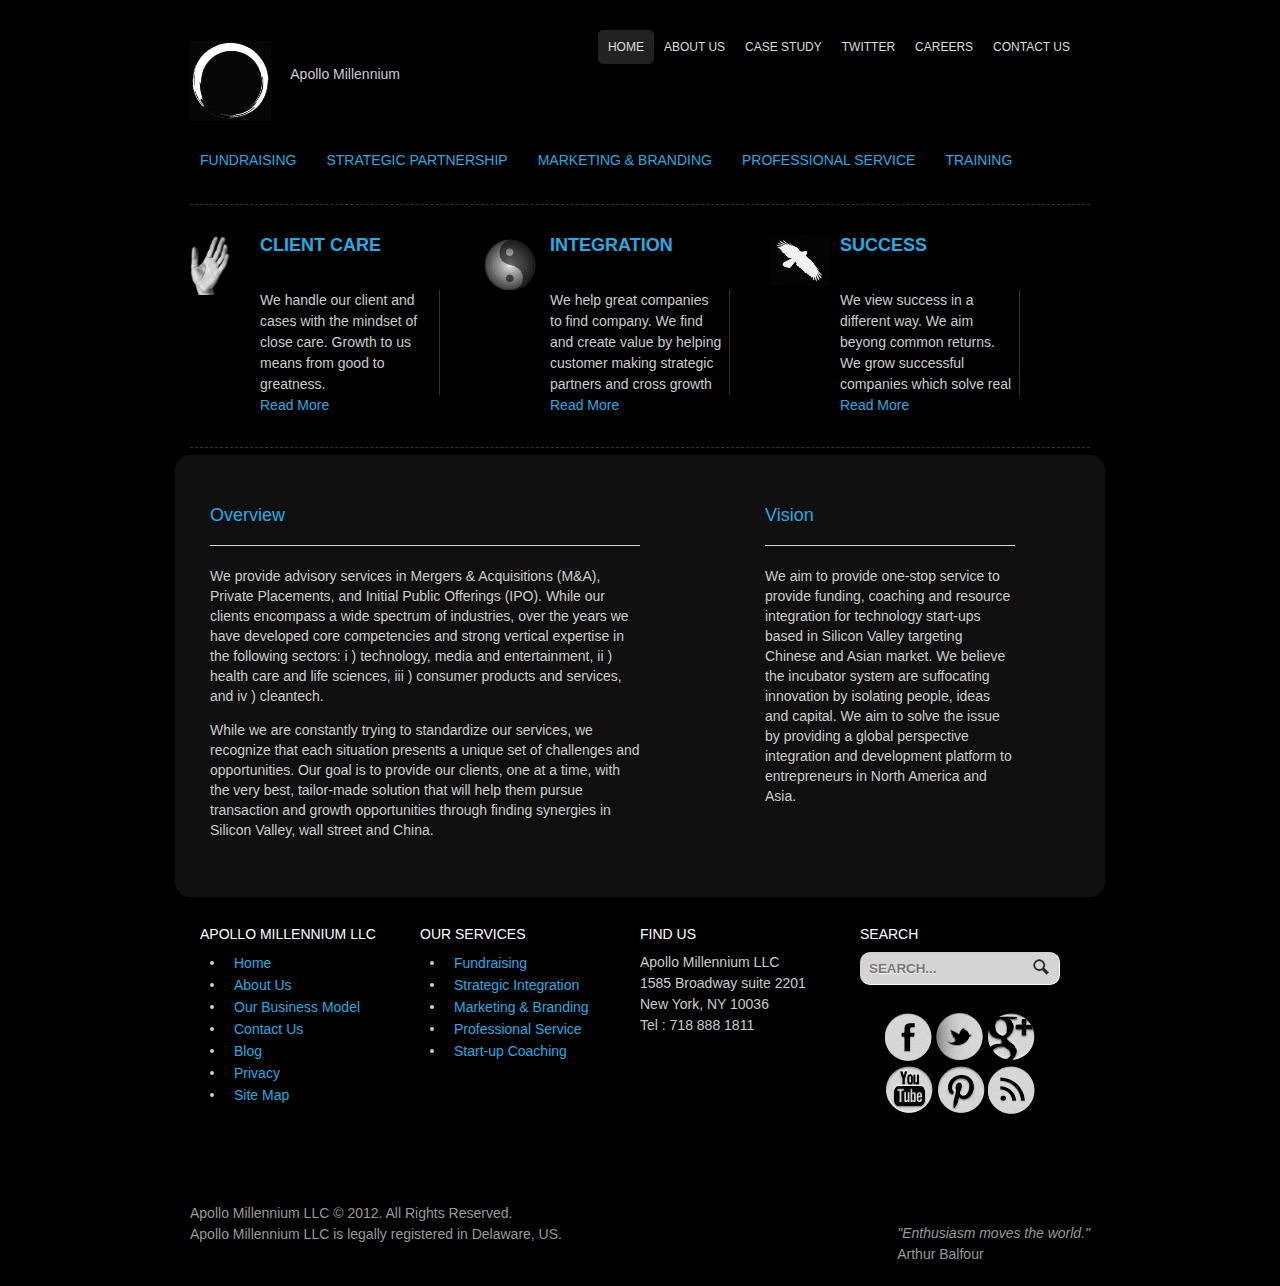
==== commit 6055884d: "change" ====
--- a/index.html
+++ b/index.html
@@ -577,11 +577,9 @@
     													<span class="sf-sub-indicator"> »</span>
     												</a>
     												<ul style="display: none; visibility: hidden;" class="sub-menu">
-    													<li id="menu-item-3036" class="menu-item menu-item-type-taxonomy menu-item-object-portfolio-gallery menu-item-3036"><a href="http://www.kaleton.co.uk/portfolio-gallery/web-design-portfolio/">Seed</a></li>
-    													<li id="menu-item-3035" class="menu-item menu-item-type-post_type menu-item-object-page menu-item-3035"><a href="#">Series A</a></li>
-    													<li id="menu-item-3033" class="menu-item menu-item-type-post_type menu-item-object-page menu-item-3033"><a href="#">Mezzanine Financing</a></li>
-    													<li id="menu-item-3002" class="menu-item menu-item-type-post_type menu-item-object-page menu-item-3002"><a href="#">Pre-IPO</a></li>
-    													<li id="menu-item-3032" class="menu-item menu-item-type-post_type menu-item-object-page menu-item-3032"><a href="#">Leveraged Buyout</a></li>
+    													<li id="menu-item-3036" class="menu-item menu-item-type-taxonomy menu-item-object-portfolio-gallery menu-item-3036"><a id="item-3036" href="#">Seed</a></li>
+    													<li id="menu-item-3035" class="menu-item menu-item-type-post_type menu-item-object-page menu-item-3035"><a id="item-3035" href="#">Series A</a></li>
+    													<li id="menu-item-3033" class="menu-item menu-item-type-post_type menu-item-object-page menu-item-3033"><a id="item-3033" href="#">Mezzanine Financing</a></li>
     												</ul>
     											</li>
     											<li id="menu-item-3211" class="menu-item menu-item-type-post_type menu-item-object-page menu-item-3211"><a class="sf-with-ul" href="#">Strategic partnership
@@ -590,15 +588,15 @@
     											</a>
     											<ul style="display: none; visibility: hidden;" class="sub-menu">
     												<li id="menu-item-3216" class="menu-item menu-item-type-post_type menu-item-object-page menu-item-3216"><a href="#">Technology partnership</a></li>
-    												<li id="menu-item-3214" class="menu-item menu-item-type-post_type menu-item-object-page menu-item-3214"><a href="">Market alliance</a></li>
-    												<li id="menu-item-3213" class="menu-item menu-item-type-post_type menu-item-object-page menu-item-3213"><a href="">Outsource partnership</a></li>
-    												<li id="menu-item-3753" class="menu-item menu-item-type-post_type menu-item-object-page menu-item-3753"><a href="">Merger & Acquisition</a></li>
+    												<li id="menu-item-3214" class="menu-item menu-item-type-post_type menu-item-object-page menu-item-3214"><a href="#">Market alliance</a></li>
+    												<li id="menu-item-3213" class="menu-item menu-item-type-post_type menu-item-object-page menu-item-3213"><a href="#">Outsource partnership</a></li>
+    												<li id="menu-item-3753" class="menu-item menu-item-type-post_type menu-item-object-page menu-item-3753"><a href="#">Merger & Acquisition</a></li>
     											</ul>
     										</li>
     										<li id="menu-item-3225" class="menu-item menu-item-type-post_type menu-item-object-page menu-item-3225"><a class="sf-with-ul" href="http://www.kaleton.co.uk/graphic-design-leeds/">Marketing & Branding</a>
     											<ul style="visibility: hidden; display: none;" class="sub-menu">
     												<li id="menu-item-3699" class="menu-item menu-item-type-custom menu-item-object-custom menu-item-3699"><a href="#">Global Branding Initiative</a></li>
-    												<li id="menu-item-3699" class="menu-item menu-item-type-custom menu-item-object-custom menu-item-3699"><a href="#">Branding Acquisition</a></li>
+    												<li id="menu-item-3698" class="menu-item menu-item-type-custom menu-item-object-custom menu-item-3698"><a href="#">Branding Acquisition</a></li>
     											</ul>
     										</li>
     										<li id="menu-item-3091" class="menu-item menu-item-type-post_type menu-item-object-page menu-item-3091"><a class="sf-with-ul" href="#">Professional Service</a>
@@ -660,11 +658,16 @@
     											<div id="homepage-column-1" class="block" style="width:50%">
     												<div id="intro" class="widget widget_intro">
 
-    													<h3 class="widget-title">Overview</h3>
-    													<p>We provide advisory services in Mergers & Acquisitions (M&A), Private Placements, and Initial Public Offerings (IPO).  While our clients encompass a wide spectrum of industries, over the years we have developed core competencies and strong vertical expertise in the following sectors: i ) technology, media and entertainment, ii ) health care and life sciences, iii ) consumer products and services, and iv ) cleantech.</p>
-    													<p>
-    														While we are constantly trying to standardize our services, we recognize that each situation presents a unique set of challenges and opportunities.  Our goal is to provide our clients, one at a time, with the very best, tailor-made solution that will help them pursue transaction and growth opportunities through finding synergies in Silicon Valley, wall street and China.
-    													</p>
+    													<h3 id="widget-title" class="widget-title">Overview</h3>
+                                                        <div id="widget-text">
+                                                            <p>
+                                                                We provide advisory services in Mergers & Acquisitions (M&A), Private Placements, and Initial Public Offerings (IPO).  While our clients encompass a wide spectrum of industries, over the years we have developed core competencies and strong vertical expertise in the following sectors: i ) technology, media and entertainment, ii ) health care and life sciences, iii ) consumer products and services, and iv ) cleantech.
+                                                            </p>
+                                                            <p>
+                                                                While we are constantly trying to standardize our services, we recognize that each situation presents a unique set of challenges and opportunities.  Our goal is to provide our clients, one at a time, with the very best, tailor-made solution that will help them pursue transaction and growth opportunities through finding synergies in Silicon Valley, wall street and China.
+                                                            </p>
+                                                        </div>
+
     													<!-- <p>Please browse the rest of our web site to learn about the specific
     														services we offer. Once you are ready to speak to us get in touch and we
     														will be pleased to give you some free advice and a proposal for how we
@@ -788,7 +791,7 @@
 
         $(".feature_text").on("showMore", function() {
             $(this).css("height","auto").css("overflow", "visible")
-            $(this).parents("div:first").find("span").text("Read Less")
+            $(this).parents("div:first").find("span").text("Less")
         });
 
         $(".feature_text").on("showLess", function() {
@@ -797,6 +800,150 @@
 
         })
 
+        $("#item-3036").click(function() {
+            var widget_title = $(this).text()
+            var widget_text = "We help early stage start-ups secure seed funding from Asian angel investors. We will be responsible to organize a mini-syndicate if the investment is large enough to warrant one. Related technical, partner and human resource assistance are also provided. At this stage, we charge equity in exchange of our service.";
+            $("#mini-features").slideUp();
+            $("#widget-title").text(widget_title);
+            $("#widget-text").text(widget_text);
+            $("#homepage-column-2").hide()
+        })
+
+        $("#menu-item-3035").click(function() {
+            var widget_title = $(this).text()
+            var widget_text = "We work closely with Great Tang Global Partners LP, our sister venture capital investment firm and other Asian investment institutions to help Silicon Valley companies to secure their Series-A round of financing.";
+            $("#mini-features").slideUp();
+            $("#widget-title").text(widget_title);
+            $("#widget-text").text(widget_text);
+            $("#homepage-column-2").hide()
+
+        })
+
+        $("#menu-item-3033").click(function() {
+            var widget_title = $(this).text()
+            var widget_text = "We help clients to secure mezzanine financing including but not limited to bridge-loans, Pre-IPO private equity placement, secured loans for management buyout (“MBO”), funding for privatization, etc.";
+            $("#mini-features").slideUp();
+            $("#widget-title").text(widget_title);
+            $("#widget-text").text(widget_text);
+            $("#homepage-column-2").hide()
+
+        })
+
+        $("#menu-item-3214").click(function() {
+            var widget_title = $(this).text()
+            var widget_text = "We focus on Asia & Pacific market. We help our clients to forge market alliance to find mutual beneficial values and realize rapid growth.";
+            $("#mini-features").slideUp();
+            $("#widget-title").text(widget_title);
+            $("#widget-text").text(widget_text);
+            $("#homepage-column-2").hide()
+
+        })
+
+        $("#menu-item-3216").click(function() {
+            var widget_title = $(this).text()
+            var widget_text = "We help find the complementary technology and partners for our clients to forge solid technology solutions and realize the maximal synergy.";
+            $("#mini-features").slideUp();
+            $("#widget-title").text(widget_title);
+            $("#widget-text").text(widget_text);
+            $("#homepage-column-2").hide()
+
+        })
+
+        $("#menu-item-3213").click(function() {
+            var widget_title = $(this).text()
+            var widget_text = "We help our clients to find outsource vendor in China.";
+            $("#mini-features").slideUp();
+            $("#widget-title").text(widget_title);
+            $("#widget-text").text(widget_text);
+            $("#homepage-column-2").hide()
+
+        })
+
+        $("#menu-item-3753").click(function() {
+            var widget_title = $(this).text()
+            var widget_text = "We help our clients to acquire technology and companies. We can also work as sell-side advisor to sell stakes to larger companies.";
+            $("#mini-features").slideUp();
+            $("#widget-title").text(widget_title);
+            $("#widget-text").text(widget_text);
+            $("#homepage-column-2").hide()
+
+        })
+
+        $("#menu-item-3699").click(function() {
+            var widget_title = $(this).text()
+            var widget_text = "We help our clients build global brand in US and European market. We help find the best resources to handle public relationship, branding, advertisement and marketing campaigns.";
+            $("#mini-features").slideUp();
+            $("#widget-title").text(widget_title);
+            $("#widget-text").text(widget_text);
+            $("#homepage-column-2").hide()
+
+        })
+
+        $("#menu-item-3698").click(function() {
+            var widget_title = $(this).text()
+            var widget_text = "We act as the buy-side agent helping our clients purchase brands to quickly establish reputation and gain market entry";
+            $("#mini-features").slideUp();
+            $("#widget-title").text(widget_title);
+            $("#widget-text").text(widget_text);
+            $("#homepage-column-2").hide()
+        })
+
+        $("#menu-item-3270").click(function() {
+            var widget_title = $(this).text()
+            var widget_text = "We have the competent professional team to draft business plans for our clients. ";
+            $("#mini-features").slideUp();
+            $("#widget-title").text(widget_title);
+            $("#widget-text").text(widget_text);
+            $("#homepage-column-2").hide()
+        })
+
+        $("#menu-item-3271").click(function() {
+            var widget_title = $(this).text()
+            var widget_text = "We build financial models in compliance with the local GAAP and accounting standard. ";
+            $("#mini-features").slideUp();
+            $("#widget-title").text(widget_title);
+            $("#widget-text").text(widget_text);
+            $("#homepage-column-2").hide()
+        })
+
+        $("#menu-item-3280").click(function() {
+            var widget_title = $(this).text()
+            var widget_text = "Our public speaking coach course is customized for silicon valley entrepreneurs, providing professional assistance to assure an effective enhancement of personal ability of pitching and presentation. ";
+            $("#mini-features").slideUp();
+            $("#widget-title").text(widget_title);
+            $("#widget-text").text(widget_text);
+            $("#homepage-column-2").hide()
+        })
+
+        $("#menu-item-3281").click(function() {
+            var widget_title = $(this).text()
+            var widget_text = "We help arrange the relevant networking event for the clients.";
+            $("#mini-features").slideUp();
+            $("#widget-title").text(widget_title);
+            $("#widget-text").text(widget_text);
+            $("#homepage-column-2").hide()
+        })
+
+        $("#menu-item-3282").click(function() {
+            var widget_title = $(this).text()
+            var widget_text = "We provide business writing coach course. Our communication director has rich experience in corporate and business communication to ensure the best qulity of our service. ";
+            $("#mini-features").slideUp();
+            $("#widget-title").text(widget_title);
+            $("#widget-text").text(widget_text);
+            $("#homepage-column-2").hide()
+        })
+
+        $("#menu-item-3282").click(function() {
+            var widget_title = $(this).text()
+            var widget_text = "We provide business writing coach course. Our communication director has rich experience in corporate and business communication to ensure the best qulity of our service. ";
+            $("#mini-features").slideUp();
+            $("#widget-title").text(widget_title);
+            $("#widget-text").text(widget_text);
+            $("#homepage-column-2").hide()
+        })
+
+
+
     });
 })(jQuery)
 
--- a/index_files/style.css
+++ b/index_files/style.css
@@ -311,7 +311,7 @@
 #main .block.last { padding-right: 0; }
 #main .block .widget-title { font-size: 18px; font-family: Georgia, serif; font-weight: normal; color: #444444; border-bottom: 1px solid #d3d3d3; text-shadow: 0px 1px 1px #ffffff; padding-bottom: 20px; margin-bottom: 20px; }
 
-#intro { color: #444444; line-height: 20px; }
+#intro { color: #444444; line-height: 20px; margin-left: 20px; }
 
 .widget_woo_blog .post { background: url(images/bg-widget.png) repeat top left !important; padding: 20px 0px 10px 0px; margin-bottom: 20px; border-radius: 10px; -moz-border-radius: 10px; -webkit-border-radius: 10px; overflow: auto; }
 .widget_woo_blog .post h2 { padding: 0 20px; }
@@ -999,3 +999,7 @@
 .ie7 .slide .slide-content.entry { position: relative; top: 130px; bottom: auto; margin-bottom: -100px; background: url(images/bg-ie-trans.png) repeat left top; }
 .ie8 .button, .ie8 .button:visited {  padding:10px 15px; margin:0; }
 
+span.btn {
+	color: #27aae1;
+	cursor: pointer;
+}